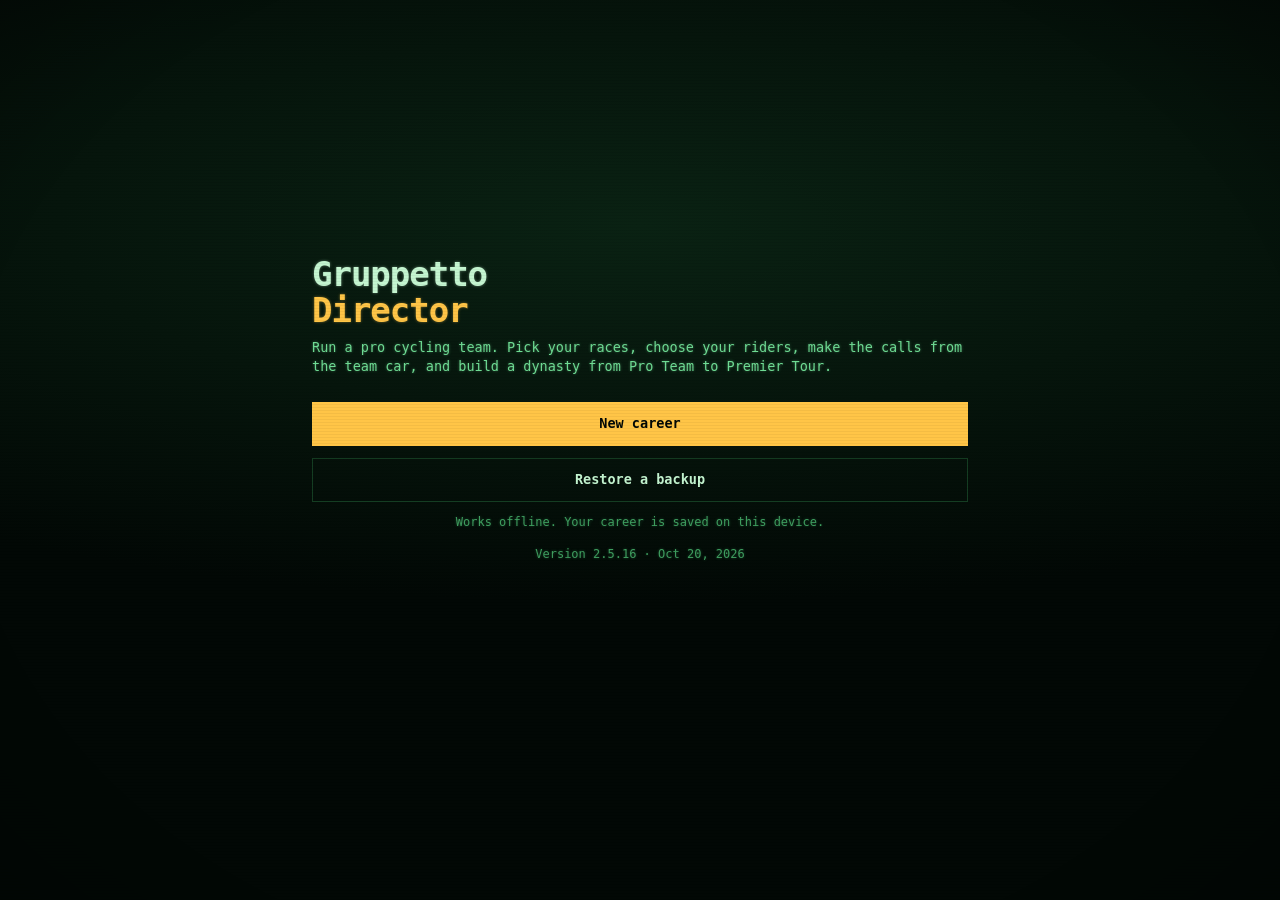
==== index.html @ 172eeaa0 "2.5.16: Terminal scroll bar narrower and dimmer" ====
<!doctype html>
<html lang="en">
  <head>
    <meta charset="utf-8" />
    <meta name="viewport" content="width=device-width, initial-scale=1, maximum-scale=1, viewport-fit=cover" />
    <title>Gruppetto Director</title>
    <meta name="theme-color" media="(prefers-color-scheme: light)" content="#020805" />
    <meta name="theme-color" media="(prefers-color-scheme: dark)" content="#020805" />
    <meta name="apple-mobile-web-app-capable" content="yes" />
    <meta name="mobile-web-app-capable" content="yes" />
    <meta name="apple-mobile-web-app-status-bar-style" content="default" />
    <meta name="apple-mobile-web-app-title" content="Gruppetto" />
    <link rel="apple-touch-icon" href="apple-touch-icon.png" />
    <link rel="icon" type="image/png" href="favicon.png" />
    <link rel="manifest" href="manifest.webmanifest" />
    <link rel="stylesheet" href="app.css?v=6e22510081" />
  </head>
  <body>
    <div id="app"></div>
    <script type="module" src="app.js?v=6e22510081"></script>
  </body>
</html>
---- app.css ----
:root{--bg: #d9d1bd;--card: #efe9d9;--ink: #2a251e;--ink2: #50473a;--ink3: #6a604d;--line: #c7bca3;--chip: #cdc2a5;--ghost: var(--card);--ctl: var(--card);--ctl-on: var(--chip);--ctl-line: var(--line);--accent: var(--team-l);--accent-ink: var(--team-l-ink);--good: #1f8a4c;--bad: #c0392b;--warn: #b7791f;--gold: #c9a227;--gold-ink: #8a6d0b;--mine: color-mix(in srgb, var(--accent) 11%, transparent);--mono: ui-monospace, "SF Mono", Menlo, Consolas, monospace;--radius: calc(12px * var(--rk));--rk: 1;--ui-font: -apple-system, BlinkMacSystemFont, "SF Pro Text", "Segoe UI", Roboto, sans-serif;--ui-size: 15px;--team-l: #1f6feb;--team-l-ink: #efe9d9;--team-d: #5896ff;--team-d-ink: #0f1012;--front: #e8590c;--kom: #c92a2a;--sprint: #2fa35a;--cob: #8d6e63;--grav: #c2a878;--grav-badge: #b0925f;--wind: #4a90d9;--c-gt: #d4a514;--c-wt: #2f6fe0;--c-pro: #8b5cf6;--c-other: #14a08f;--raced: color-mix(in srgb, var(--accent) 18%, transparent);--pair1: #2563eb;--pair2: #ea580c;--pair3: #9333ea;--pair4: #0d9488;--pair5: #db2777;--pair6: #65a30d;color-scheme:light}@media(prefers-color-scheme:dark){:root:not([data-theme=light]){--bg: #0f1012;--card: #1a1c1f;--ink: #eceae4;--ink2: #a6a9ae;--ink3: #75797f;--line: #2a2d31;--chip: #25282c;--ghost: transparent;--ctl: var(--chip);--ctl-on: var(--card);--ctl-line: transparent;--accent: var(--team-d);--accent-ink: var(--team-d-ink);--mine: color-mix(in srgb, var(--accent) 15%, transparent);--front: #ff8a3d;--kom: #e05252;--gold-ink: #e3c158;--raced: color-mix(in srgb, var(--accent) 24%, transparent);--pair1: #60a5fa;--pair2: #fb923c;--pair3: #c084fc;--pair4: #2dd4bf;--pair5: #f472b6;--pair6: #a3e635;color-scheme:dark}}:root[data-theme=dark]{--bg: #0f1012;--card: #1a1c1f;--ink: #eceae4;--ink2: #a6a9ae;--ink3: #75797f;--line: #2a2d31;--chip: #25282c;--ghost: transparent;--ctl: var(--chip);--ctl-on: var(--card);--ctl-line: transparent;--accent: var(--team-d);--accent-ink: var(--team-d-ink);--mine: color-mix(in srgb, var(--accent) 15%, transparent);--front: #ff8a3d;--kom: #e05252;--gold-ink: #e3c158;--raced: color-mix(in srgb, var(--accent) 24%, transparent);--pair1: #60a5fa;--pair2: #fb923c;--pair3: #c084fc;--pair4: #2dd4bf;--pair5: #f472b6;--pair6: #a3e635;color-scheme:dark}*{box-sizing:border-box}html,body{margin:0;padding:0;height:100%;overflow:hidden}body{background:var(--bg);color:var(--ink);font:var(--ui-size)/1.4 var(--ui-font);-webkit-font-smoothing:antialiased;-webkit-tap-highlight-color:transparent;overscroll-behavior-y:none}button,input,select{font:inherit;color:inherit}a{color:inherit}#app{height:100%;display:flex;flex-direction:column}.scroller{flex:1;min-height:0;overflow-y:auto;overflow-x:hidden;-webkit-overflow-scrolling:touch;overscroll-behavior-y:contain}.shell{max-width:680px;margin:0 auto;padding:calc(env(safe-area-inset-top) + 2px) 12px 24px}.shell.notabs{padding-bottom:calc(env(safe-area-inset-bottom) + 24px)}.topbar{display:flex;align-items:center;gap:8px;min-height:44px;margin-bottom:2px}.topbar h1.mq .mq-run,.topbar h1.mq .mq-run>span{display:inline-block}.topbar h1.mq{text-overflow:clip;-webkit-mask-image:linear-gradient(90deg,transparent,#000 10px,#000 calc(100% - 18px),transparent);mask-image:linear-gradient(90deg,transparent,#000 10px,#000 calc(100% - 18px),transparent);padding-left:10px;margin-left:-10px}.topbar h1{font-size:20px;margin:0;flex:1;letter-spacing:-.01em;overflow:hidden;text-overflow:ellipsis;white-space:nowrap}.back{border:0;background:none;color:var(--accent);font-size:16px;padding:6px 4px;cursor:pointer}.sub{color:var(--ink2);font-size:13px}.tiny{color:var(--ink3);font-size:12px}.card{background:var(--card);border-radius:var(--radius);padding:12px 14px;margin:10px 0;border:1px solid var(--line)}.card h2,.tourcard h2{font-size:13px;text-transform:uppercase;letter-spacing:.06em;color:var(--ink2);margin:0 0 8px;font-weight:600}.card h3{font-size:16px;margin:0 0 4px}.list{background:var(--card);border-radius:var(--radius);border:1px solid var(--line);overflow:hidden;margin:10px 0}.row{display:flex;align-items:center;gap:10px;padding:10px 14px;border-top:1px solid var(--line);min-height:44px}.row:first-child{border-top:0}.row.tap{cursor:pointer}.row.tap:active{background:var(--chip)}.row .grow,.grow{flex:1;min-width:0}.row .r{text-align:right}.row.mine{background:var(--mine);box-shadow:inset 0 0 0 2px var(--accent)}.ell{overflow:hidden;text-overflow:ellipsis;white-space:nowrap}.sectionlabel{font-size:12px;text-transform:uppercase;letter-spacing:.07em;color:var(--ink3);margin:16px 4px 4px}.btn{-webkit-appearance:none;appearance:none;border:0;border-radius:calc(10px * var(--rk));padding:11px 16px;font-weight:600;cursor:pointer;background:var(--chip);color:var(--ink);min-height:44px}.btn.primary{background:var(--accent);color:var(--accent-ink)}.btn.ghost{background:var(--ghost);border:1px solid var(--line)}.btn.small{padding:6px 10px;min-height:32px;font-size:13px;border-radius:calc(8px * var(--rk))}.btn.block{width:100%}.btn:disabled{opacity:.45;cursor:default}.btn.armed{background:var(--bad);border-color:var(--bad);color:#fff}.btn.armed .tiny{color:inherit}.btnrow{display:flex;gap:8px;flex-wrap:wrap}.btnrow .btn{flex:1}.chip{display:inline-block;padding:2px 8px;border-radius:calc(99px * var(--rk));background:var(--chip);font-size:12px;color:var(--ink2);white-space:nowrap}.chip.on{background:var(--accent);color:var(--accent-ink)}.chip.good{background:#1f8a4c26;color:var(--good)}.chip.bad{background:#c0392b24;color:var(--bad)}.chip.warn{background:#b7791f29;color:var(--warn)}.chip.gold{background:#c9a22733;color:var(--gold-ink)}.chip.lv-gt,.chip.lv-wt,.chip.lv-pro,.chip.lv-c1{background:color-mix(in srgb,var(--lv) 18%,transparent);color:color-mix(in srgb,var(--lv) 68%,var(--ink));font-weight:600}.chip.lv-gt{--lv: var(--c-gt)}.chip.lv-wt{--lv: var(--c-wt)}.chip.lv-pro{--lv: var(--c-pro)}.chip.lv-c1{--lv: var(--c-other)}.teambar{width:4px;align-self:stretch;border-radius:calc(2px * var(--rk))}.kit{display:inline-block;width:12px;height:12px;border-radius:calc(3px * var(--rk));vertical-align:-1px;border:1px solid rgba(0,0,0,.15)}.seg{display:flex;background:var(--chip);border-radius:calc(10px * var(--rk));padding:3px;gap:2px;margin:8px 0;overflow-x:auto}.seg button{flex:1;border:0;background:none;padding:7px 10px;border-radius:calc(8px * var(--rk));font-size:13px;font-weight:600;color:var(--ink2);white-space:nowrap;cursor:pointer}.seg button.on{background:var(--card);color:var(--ink);box-shadow:0 1px 2px #0000001f}.tabbar{flex:none;background:var(--card);border-top:1px solid var(--line);display:flex;justify-content:center;padding-bottom:env(safe-area-inset-bottom);z-index:20}.tabbar .in{display:flex;width:100%;max-width:680px}.tabbar button{flex:1;border:0;background:none;padding:8px 0 7px;font-size:11px;color:var(--ink3);display:flex;flex-direction:column;align-items:center;gap:2px;cursor:pointer}.tabbar button .ic{width:24px;height:24px}.tabbar button.on{color:var(--accent)}.tourcard{flex:none;background:var(--card);border-top:2px solid var(--accent);padding:10px 12px 12px;z-index:19;box-shadow:0 -6px 18px #0000001f}.tourcard .in{max-width:656px;margin:0 auto}.scroller{transition:filter .35s ease}.scroller.touring{filter:blur(1.5px) brightness(.42) saturate(.7)}.sheet-open .scroller.touring{filter:none}.scroller.touring.scene{filter:blur(.6px) brightness(.62) saturate(.85)}.tourscene{pointer-events:none;-webkit-user-select:none;user-select:none}.tourcard{box-shadow:0 -10px 28px color-mix(in srgb,var(--accent) 28%,transparent),0 -2px 0 var(--accent);animation:tourIn .45s ease-out}@keyframes tourIn{0%{transform:translateY(24px);opacity:0}to{transform:none;opacity:1}}@media(prefers-reduced-motion:reduce){.tourcard{animation:none}.scroller{transition:none}}.tourcard .cardhead{margin-bottom:2px}.tourcard .sub{margin-top:3px}.tourcard .btnrow.mt{margin-top:10px}.tbl{width:100%;border-collapse:collapse;font-size:13px;font-variant-numeric:tabular-nums}.tbl th{text-align:left;font-weight:600;color:var(--ink3);font-size:11px;text-transform:uppercase;letter-spacing:.04em;padding:6px;border-bottom:1px solid var(--line);white-space:nowrap;cursor:pointer}.tbl td{padding:7px 6px;border-bottom:1px solid var(--line);white-space:nowrap}.tbl tr:last-child td{border-bottom:0}.tbl td.n,.tbl th.n{text-align:right}.tbl tr.mine td{background:var(--mine);box-shadow:inset 0 2px 0 var(--accent),inset 0 -2px 0 var(--accent)}.tbl tr.mine td:first-child{box-shadow:inset 0 2px 0 var(--accent),inset 0 -2px 0 var(--accent),inset 2px 0 0 var(--accent)}.tbl tr.mine td:last-child{box-shadow:inset 0 2px 0 var(--accent),inset 0 -2px 0 var(--accent),inset -2px 0 0 var(--accent)}.tbl tr.mine+tr.mine td{box-shadow:inset 0 -2px 0 var(--accent)}.tbl tr.mine+tr.mine td:first-child{box-shadow:inset 0 -2px 0 var(--accent),inset 2px 0 0 var(--accent)}.tbl tr.mine+tr.mine td:last-child{box-shadow:inset 0 -2px 0 var(--accent),inset -2px 0 0 var(--accent)}.tbl tr.tap{cursor:pointer}.tblwrap{overflow-x:auto;background:var(--card);border:1px solid var(--line);border-radius:var(--radius);margin:10px 0}.rate{display:inline-block;min-width:26px;text-align:center;border-radius:calc(5px * var(--rk));padding:1px 3px;font-weight:600}.bars{display:grid;grid-template-columns:92px 1fr 30px;gap:6px 8px;align-items:center;font-size:13px}.bar{height:8px;background:var(--chip);border-radius:calc(4px * var(--rk));overflow:hidden}.bar i{display:block;height:100%;border-radius:calc(4px * var(--rk))}.hero{border-radius:calc(16px * var(--rk));padding:16px;color:#fff;position:relative;overflow:hidden;margin:6px 0 10px}.hero .name{font-size:22px;font-weight:700;letter-spacing:-.01em}.hero .meta{opacity:.9;font-size:13px;margin-top:2px}.hero .stats{display:flex;gap:18px;margin-top:12px}.hero .stats b{display:block;font-size:20px}.hero .stats span{font-size:11px;opacity:.85;text-transform:uppercase;letter-spacing:.05em}.ticker{font-family:var(--mono);font-size:13px}.tick-head{display:flex;justify-content:space-between;align-items:baseline;gap:8px}.tick-head .km{font-size:26px;font-weight:700;font-family:var(--mono)}.grp{padding:9px 12px;border-top:1px solid var(--line)}.grp:first-child{border-top:0}.grp .gl{display:flex;justify-content:space-between;gap:8px;font-weight:700}.grp .names{color:var(--ink2);margin-top:2px;line-height:1.5;white-space:normal}.grp .names .me{color:var(--accent);font-weight:700}.grp.mine{background:var(--mine);box-shadow:inset 0 0 0 2px var(--accent)}.grp.rival{box-shadow:inset 3px 0 0 var(--accent)}.grp .gl .rivn{font-weight:600;color:var(--accent)}.grp .names .riv .tapname{color:var(--ink);font-weight:700}.decision{border:2px solid var(--accent)}.decision .q{font-weight:600;margin-bottom:10px}.decision .opts{display:grid;gap:8px}.decision .opt{text-align:left}.decision .opt small{display:block;font-weight:400;color:var(--ink2)}.log{font-family:var(--mono);font-size:12px;color:var(--ink2);max-height:210px;overflow-y:auto}.log div{padding:3px 0;border-top:1px dashed var(--line)}.log div:first-child{border-top:0;color:var(--ink)}.profile{width:100%;height:64px;display:block}.field{display:flex;flex-direction:column;gap:4px;margin:10px 0}.field label{font-size:13px;color:var(--ink2)}.field input,.field select{padding:10px 12px;border-radius:calc(10px * var(--rk));border:1px solid var(--line);background-color:var(--card);min-height:44px}input[type=color]{padding:2px;width:56px;height:44px;border-radius:calc(10px * var(--rk));border:1px solid var(--line);background:var(--card)}.toggle{display:inline-flex;align-items:center;gap:6px}.center{text-align:center}.mt{margin-top:12px}.muted{color:var(--ink2)}.big{font-size:28px;font-weight:800;letter-spacing:-.02em}.title-wrap{min-height:92vh;display:flex;flex-direction:column;justify-content:center}.logo{font-size:34px;font-weight:800;letter-spacing:-.03em;line-height:1.05}.logo span{color:var(--accent)}.stars{color:var(--gold);letter-spacing:1px}.pill-row{display:flex;gap:6px;flex-wrap:wrap}.spark{width:100%;height:90px}.flag{font-size:15px;display:inline-flex;vertical-align:-2px;line-height:0}.flag img{width:1.25em;height:.94em;object-fit:cover;display:block}.empty{color:var(--ink3);text-align:center;padding:18px}.toast{position:fixed;left:50%;transform:translate(-50%);bottom:calc(env(safe-area-inset-bottom) + 76px);background:var(--ink);color:var(--bg);padding:10px 14px;border-radius:calc(10px * var(--rk));font-size:14px;z-index:50;max-width:90vw}.newsdot{width:8px;height:8px;border-radius:50%;background:var(--ink3);margin-top:7px;flex:none}.newsdot.win{background:var(--gold)}.newsdot.transfer{background:var(--accent)}.newsdot.team{background:var(--good)}.newsdot.follow{background:var(--warn)}.newsdot.story{background:transparent;border:2px solid var(--gold);width:9px;height:9px}.row.newsfresh{box-shadow:inset 3px 0 0 var(--accent)}.btn:focus-visible,.seg button:focus-visible,.tabbar button:focus-visible,.row.tap:focus-visible{outline:2px solid var(--accent);outline-offset:2px}@media(prefers-reduced-motion:reduce){*{scroll-behavior:auto!important}}.icon{display:inline-block;vertical-align:-3px;flex:none}.btn .icon{vertical-align:-3px;margin-right:4px}.natcode{display:inline-block;font-family:var(--mono);font-size:10.5px;font-weight:600;letter-spacing:.02em;color:var(--ink2);border:1px solid var(--line);border-radius:calc(4px * var(--rk));padding:0 3px;line-height:15px;vertical-align:1px}.abbr{text-decoration:underline dotted var(--ink3);text-underline-offset:2px;cursor:pointer}.pop-scrim{position:fixed;inset:0;z-index:60}.pop{position:fixed;z-index:61;background:var(--card);color:var(--ink);border:1px solid var(--line);border-radius:calc(12px * var(--rk));box-shadow:0 8px 28px #00000038;padding:10px 12px;max-width:min(320px,calc(100vw - 24px));font-size:14px}.pop .pop-sub{color:var(--ink2);font-size:12px;margin-top:2px}.pop .btn{min-height:36px;padding:7px 12px;margin-top:8px;font-size:14px}.racemap{margin:2px 0 4px;position:relative}.mapzoom{align-self:center;height:28px;padding:0 9px 0 7px;border-radius:calc(8px * var(--rk));border:1px solid var(--line);background:var(--card);color:var(--ink2);display:inline-flex;align-items:center;gap:4px;cursor:pointer;font-size:12px;font-weight:600;font-family:var(--ui-font)}.mapzoom:active{background:var(--chip)}.mappause{flex:none;justify-content:center;min-width:84px}.mappause.on{background:var(--accent);border-color:var(--accent);color:var(--accent-ink)}.racemap-foot{display:flex;justify-content:space-between;align-items:center;gap:8px;margin-top:2px}.racemap-foot>.ell{flex:1;min-width:0}.racemap-foot .legend{display:flex;gap:8px;flex:none}.racemap-foot .legend span{display:inline-flex;align-items:center;gap:3px}.lg{display:inline-block;width:8px;height:8px;border-radius:calc(2px * var(--rk))}.mapcard{padding:10px 10px 8px;position:sticky;top:calc(env(safe-area-inset-top) + 0px);z-index:5}.sheet-scrim{position:fixed;inset:0;background:#00000059;z-index:40;touch-action:none}html.sheet-open,html.sheet-open body,html.sheet-open .scroller{overflow:hidden;overscroll-behavior:none}.sheet{position:fixed;left:0;right:0;bottom:0;z-index:41;background:var(--card);border-radius:calc(16px * var(--rk)) calc(16px * var(--rk)) 0 0;padding:12px 16px calc(env(safe-area-inset-bottom) + 16px);max-height:82vh;overflow-y:auto;overscroll-behavior:contain;box-shadow:0 -8px 30px #0003;max-width:680px;margin:0 auto}.sheet h3{margin:0;font-size:18px}.sheethead{display:flex;align-items:flex-start;gap:8px}.sheethead .grow{min-width:0}.sheethead .x{margin:-3px -6px 0 0}.meter{height:8px;background:var(--chip);border-radius:calc(4px * var(--rk));overflow:hidden}.meter i{display:block;height:100%;border-radius:calc(4px * var(--rk))}.kv{display:grid;grid-template-columns:auto 1fr;gap:4px 12px;font-size:14px;margin-top:10px}.kv span:nth-child(odd){color:var(--ink2)}.tapname{cursor:pointer}.tapname.me{text-decoration:underline;text-underline-offset:2px}.celebrate{position:fixed;inset:0;z-index:70;display:flex;align-items:center;justify-content:center;background:#00000073;padding:24px}.celebrate .box{background:var(--card);border-radius:calc(20px * var(--rk));padding:22px 20px 18px;max-width:360px;width:100%;text-align:center;box-shadow:0 16px 50px #00000059;animation:pop-in .35s ease-out}.celebrate .medal{width:64px;height:64px;border-radius:50%;margin:0 auto 10px;display:flex;align-items:center;justify-content:center;background:#c9a2272e;color:var(--gold)}.celebrate h2{margin:0 0 4px;font-size:22px;letter-spacing:-.01em}.celebrate p{margin:6px 0 14px;color:var(--ink2)}@keyframes pop-in{0%{transform:scale(.85);opacity:0}to{transform:scale(1);opacity:1}}@media(prefers-reduced-motion:reduce){.celebrate .box{animation:none}}.grade{display:inline-flex;align-items:center;justify-content:center;min-width:46px;height:46px;border-radius:calc(12px * var(--rk));font-size:22px;font-weight:800;color:#fff;padding:0 6px}.gradeline{display:flex;gap:8px;padding:6px 0;border-top:1px dashed var(--line);font-size:14px}.gradeline:first-of-type{border-top:0}.gradeline .icon{margin-top:2px}.grp .grpall{display:block;background:none;border:0;padding:4px 0 0;min-height:32px;text-align:left;font:inherit;font-weight:600;color:var(--accent);cursor:pointer}.gctag{font-size:10px;font-weight:600;color:var(--ink3);margin-left:3px;letter-spacing:.02em}.names .icon{vertical-align:-2px;margin-left:2px}.tbl.ahead{font-family:var(--ui-font);font-size:13px}.tbl.ahead td{vertical-align:top;white-space:normal;padding:6px 5px}.tbl.ahead th{cursor:default}.tbl.stick th:first-child,.tbl.stick td:first-child{position:sticky;left:0;z-index:1;background:var(--card);box-shadow:1px 0 0 var(--line)}.tbl.stick tr.mine td:first-child{background:color-mix(in srgb,var(--card) 91%,var(--accent))}.grade.small{min-width:30px;height:26px;font-size:13px;border-radius:calc(7px * var(--rk));padding:0 4px}.cal{display:grid;grid-template-columns:repeat(7,1fr);gap:3px;margin-top:8px}.cal-h{text-align:center;font-size:11px;color:var(--ink3);font-weight:600;padding-bottom:2px}.cal-d{min-height:40px;border-radius:calc(7px * var(--rk));background:var(--chip);padding:3px 3px 4px;display:flex;flex-direction:column;justify-content:space-between}.cal-d.empty{background:transparent}.cal-d.has{cursor:pointer}.cal-d.past{opacity:.55}.cal-d.today{outline:2px solid var(--accent);outline-offset:-1px}.cal-n{font-size:11px;color:var(--ink2);line-height:1}.cal-bars{display:flex;flex-direction:column;gap:2px}.cal-bars i{display:block;height:5px;border-radius:calc(3px * var(--rk));border:1.5px solid transparent}.cal-bars i.auto{background:transparent!important;height:6px}.cal-legend{display:flex;flex-wrap:wrap;gap:4px 12px;margin-top:8px}.cal-legend span{display:inline-flex;align-items:center;gap:4px}.cal-legend i{display:inline-block;width:12px;height:6px;border-radius:calc(3px * var(--rk))}.cal-legend i.auto{border:1.5px solid;background:transparent}.cal-dot{width:10px;height:10px;border-radius:50%;flex:none}.seg.mini{margin:0;padding:2px;flex:none}.seg.mini button{padding:4px 9px;font-size:12px}.simrow{display:grid;grid-template-columns:1fr 1fr;gap:8px;margin-top:8px}.simrow .btn{padding-left:8px;padding-right:8px}.achicon{width:36px;height:36px;border-radius:calc(10px * var(--rk));display:flex;align-items:center;justify-content:center;flex:none}.updatebar{position:fixed;left:50%;transform:translate(-50%);top:calc(env(safe-area-inset-top) + 8px);z-index:60;display:flex;align-items:center;gap:8px;background:var(--ink);color:var(--bg);padding:8px 10px 8px 14px;border-radius:calc(12px * var(--rk));font-size:14px;box-shadow:0 6px 20px #00000040;max-width:calc(100vw - 24px)}.updatebar .btn.ghost{color:var(--bg);border-color:transparent}:root{--c-champ: var(--ink)}.champmark{display:inline-flex;vertical-align:-2px;margin-left:3px;cursor:pointer}.chip.champ{background:color-mix(in srgb,var(--ink) 10%,transparent);color:var(--ink)}.chip.rainbow{background:linear-gradient(90deg,#0a6fc229,#d71f2629,#f6c70033,#1a9b4729);color:var(--ink)}.medal-dot{display:inline-block;width:10px;height:10px;border-radius:50%;vertical-align:-1px;margin-right:4px}.medal-dot.g{background:#d4af37}.medal-dot.s{background:#b8bcc2}.medal-dot.b{background:#c27c3e}.simov{position:fixed;inset:0;z-index:70;display:flex;align-items:center;justify-content:center;padding:24px;background:#0e16226b;-webkit-backdrop-filter:blur(5px);backdrop-filter:blur(5px);animation:simIn .22s ease-out both}.simov.closing{animation:simOut .26s ease-in both}@keyframes simIn{0%{opacity:0}to{opacity:1}}@keyframes simOut{0%{opacity:1}to{opacity:0}}.simbox{width:min(320px,100%);background:var(--card);color:var(--ink);border-radius:calc(18px * var(--rk));padding:18px 18px 14px;box-shadow:0 14px 40px #0000004d;text-align:center;animation:simPop .28s cubic-bezier(.2,.9,.3,1.2) both}.simov.closing .simbox{animation:simDrop .26s ease-in both}@keyframes simPop{0%{transform:translateY(10px) scale(.96)}to{transform:none}}@keyframes simDrop{to{transform:translateY(6px) scale(.98)}}.simroad{position:relative;height:52px;overflow:hidden;margin-bottom:8px}.simrider{position:absolute;left:50%;bottom:1px;margin-left:-35px;color:var(--ink);line-height:0}.cyclist .cy-wheel{animation:simSpin .45s linear infinite;will-change:transform}.cyclist .cy-frame{opacity:0;animation:cyFrame .6s linear infinite}@keyframes cyFrame{0%,12.4%{opacity:1}12.5%,to{opacity:0}}@keyframes simSpin{to{transform:rotate(360deg)}}.simdash{position:absolute;left:0;right:0;bottom:2px;height:3px;background:repeating-linear-gradient(90deg,var(--ink3) 0 14px,transparent 14px 26px);background-size:52px 3px;opacity:.55;animation:simRoad .45s linear infinite;will-change:transform;width:calc(100% + 52px)}@keyframes simRoad{0%{transform:translate(0)}to{transform:translate(-52px)}}.simtitle{display:block;font-size:16px}.simsub{font-size:13px;color:var(--ink2);margin-top:3px;white-space:nowrap;overflow:hidden;text-overflow:ellipsis}.simbar{height:6px;border-radius:calc(3px * var(--rk));background:var(--chip);overflow:hidden;margin-top:12px}.simbar i{display:block;height:100%;background:var(--accent);transform-origin:left center;transition:transform .35s ease-out}.simdate{font-size:12px;color:var(--ink3);margin-top:6px;font-variant-numeric:tabular-nums}@media(prefers-reduced-motion:reduce){.cyclist .cy-wheel,.simdash,.cyclist .cy-frame{animation:none}.cyclist .cy-frame[data-f="0"]{opacity:1}}.chip.mini-home{font-size:10px;padding:1px 5px;min-height:0;margin-left:4px;vertical-align:1px;background:#1f8a4c26;color:var(--good, #1f8a4c)}.input{display:block;width:100%;padding:10px 12px;border-radius:calc(10px * var(--rk));border:1px solid var(--line);background-color:var(--card);color:var(--ink);min-height:44px;font-size:16px;margin-top:4px;box-sizing:border-box}.radio{flex:none;width:20px;height:20px;border-radius:50%;border:2px solid var(--ink3);margin-top:2px;box-sizing:border-box}.radio.on{border:6px solid var(--accent)}.swatches{display:grid;grid-template-columns:repeat(7,1fr);gap:10px;margin:12px 0 8px;justify-items:center}.swatch{--sw: var(--sw-l);-webkit-appearance:none;appearance:none;width:36px;height:36px;border-radius:50%;border:0;padding:0;cursor:pointer;flex:none;position:relative;background:var(--sw);box-shadow:inset 0 0 0 1px #0000001f}:root[data-theme=dark] .swatch{--sw: var(--sw-d)}@media(prefers-color-scheme:dark){:root:not([data-theme=light]) .swatch{--sw: var(--sw-d)}}.swatch.on{box-shadow:0 0 0 2px var(--card),0 0 0 4px var(--ink)}.swatch.any:not(.on){background:conic-gradient(#e03131,#f2c200,#2b8a3e,#1098ad,#4263eb,#ae3ec9,#e03131)}.swatch.any{overflow:hidden}.swatch.any input{position:absolute;inset:0;width:100%;height:100%;opacity:0;border:0;padding:0;cursor:pointer}.card.tap{cursor:pointer}.simroad{display:flex;justify-content:center;align-items:flex-end}.racedots{display:block;max-width:100%;height:auto;overflow:hidden}.racedots .rd-road{animation:rdRoad .42s linear infinite;will-change:transform}@keyframes rdRoad{to{transform:translate(-21px)}}.racedots .rd-pack{animation:rdPack 1.3s ease-in-out infinite alternate;will-change:transform}@keyframes rdPack{0%{transform:translate(-3px)}to{transform:translate(5px)}}.racedots .rd-chase{animation:rdChase .95s ease-in-out infinite alternate;will-change:transform}@keyframes rdChase{0%{transform:translate(4px)}to{transform:translate(-6px)}}.racedots .rd-lead{animation:rdLead .75s ease-in-out infinite alternate;will-change:transform}@keyframes rdLead{0%{transform:translate(-3px)}to{transform:translate(4px)}}.racedots .rd-back{animation:rdBack .8s ease-in-out infinite alternate;will-change:transform}@keyframes rdBack{0%{transform:translate(2px)}to{transform:translate(-3px)}}@media(prefers-reduced-motion:reduce){.racedots .rd-road,.racedots .rd-pack,.racedots .rd-back,.racedots .rd-chase,.racedots .rd-lead{animation:none}}.switch{flex:none;position:relative;width:50px;height:30px;border-radius:calc(15px * var(--rk));border:0;padding:0;background:var(--line);cursor:pointer;transition:background .18s}.switch i{position:absolute;top:3px;left:3px;width:24px;height:24px;border-radius:max(0px,calc(15px * var(--rk) - 3px));background:#fff;box-shadow:0 1px 3px #00000040;transition:transform .18s}.switch.on{background:var(--good)}.switch.on i{transform:translate(20px)}.switch:focus-visible{outline:2px solid var(--accent);outline-offset:2px}.devtag{display:inline-flex;vertical-align:-2px;margin-left:3px}.winsteps{display:flex;gap:6px;margin:4px 0 10px}.winstep{flex:1;display:flex;align-items:center;gap:6px;padding:6px 8px;border-radius:calc(10px * var(--rk));background:var(--chip);font-size:12px;color:var(--ink3);min-width:0}.winstep span{overflow:hidden;text-overflow:ellipsis;white-space:nowrap}.winstep i{flex:none;font-style:normal;width:18px;height:18px;border-radius:50%;display:grid;place-items:center;font-size:11px;font-weight:700;background:var(--card);color:var(--ink3)}.winstep.on{background:var(--accent);color:var(--accent-ink);font-weight:600}.winstep.on i{color:var(--accent)}.winstep.done{color:var(--good)}.winstep.done i{background:var(--good);color:#fff}.dots{display:inline-flex;gap:3px;vertical-align:0;margin-left:4px}.dots i{width:7px;height:7px;border-radius:50%;background:var(--line)}.dots i.on{background:var(--good)}.negask{display:grid;grid-template-columns:repeat(auto-fit,minmax(58px,1fr));gap:6px}.negyear{display:flex;flex-direction:column;align-items:center;gap:1px;padding:8px 4px;border-radius:calc(10px * var(--rk));border:1px solid var(--line);background:var(--card);color:var(--ink);font:inherit;cursor:pointer;min-height:56px}.negyear span{font-size:12px;color:var(--ink2)}.negyear small{font-size:10px;color:var(--good);font-weight:600}.negyear.on{border:2px solid var(--accent);padding:7px 3px}.negyear:disabled{opacity:.6;cursor:default}.neglog{display:grid;gap:4px;font-size:13px;padding:8px 10px;border-radius:calc(10px * var(--rk));background:var(--chip)}.neglog div{display:flex;justify-content:space-between;gap:8px}.neglog b{font-weight:600;text-align:right}.neglog b.good{color:var(--good)}.neglog b.bad{color:var(--bad)}.negreply{margin-top:10px;padding:10px 12px;border-radius:calc(10px * var(--rk));font-weight:600;background:var(--chip)}.negreply.accept{background:#1f8a4c26;color:var(--good)}.negreply.walk,.negreply.closed{background:#c0392b1f;color:var(--bad)}.negreply.low{background:#b7791f24;color:var(--warn)}.racectl{display:flex;align-items:center;gap:6px;margin:0 0 10px}.racectl>.btn{flex:none;min-height:40px;padding:0 12px;font-size:14px}.racectl .seg{flex:1;margin:0;min-width:0;background:var(--ctl);border:1px solid var(--ctl-line)}.racectl .seg button.on{background:var(--ctl-on)}.racectl .seg button{padding:7px 4px}.grp .gl.tap{cursor:pointer}.grp .gl .ell{min-width:0}.chev{color:var(--ink3);font-weight:400}.names.clamp2{display:-webkit-box;-webkit-line-clamp:2;-webkit-box-orient:vertical;overflow:hidden}.grpmore{display:block;width:100%;text-align:left;background:none;border:0;border-top:1px solid var(--line);color:var(--accent);font:inherit;font-size:13px;cursor:pointer}.aheadtoggle{display:flex;width:100%;justify-content:space-between;gap:8px;align-items:center;text-align:left;background:var(--chip);border:0;border-radius:calc(10px * var(--rk));padding:8px 10px;margin:0 0 10px;color:var(--ink2);font:inherit;font-size:13px;cursor:pointer}.regroup{display:flex;align-items:center;gap:8px;margin:-2px 0 10px;padding:8px 10px;border-radius:calc(10px * var(--rk));background:var(--mine);font-size:13px}.regroup .grow{min-width:0}.regroup .btn{flex:none;min-height:34px;padding:0 12px;font-size:13px}.racectl>.radiobtn{gap:6px}.racectl>.radiobtn:not(.primary):not(.ghost){background:var(--ctl);border:1px solid var(--ctl-line)}.radiocount{display:inline-block;min-width:18px;padding:0 5px;border-radius:99px;background:var(--chip);color:var(--ink);font-size:12px;font-weight:700;line-height:18px;text-align:center}.radiobtn.primary .radiocount{background:var(--accent-ink);color:var(--accent)}.orders{display:flex;flex-wrap:wrap;gap:6px;margin:-2px 0 10px}.chip.order{display:inline-flex;align-items:center;gap:5px;min-height:30px;padding:0 10px;font-size:13px;color:var(--ink);background:var(--mine);box-shadow:inset 0 0 0 1px var(--accent)}.chip.order.soon{background:var(--chip);box-shadow:none;color:var(--ink2)}.chip.order.done{background:var(--chip);box-shadow:inset 0 0 0 1px var(--good)}.chip.order .x{margin-right:-6px}.x{display:inline-flex;align-items:center;justify-content:center;width:30px;height:30px;flex:none;border:0;border-radius:50%;background:none;color:var(--ink2);cursor:pointer;padding:0}.calltimer{height:4px;margin:-4px 0 10px;border-radius:99px;background:var(--chip);overflow:hidden}.calltimer i{display:block;height:100%;background:var(--accent);transition:width .25s linear}.radiosheet .rshead{display:flex;align-items:center;gap:8px;margin-bottom:6px}.radiosheet .rshead b{display:inline-flex;align-items:center;gap:6px}.radiosheet .rcall{padding:10px 0;border-top:1px solid var(--line)}.radiosheet .rcall .tiny{margin:2px 0 8px}.radiosheet .btn.opt:disabled{opacity:.45}.radiosheet .rsoon{padding:10px 0 0;border-top:1px solid var(--line);display:grid;gap:2px}.radiosheet .rsoon b{color:var(--ink2);text-transform:uppercase;letter-spacing:.06em}.stratlist{display:grid;gap:6px}.strat{display:flex;flex-direction:column;align-items:flex-start;gap:2px;text-align:left;padding:9px 12px;border-radius:calc(10px * var(--rk));border:1px solid var(--line);background:var(--card);color:var(--ink);font:inherit;cursor:pointer}.strat b{font-size:15px;display:flex;align-items:center;gap:6px}.strat small{font-size:12px;color:var(--ink2);line-height:1.35}.strat.on{border:2px solid var(--accent);padding:8px 11px;background:var(--mine)}.stratmain{cursor:default;gap:6px}.stratpick{all:unset;display:flex;flex-direction:column;gap:2px;width:100%;cursor:pointer}.stratchange{align-self:flex-start;background:none;border:0;padding:6px 0 2px;color:var(--accent);font:inherit;font-size:13px;font-weight:600;cursor:pointer;min-height:32px}.stratpivot{display:grid;gap:6px;width:100%;padding-top:4px;border-top:1px solid var(--line)}.stratpivot .strat.on{background:var(--card)}.chips-pick{display:flex;flex-wrap:wrap;gap:6px}.chips-pick .chip{min-height:36px;padding:0 12px;font-size:14px;border:0;cursor:pointer;font-family:inherit}.chip.sugg{font-size:10px;padding:1px 6px;font-weight:600}.chip.plan{font-size:10px;padding:1px 6px;margin-left:6px;vertical-align:1px}.chip.plan.win{background:#1f8a4c26;color:var(--good)}.chip.plan.break,.chip.plan.hunt{background:#e8590c24;color:var(--front)}.chip.plan.protect{background:#c9a22733;color:var(--gold-ink)}.btn.opt.pick{display:flex;align-items:center;gap:10px}.btn.opt.pick .tick{flex:none;width:22px;height:22px;border-radius:calc(6px * var(--rk));border:2px solid var(--line);display:grid;place-items:center;font-size:13px;font-weight:700;color:#fff}.btn.opt.pick.on{border-color:var(--accent);background:var(--mine)}.btn.opt.pick.on .tick{background:var(--accent);border-color:var(--accent)}.fontlist{display:grid;gap:6px;margin-top:8px}.fontopt{display:flex;align-items:center;gap:10px;text-align:left;padding:9px 12px;border-radius:calc(10px * var(--rk));border:1px solid var(--line);background:var(--card);color:var(--ink);cursor:pointer}.fontopt.on{border:2px solid var(--accent);padding:8px 11px;background:var(--mine)}.fontopt .radio{margin-top:0}.row.mine+.row.mine{box-shadow:inset 2px 0 0 var(--accent),inset -2px 0 0 var(--accent),inset 0 -2px 0 var(--accent)}.roadpts .rptot{font-size:13px;padding:2px 0 8px;color:var(--accent)}.roadpts .rprow{padding:6px 0;border-top:1px solid var(--line)}.roadpts .rpnames{font-size:13px;display:flex;flex-wrap:wrap;gap:2px 10px}.roadpts .rpnames .me{color:var(--accent);font-weight:700}.teamradio .trhead{font-size:12px;font-weight:700;letter-spacing:.06em;text-transform:uppercase;color:var(--accent);margin-bottom:6px;display:flex;align-items:center;gap:6px}.teamradio .tropts{display:grid;grid-template-columns:1fr 1fr;gap:8px}.teamradio .tropts .opt{text-align:center;min-height:48px}.teamradio .primary small{color:inherit;opacity:.85}.chip.plan.sprintpts{background:#1f8a4c26;color:var(--good)}.chip.plan.kompts{background:#c81e321f;color:var(--accent)}.paysk{color:var(--kom)}.payspr{color:var(--good)}.sdot{display:inline-block;width:13px;height:13px;border-radius:50%;background:var(--sprint);color:#fff;font-size:9px;font-weight:700;line-height:13px;text-align:center;vertical-align:-1px}.feats>div{padding:5px 0}.feats>div+div{border-top:1px solid var(--line)}.devnum{padding:8px 0;border-top:1px solid var(--line)}.devnum:first-of-type{border-top:0}.devnum-top{display:flex;align-items:center;gap:8px}.devnum-top .btn.small{min-width:44px;min-height:40px;font-size:18px}.devnum-v{min-width:40px;text-align:center;font-size:17px}.devnum input[type=range]{width:100%;margin:6px 0 0;accent-color:var(--accent)}.volume{width:100%;height:28px;margin:4px 0 2px;accent-color:var(--accent)}.plantick{display:flex;align-items:center;justify-content:center;min-width:32px;min-height:32px;margin:-4px 2px 0 -6px;flex:none}.plantick input{width:22px;height:22px;accent-color:var(--accent)}.steps{display:flex;flex-direction:column;gap:6px}.step{display:flex;align-items:flex-start;gap:10px;padding:8px 10px;border:1px solid var(--line);border-radius:var(--radius)}.step.now{border-color:var(--accent)}.stepnum{flex:none;margin-top:1px;width:24px;height:24px;border-radius:50%;display:grid;place-items:center;font-weight:700;font-size:13px;background:var(--line)}.step.now .stepnum{background:var(--accent);color:var(--accent-ink)}.step.done .stepnum{background:var(--good);color:#fff}.step.done b{color:var(--ink2)}.pickbar{position:sticky;top:calc(env(safe-area-inset-top) + 0px);z-index:5;box-shadow:0 6px 16px #0000002e}.pickbar>.pill-row:first-child{margin-top:0}.statrow{display:flex;gap:8px;text-align:center}.statrow>div{flex:1;min-width:0}.statrow b{display:block;font-size:20px;font-variant-numeric:tabular-nums}.statrow span,.statlbl{display:block;font-size:11px;color:var(--ink3);text-transform:uppercase;letter-spacing:.05em;white-space:nowrap}.seg.sub{background:none;padding:0;gap:6px;margin:2px 0 8px}.seg.sub button{flex:none;padding:5px 12px;border-radius:calc(99px * var(--rk));border:1px solid var(--line);font-size:13px}.seg.sub button.on{background:var(--mine);border-color:var(--accent);color:var(--ink);box-shadow:none}.linewrap{display:grid;cursor:pointer;overflow:hidden;perspective:640px;perspective-origin:50% 55%}.linewrap>*{grid-area:1/1;min-width:0}.rm-exit{transform-origin:50% 68%;animation:camSide .8s cubic-bezier(.45,0,.55,1) both;backface-visibility:hidden;pointer-events:none}@keyframes camSide{to{transform:rotateX(90deg)}}.sv-ground{transform-origin:50% 64%;animation:camTop .8s cubic-bezier(.45,0,.55,1) both;backface-visibility:hidden}@keyframes camTop{0%{transform:rotateX(-90deg)}to{transform:none}}.sv-enter{animation:svFade .35s .6s ease-out both}.sv-fade{animation:svFade .35s ease-out both}@keyframes svFade{0%{opacity:0;transform:translateY(6px)}to{opacity:1;transform:none}}.ord{font-size:13px;color:var(--ink2);line-height:1.6}.finale-cap .fcap{font-weight:700;font-size:15px;line-height:1.35;min-height:21px;margin-bottom:4px;animation:svFade .3s ease-out both}.ord .me{color:var(--accent);font-weight:700}.svplace{font-variant-numeric:tabular-nums;width:26px;color:var(--ink3);font-weight:700}@media(prefers-reduced-motion:reduce){.rm-exit,.sv-ground,.sv-enter,.sv-fade{animation:none}.rm-exit{display:none}}.pickbtn{width:100%;margin-top:0;min-height:38px;padding:6px 10px;font-size:14px;display:flex;align-items:center;justify-content:space-between;gap:8px;text-align:left;color:var(--ink);cursor:pointer}.leadhead{display:flex;gap:10px;padding:0 14px 4px}.leadhead span:not(.grow),.leadcol{width:38px;text-align:center;flex:none}.leadhead span:last-child,.leadcol.ticker{width:50px;text-align:right}.btn:not(.opt),.seg button,.chips-pick .chip,.mapzoom{text-box:trim-both cap alphabetic}.seg button{min-height:32px}.tablekey{font-size:12.5px;line-height:1.4;color:var(--ink2)}.tablekey-head{color:var(--ink3);font-size:12px}.tablekey-title{margin:12px 0 4px;font-size:11px;font-weight:600;letter-spacing:.06em;text-transform:uppercase;color:var(--ink3)}.tablekey-grid{display:grid;grid-template-columns:auto 1fr;column-gap:10px;row-gap:5px;align-items:baseline}.tablekey-grid+.tablekey-grid{margin-top:5px}.tablekey-grid.two{grid-template-columns:auto 1fr auto 1fr}.tablekey-code{color:var(--ink);font-weight:600;white-space:nowrap;min-width:30px}.tablekey-code svg{vertical-align:-2px}.tablekey-grid.three{grid-template-columns:auto auto 1fr;column-gap:16px}.tablekey-col{font-size:11px;color:var(--ink3)}.tablekey-none{color:var(--ink3)}.cardtabs .seg{margin:0 0 9px}.card:has(>.cardtabs):not(:has(tr.mine:last-child)){padding-bottom:5px}.card:has(>.cardtabs) .tbl tr:last-child:not(.mine) td{padding-bottom:0}.switchrow{display:flex;align-items:flex-start;gap:12px;padding:10px 0}.switchrow+.switchrow{border-top:1px solid var(--line)}.switchrow:last-child{padding-bottom:2px}.switchrow b{display:block;margin-bottom:2px}.t2{display:-webkit-box;-webkit-line-clamp:2;-webkit-box-orient:vertical;overflow:hidden;white-space:normal;overflow-wrap:break-word}.cardact{-webkit-appearance:none;appearance:none;flex:none;border:0;background:none;padding:0 2px;margin:-12px -2px -12px 0;min-height:44px;min-width:44px;color:var(--accent);font:inherit;font-size:13px;font-weight:600;letter-spacing:0;text-transform:none;white-space:nowrap;cursor:pointer;text-align:right}.cardact:disabled{color:var(--ink3);cursor:default}.cardact:focus-visible{outline:2px solid var(--accent);outline-offset:-6px;border-radius:calc(6px * var(--rk))}.cardhead{display:flex;align-items:center;gap:8px;margin:0 0 8px}.cardhead>h2{flex:1;min-width:0;margin:0}.tag{display:inline-flex;align-items:center;gap:3px;padding:1px 6px;border-radius:calc(6px * var(--rk));border:1px solid var(--line);background:none;color:var(--ink2);font-size:11px;font-weight:600;line-height:16px;white-space:nowrap;vertical-align:1px}.tag.good{border-color:transparent;background:color-mix(in srgb,var(--good) 15%,transparent);color:var(--good)}.tag.warn{border-color:transparent;background:color-mix(in srgb,var(--warn) 16%,transparent);color:var(--warn)}.tag.bad{border-color:transparent;background:color-mix(in srgb,var(--bad) 14%,transparent);color:var(--bad)}.tag.req{border-color:var(--good);background:color-mix(in srgb,var(--good) 12%,transparent);color:var(--good)}.tag.gold{border-color:transparent;background:color-mix(in srgb,var(--gold) 20%,transparent);color:var(--gold-ink)}.tag.accent-soft{border-color:transparent;background:color-mix(in srgb,var(--accent) 15%,transparent);color:color-mix(in srgb,var(--accent) 65%,var(--ink))}.picked,.chip.picked,.btn.picked,.strat.picked{background:var(--mine);border-color:var(--accent);box-shadow:inset 0 0 0 1px var(--accent);color:var(--ink)}.chip.picked{box-shadow:inset 0 0 0 1.5px var(--accent)}.choicerow{padding:2px 0}.choicerow+.choicerow{border-top:1px solid var(--line);padding-top:10px;margin-top:8px}.choicehead{display:flex;align-items:center;gap:8px;min-height:20px}.choicelbl{font-size:13px;text-transform:uppercase;letter-spacing:.06em;color:var(--ink2);font-weight:600}.choiceval{font-weight:700;font-size:16px;margin-top:3px}.choicewhy{color:var(--ink2);font-size:13px;line-height:1.35;margin-top:2px;display:-webkit-box;-webkit-line-clamp:2;-webkit-box-orient:vertical;overflow:hidden}.choicelist{display:grid;gap:6px;margin-top:12px}.choiceopt{-webkit-appearance:none;appearance:none;display:flex;align-items:center;gap:10px;width:100%;min-height:48px;padding:9px 12px;text-align:left;border-radius:calc(10px * var(--rk));border:1px solid var(--line);background:var(--card);color:var(--ink);font:inherit;cursor:pointer}.choiceopt b{font-size:15px}.choiceopt small{display:block;font-size:12.5px;color:var(--ink2);line-height:1.35;margin-top:2px}.choiceopt:active:not(:disabled){background:var(--chip)}.choiceopt.picked,.choiceopt.picked:active{background:var(--mine);border-color:var(--accent)}.choiceopt:disabled{opacity:.5;cursor:default}.choicetag{flex:none}.choicetick{flex:none;width:18px;display:flex;justify-content:center;color:var(--accent)}.pinbar .pinchips{display:flex;align-items:center;gap:8px;margin-bottom:10px}.pinbar .pinchips .pill-row{min-width:0}.pinbar .pinnote{font-size:13px;color:var(--ink2);border-left:3px solid var(--warn);padding:2px 0 2px 8px;margin-bottom:10px}.tablewrap{position:relative;background:var(--card);border:1px solid var(--line);border-radius:var(--radius);margin:10px 0;overflow:hidden}.tablescroll{overflow-x:auto;-webkit-overflow-scrolling:touch;overscroll-behavior-x:contain}.tablefade{position:absolute;top:0;right:0;bottom:0;width:30px;pointer-events:none;opacity:0;transition:opacity .2s;background:linear-gradient(90deg,color-mix(in srgb,var(--card) 0%,transparent),var(--card) 85%)}.tablefade span{position:absolute;top:2px;right:5px;font-size:18px;line-height:24px;font-weight:700;color:var(--accent)}.tablewrap.more .tablefade{opacity:1}.tbl.sticky1 th:first-child,.tbl.sticky1 td:first-child{position:sticky;left:0;z-index:1;background:var(--card);box-shadow:1px 0 0 var(--line)}.tbl.sticky1 tr.mine td:first-child,.tbl.stick tr.mine td:first-child{background:color-mix(in srgb,var(--card) 91%,var(--accent))}.tablewrap.moved .tbl.sticky1 tr:not(.mine)>:first-child,.tablewrap.moved .tbl.stick tr:not(.mine)>:first-child{box-shadow:1px 0 0 var(--line),6px 0 8px -6px #00000073}input[type=checkbox],input[type=radio],input[type=range],progress{accent-color:var(--accent)}:where(input:not([type=checkbox],[type=radio],[type=range],[type=color],[type=file],[type=button],[type=submit])),:where(textarea){background-color:var(--card);color:var(--ink);border:1px solid var(--line);border-radius:calc(8px * var(--rk))}:where(select){appearance:none;-webkit-appearance:none;background-color:var(--card);color:var(--ink);border:1px solid var(--line);border-radius:calc(10px * var(--rk));padding:8px 30px 8px 10px;min-height:40px;cursor:pointer;background-image:linear-gradient(45deg,transparent 50%,var(--ink3) 50%),linear-gradient(135deg,var(--ink3) 50%,transparent 50%);background-position:calc(100% - 17px) 52%,calc(100% - 12px) 52%;background-size:5px 5px;background-repeat:no-repeat}select:disabled{opacity:.5;cursor:default}.field select,select.input{padding-right:30px}.stepper{display:inline-flex;align-items:center;gap:6px}.stepper .btn{min-width:44px;padding:0;font-size:20px;font-weight:500}.stepper b{min-width:44px;text-align:center;font-size:17px;font-variant-numeric:tabular-nums}.newsicon{flex:none;width:18px;display:flex;justify-content:center;margin-top:2px}.newsicon .icon{display:block}.newsfold{display:inline-block;transition:transform .15s}.newsfold.open{transform:rotate(90deg)}.newsfoot{display:flex;align-items:center;gap:8px;margin-top:2px}.newskey{display:flex;flex-wrap:wrap;gap:4px 12px;margin:0 2px 8px}.newskey span{display:inline-flex;align-items:center;gap:4px;white-space:nowrap}.chip.linkchip{border:0;font-family:inherit;cursor:pointer;color:var(--accent);font-weight:600;min-height:28px;padding:0 10px;display:inline-flex;align-items:center}.row.resstage{gap:8px}.row.resstage .t2{min-width:0}.pill-row:has(>.linkchip){align-items:center}.rp-stage{align-items:flex-start}.rp-no{width:22px;flex:none;padding-top:1px}.rp-line{display:flex;align-items:baseline;gap:10px}.rp-line+.rp-line{margin-top:2px}.rp-r{flex:none;white-space:nowrap;text-align:right;font-variant-numeric:tabular-nums}.rp-feats>div{display:flex;align-items:baseline;gap:12px}.rp-fig{white-space:nowrap}.rp-your{display:flex;align-items:center;gap:12px}.rp-your .tiny{margin-top:2px}.tbl.natrank{table-layout:fixed}.tbl.natrank th:nth-child(1){width:30px}.tbl.natrank th:nth-child(3){width:62px}.tbl.natrank th:nth-child(4){width:52px}.tbl.natrank td{white-space:normal;vertical-align:top}.tbl.natrank td.n{padding-top:8px}.tbl tr.licline td{padding:6px 8px;border-top:2px solid var(--accent);border-bottom:2px solid var(--accent);white-space:normal}.card .row .btn.small{flex:none}.hero .herowhen{margin-top:10px;font-size:11px;opacity:.85;text-transform:uppercase;letter-spacing:.05em}.linkrow{-webkit-appearance:none;appearance:none;display:flex;align-items:center;gap:8px;width:100%;min-height:44px;padding:8px 10px;text-align:left;border:0;border-radius:calc(8px * var(--rk));background:var(--chip);color:var(--ink2);font:inherit;font-size:13px;line-height:1.35;cursor:pointer}.linkrow:active{background:var(--line)}.target{padding:8px 0;border-top:1px solid var(--line)}.cardhead+.target{border-top:0;padding-top:2px}.targethead{display:flex;align-items:flex-start;gap:8px;font-size:13.5px;margin-bottom:6px}.targethead .tag{flex:none;font-size:12px}.target .bar{height:6px}.target .tiny{margin-top:4px}.choiceopt.armed,.choiceopt.armed:active{background:var(--bad);border-color:var(--bad);color:#fff}.choiceopt.armed small,.choiceopt.armed .muted{color:inherit}.modechip{-webkit-appearance:none;appearance:none;flex:none;position:relative;min-width:54px;height:30px;padding:0 10px;border-radius:calc(8px * var(--rk));border:1px solid var(--line);background:none;color:var(--ink2);font:inherit;font-size:12.5px;font-weight:700;cursor:pointer;text-box:trim-both cap alphabetic}.modechip:after{content:"";position:absolute;inset:-8px -6px}.modechip.ride{background:var(--mine);border-color:var(--accent);box-shadow:inset 0 0 0 1px var(--accent);color:var(--ink)}.modechip:active{background:var(--chip)}.modechip:focus-visible{outline:2px solid var(--accent);outline-offset:2px}.monthhead{display:flex;align-items:center;justify-content:space-between;gap:8px}.monthall{-webkit-appearance:none;appearance:none;position:relative;border:0;background:none;padding:0;margin-right:12px;line-height:inherit;font:inherit;font-size:12px;font-weight:700;letter-spacing:.04em;text-transform:uppercase;color:var(--accent);cursor:pointer}.monthall:after{content:"";position:absolute;inset:-8px -10px}.monthall:active{opacity:.6}.monthall:focus-visible{outline:2px solid var(--accent);outline-offset:2px}.calfold{width:100%;-webkit-appearance:none;appearance:none;border:0;background:none;color:var(--ink);font:inherit;text-align:left;border-top:0}.calfold-arrow{font-size:20px;color:var(--ink3);transition:transform .15s}.calfold-arrow.open{transform:rotate(90deg)}.calres{display:inline-flex;align-items:center;gap:8px;flex:none}.calplace{display:inline-flex;align-items:center;gap:3px;font-weight:700;font-size:14px;font-variant-numeric:tabular-nums;min-width:30px;justify-content:flex-end}.planrow{flex-direction:column;align-items:stretch;gap:8px}.planhead{display:flex;align-items:flex-start;gap:10px}.planhead .modechip{margin-top:1px}.leadpick{-webkit-appearance:none;appearance:none;display:flex;align-items:center;gap:10px;width:100%;min-height:48px;padding:7px 10px;text-align:left;border:1px solid var(--line);border-radius:calc(10px * var(--rk));background:var(--bg);color:var(--ink);font:inherit;cursor:pointer}.leadpick:active{background:var(--chip)}.leadpick b{font-size:15px}.leadpick .tiny{display:block}.leadpick .cardact{margin:0;min-height:0;min-width:0}.leadpick-lbl{flex:none;width:52px;font-size:11px;text-transform:uppercase;letter-spacing:.06em;color:var(--ink2);font-weight:600}.topbar.rtop{align-items:center}.topbar.rtop h1{white-space:normal;text-overflow:clip;line-height:1.2;min-width:0}.topbar.rtop .back{flex:none;align-self:center}.rhead .rchips{flex-wrap:nowrap;overflow:hidden}.rhead .rchips .chip{flex:none}.rhead .rchips .chip:first-child{flex:0 1 auto;min-width:0;overflow:hidden;text-overflow:ellipsis}.rhead .rteam{margin-top:8px}.rteamlink{-webkit-appearance:none;appearance:none;border:0;background:none;padding:0;margin:0;display:flex;align-items:center;gap:6px;min-height:32px;color:var(--accent);font:inherit;font-size:14px;text-align:left;cursor:pointer;max-width:100%}.rteamlink .t2{min-width:0}.rteamlink .chev{flex:none;font-weight:700}.rhead .rheld{margin-top:4px;font-size:13px;color:var(--gold-ink);display:flex;align-items:flex-start;gap:6px}.rhead .rheld>span:last-child{flex:1;min-width:0}.rhead .rheld .champmark{flex:none}.rhead .rstats{display:flex;align-items:center;gap:14px}.rhead .rstats>div{flex:none}.rhead .rstats>.rsal{flex:1 1 auto;min-width:0}.rhead .rstats .rsal .statlbl{white-space:normal}.list .row.rsubrow{min-height:34px;padding-top:4px;padding-bottom:4px}.list .row.rsubrow>div:first-child{color:var(--ink2);font-size:13px}.row.honrow{padding:6px 0;min-height:40px}.honrow .medal-dot{flex:none}.topbar.rtop h1{display:-webkit-box;-webkit-line-clamp:3;-webkit-box-orient:vertical;overflow:hidden;overflow-wrap:break-word}.topbar.rtop h1.long{font-size:17px}.rhead .rstats{margin-top:6px}.rwline2{display:flex;align-items:center;gap:6px;flex-wrap:wrap;margin-top:2px}.rolepick{-webkit-appearance:none;appearance:none;display:inline-flex;align-items:center;gap:3px;flex:none;font:inherit;font-size:12px;font-weight:600;color:var(--ink);background:var(--card);border:1px solid var(--accent);border-radius:calc(99px * var(--rk));padding:0 9px;min-height:28px;cursor:pointer;text-box:trim-both cap alphabetic}.rolepick:active{background:var(--chip)}.card.repealcard{border-left:4px solid var(--warn)}.tag.repealtag{margin-right:8px;vertical-align:2px;font-size:11px;font-weight:700;text-transform:uppercase;letter-spacing:.04em}.tag.rwsugg{margin-left:8px;vertical-align:2px;font-size:11px;font-weight:600}.chip.plan.rwplan{margin:0 6px 0 0;vertical-align:0}.cardact.rwfold{margin:0;display:inline-flex;align-items:center;justify-content:flex-end}.livehead .tick-head{align-items:center}.livehead .where{margin-top:4px;color:var(--ink)}.livehead .nextline{margin-top:1px;display:-webkit-box;-webkit-line-clamp:2;-webkit-box-orient:vertical;overflow:hidden}.back.pausetxt{font-weight:600;white-space:nowrap}.racectl>.btn.grow{flex:1}.ticker .tapname.me{text-decoration:none;color:var(--accent);font-weight:700}.champmark svg>path:last-of-type{stroke:var(--ink2);stroke-width:1.8}.choiceval .tag.planof{margin-left:8px;vertical-align:2px}.brknote{color:var(--warn);margin:4px 0 2px}.offsteps{list-style:none;display:grid;grid-auto-flow:column;grid-auto-columns:auto;gap:4px;margin:2px 0 10px;padding:0}.offsteps li{display:flex;flex-direction:column;gap:5px;font-size:11px;line-height:1.2;color:var(--ink3);text-align:center}.offsteps li i{display:block;height:4px;border-radius:2px;background:var(--chip)}.offsteps li span{overflow-wrap:break-word}.offsteps li.done{color:var(--ink2)}.offsteps li.done i{background:var(--good)}.offsteps li.on{color:var(--ink);font-weight:700}.offsteps li.on i{background:var(--accent)}.offhero.up{border-color:color-mix(in srgb,var(--gold) 55%,var(--line));background:color-mix(in srgb,var(--gold) 10%,var(--card))}.offhero.down{border-color:color-mix(in srgb,var(--bad) 45%,var(--line))}.offhero-main{display:flex;align-items:center;gap:10px;margin:2px 0 6px;font-size:22px;font-weight:700;line-height:1.2}.offhero-main svg{flex:none}.offrow{align-items:flex-start}.offterms{font-size:13px;margin-top:2px;color:var(--ink2)}.offterms b{color:var(--ink)}.offchips{margin:5px 0 0;gap:4px;align-items:center}.offchips .tag{font-size:11px}.offside{flex:none;display:flex;flex-direction:column;align-items:flex-end;gap:8px}.offrate{display:flex;align-items:center;gap:6px;white-space:nowrap}.offrate .stars{font-size:12px}.offassist{display:flex;align-items:center;gap:10px;width:100%;text-align:left;font:inherit;color:var(--ink);cursor:pointer;min-height:56px}.offassist>.grow{display:flex;flex-direction:column;gap:2px;min-width:0}.offassist .chev{font-size:22px}.sheet .offsheetbar{position:sticky;bottom:calc(-16px - env(safe-area-inset-bottom));z-index:1;background:var(--card);margin:10px -16px calc(-16px - env(safe-area-inset-bottom));padding:10px 16px calc(env(safe-area-inset-bottom) + 12px);border-top:1px solid var(--line)}.recitem+.recitem{border-top:1px solid var(--line)}.recopen{padding:2px 14px 12px;border-top:1px solid var(--line)}.recopen .tbl{table-layout:fixed;width:calc(100% + 12px);margin:0 -6px}.recopen .tbl td{white-space:normal;vertical-align:top;padding:8px 0}.recopen .tbl td:first-child{width:30px;padding-left:6px;text-align:left;color:var(--ink3)}.recopen .tbl td:last-child{width:70px;padding-right:6px;text-align:right}.recopen .tbl td .tiny{margin-top:2px}.recopen>.tiny.mt{margin-top:8px}:root[data-crt]{--bg: #020805;--card: #06140b;--ink: #c4f5d0;--ink2: #6fdc94;--ink3: #3f9f60;--line: #143d22;--chip: #0c2615;--ghost: transparent;--ctl: var(--chip);--ctl-on: #1d5c33;--ctl-line: #145a2a;--accent: #ffc547;--accent-ink: #020805;--mine: rgba(255, 197, 71, .1);--good: #7dff9e;--bad: #ff6b5a;--warn: #ff9f43;--gold: #ffd84a;--gold-ink: #ffd84a;--front: #eafff0;--kom: #ff6b5a;--raced: rgba(61, 217, 106, .2);--sprint: #3dd96a;--cob: #a1887f;--grav: #c2a878;--grav-badge: #8a7448;--wind: #5cc8ff;--glow: rgba(61, 217, 106, .5);color-scheme:dark}:root[data-crt] body{background:radial-gradient(ellipse 130% 60% at 50% 25%,#0a2213 0%,var(--bg) 70%) fixed var(--bg);text-shadow:0 0 3px color-mix(in srgb,currentColor 45%,transparent)}:root[data-crt] .card,:root[data-crt] .list{box-shadow:inset 0 0 22px #3dd96a0f}:root[data-crt] .topbar h1{text-shadow:0 0 8px var(--glow),0 0 2px var(--glow)}:root[data-crt] .rm-road{filter:drop-shadow(0 0 2px var(--glow))}:root[data-crt] body:after{content:"";position:fixed;inset:0;z-index:9999;pointer-events:none;background:repeating-linear-gradient(0deg,rgba(0,0,0,.045) 0 1px,transparent 1px 3px),radial-gradient(ellipse 85% 95% at 50% 50%,transparent 62%,rgba(0,0,0,.45) 100%)}:root[data-crt] .scroller{scrollbar-width:none}:root[data-crt] .scroller::-webkit-scrollbar{display:none}.crtbar{display:none}:root[data-crt] .crtbar{display:block;position:fixed;right:2px;width:4px;z-index:9998;pointer-events:none;opacity:0;transition:opacity .4s ease;background:repeating-linear-gradient(0deg,rgba(61,217,106,.2) 0 2px,transparent 2px 6px)}:root[data-crt] .crtbar.on{opacity:.75;transition:opacity .12s ease}:root[data-crt] .crtbar>div{width:100%;background:#2fae55;box-shadow:0 0 4px #3dd96a59;will-change:transform}
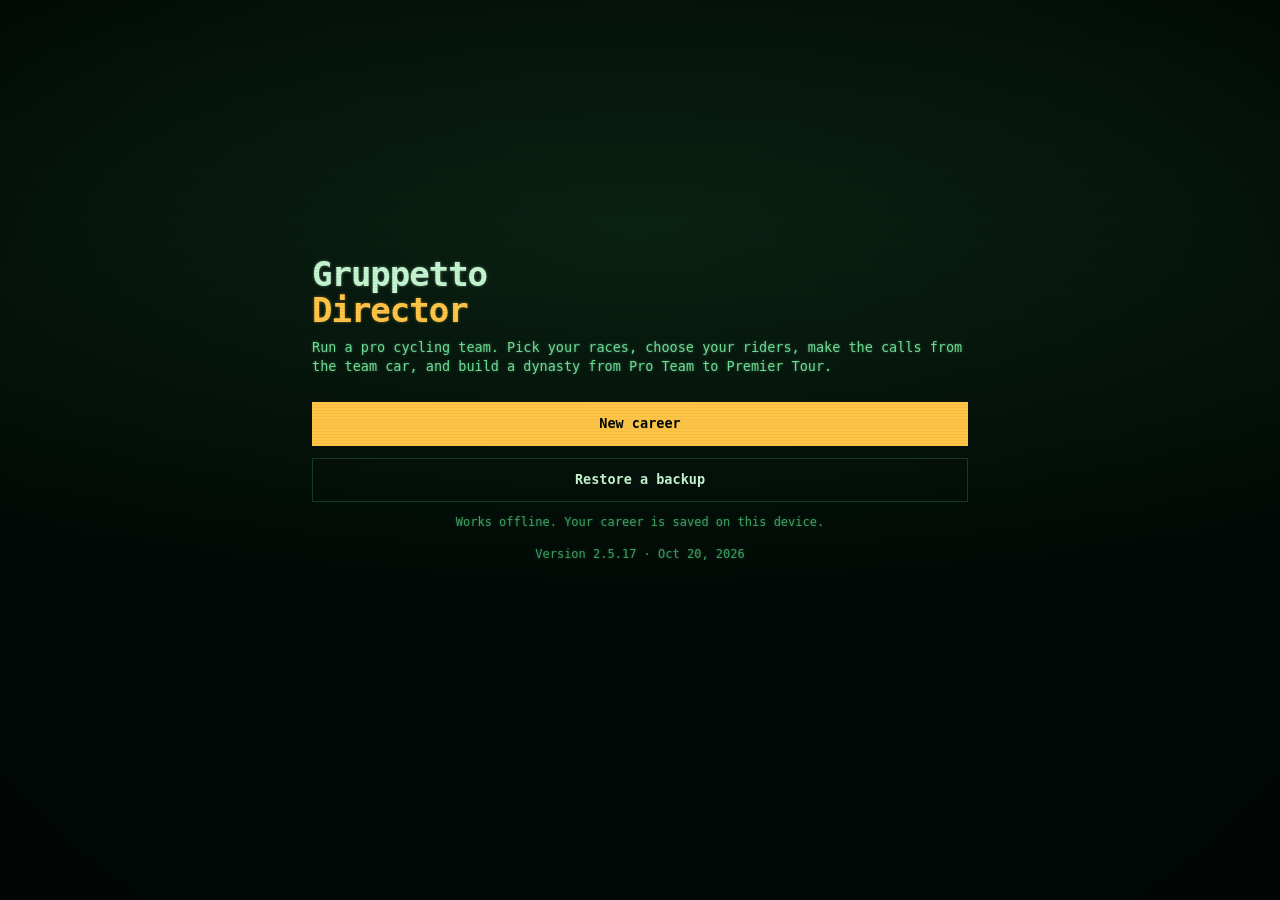
==== commit 7ddc60e3: "2.5.17: off-season summary counts the riders who left" ====
--- a/index.html
+++ b/index.html
@@ -13,10 +13,10 @@
     <link rel="apple-touch-icon" href="apple-touch-icon.png" />
     <link rel="icon" type="image/png" href="favicon.png" />
     <link rel="manifest" href="manifest.webmanifest" />
-    <link rel="stylesheet" href="app.css?v=6e22510081" />
+    <link rel="stylesheet" href="app.css?v=84e7df5d04" />
   </head>
   <body>
     <div id="app"></div>
-    <script type="module" src="app.js?v=6e22510081"></script>
+    <script type="module" src="app.js?v=84e7df5d04"></script>
   </body>
 </html>
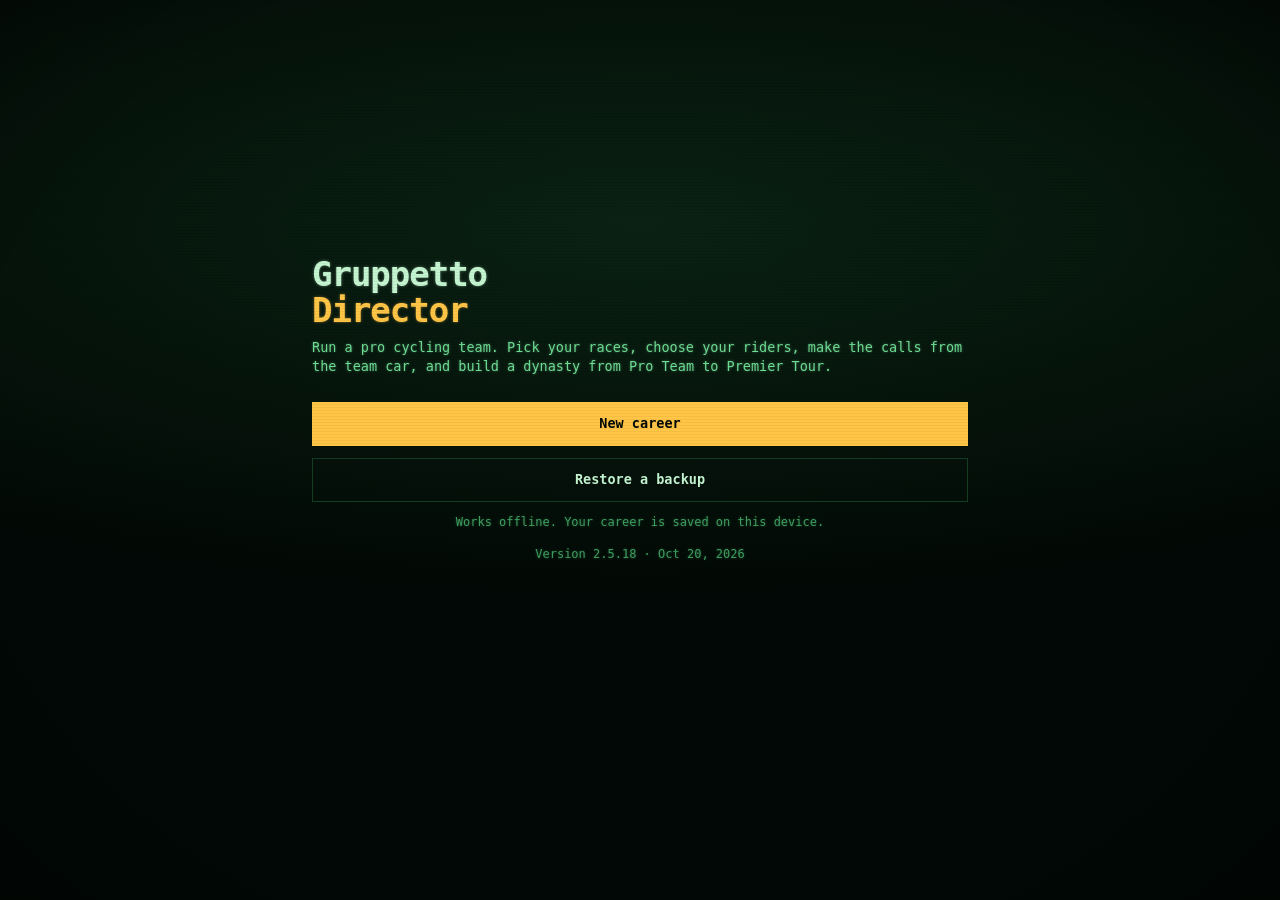
==== commit e28b89e1: "2.5.18: Suggest a plan weighs past wins (with 2.5.17)" ====
--- a/index.html
+++ b/index.html
@@ -13,10 +13,10 @@
     <link rel="apple-touch-icon" href="apple-touch-icon.png" />
     <link rel="icon" type="image/png" href="favicon.png" />
     <link rel="manifest" href="manifest.webmanifest" />
-    <link rel="stylesheet" href="app.css?v=84e7df5d04" />
+    <link rel="stylesheet" href="app.css?v=c16a60fad7" />
   </head>
   <body>
     <div id="app"></div>
-    <script type="module" src="app.js?v=84e7df5d04"></script>
+    <script type="module" src="app.js?v=c16a60fad7"></script>
   </body>
 </html>
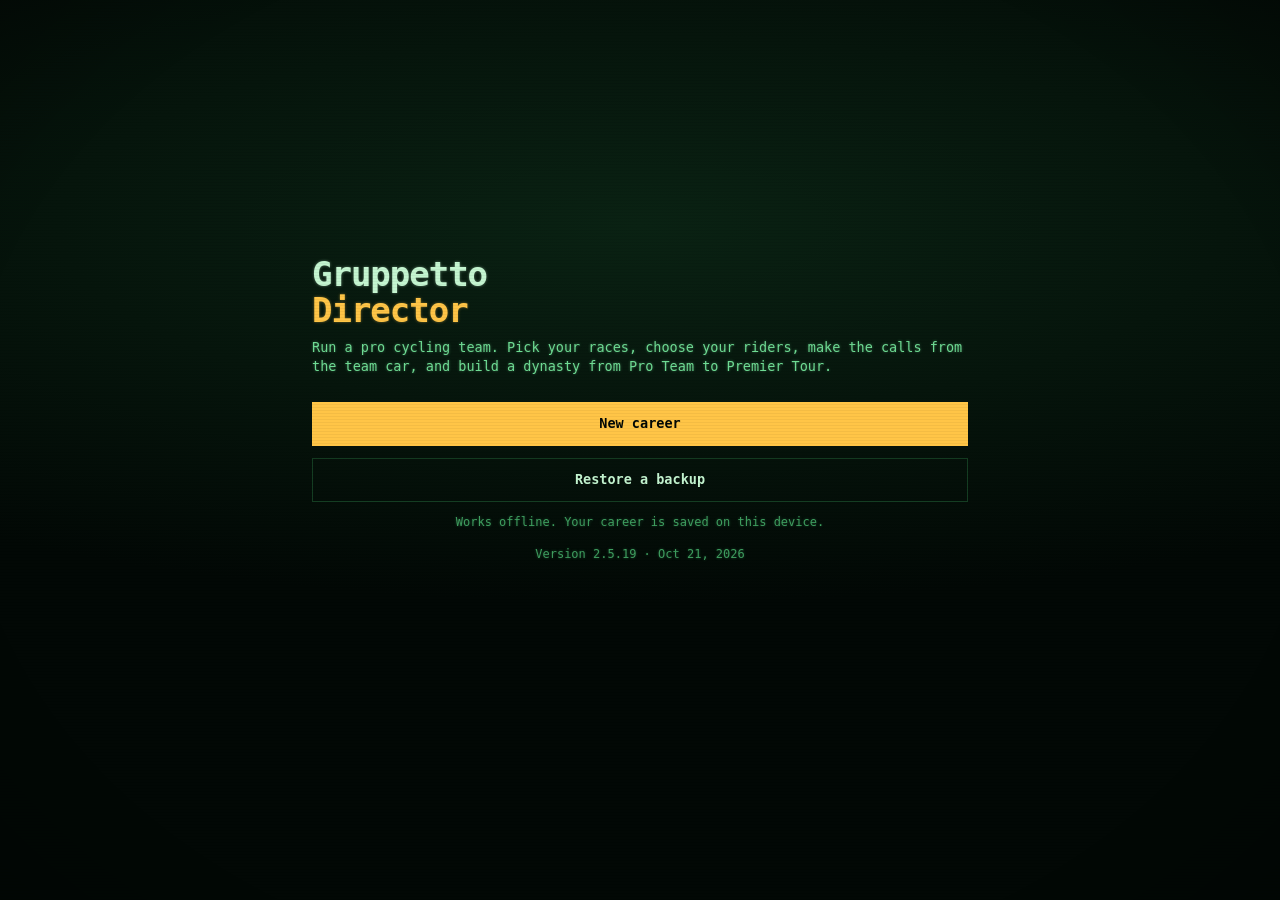
==== commit 09d55f28: "2.5.19: privacy policy and support pages, and a Privacy policy link in the app" ====
--- a/index.html
+++ b/index.html
@@ -13,10 +13,10 @@
     <link rel="apple-touch-icon" href="apple-touch-icon.png" />
     <link rel="icon" type="image/png" href="favicon.png" />
     <link rel="manifest" href="manifest.webmanifest" />
-    <link rel="stylesheet" href="app.css?v=c16a60fad7" />
+    <link rel="stylesheet" href="app.css?v=4e3c57d4ef" />
   </head>
   <body>
     <div id="app"></div>
-    <script type="module" src="app.js?v=c16a60fad7"></script>
+    <script type="module" src="app.js?v=4e3c57d4ef"></script>
   </body>
 </html>
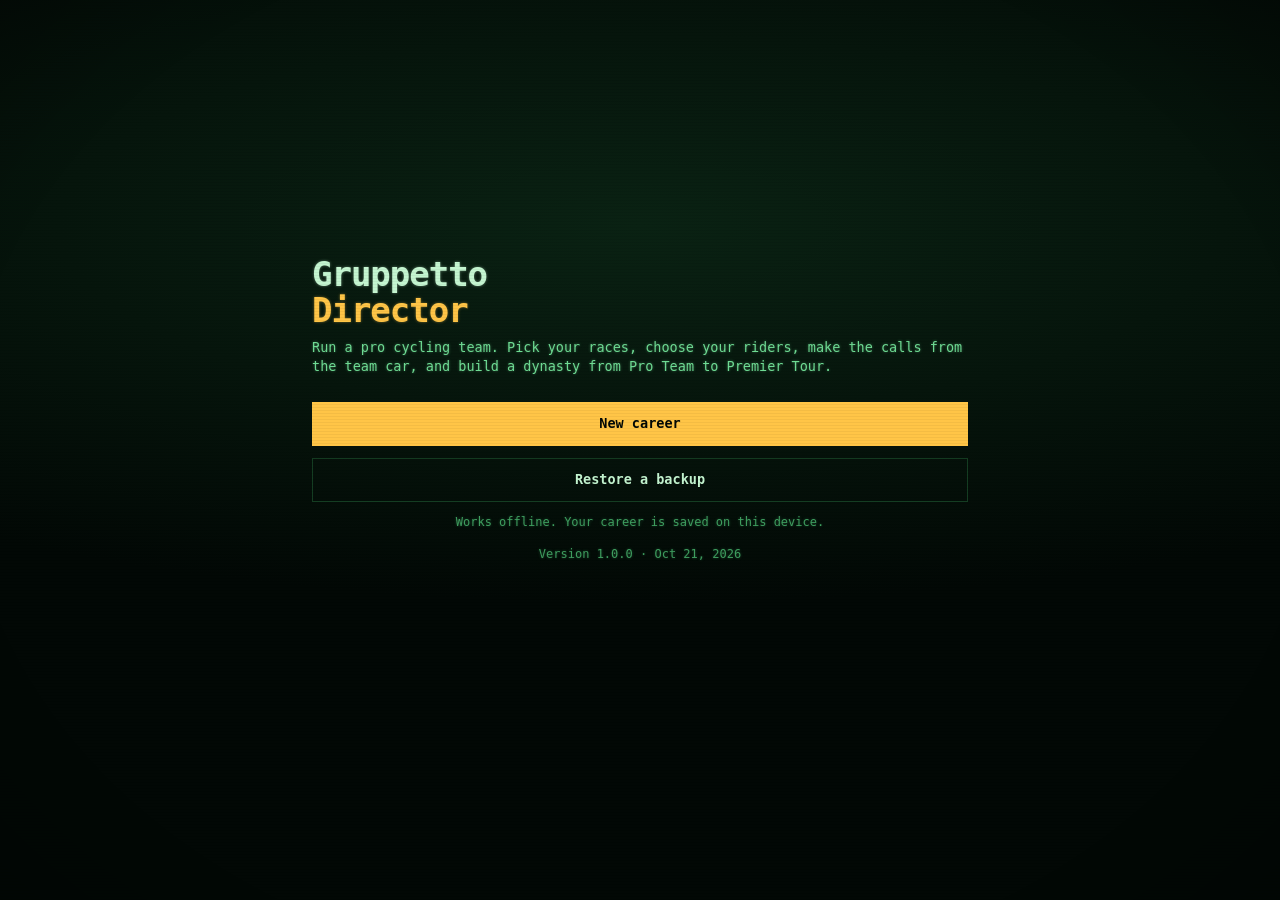
==== commit af7fddfd: "1.0.0: the App Store release (with Game Center)" ====
--- a/index.html
+++ b/index.html
@@ -13,10 +13,10 @@
     <link rel="apple-touch-icon" href="apple-touch-icon.png" />
     <link rel="icon" type="image/png" href="favicon.png" />
     <link rel="manifest" href="manifest.webmanifest" />
-    <link rel="stylesheet" href="app.css?v=4e3c57d4ef" />
+    <link rel="stylesheet" href="app.css?v=1932da48b8" />
   </head>
   <body>
     <div id="app"></div>
-    <script type="module" src="app.js?v=4e3c57d4ef"></script>
+    <script type="module" src="app.js?v=1932da48b8"></script>
   </body>
 </html>
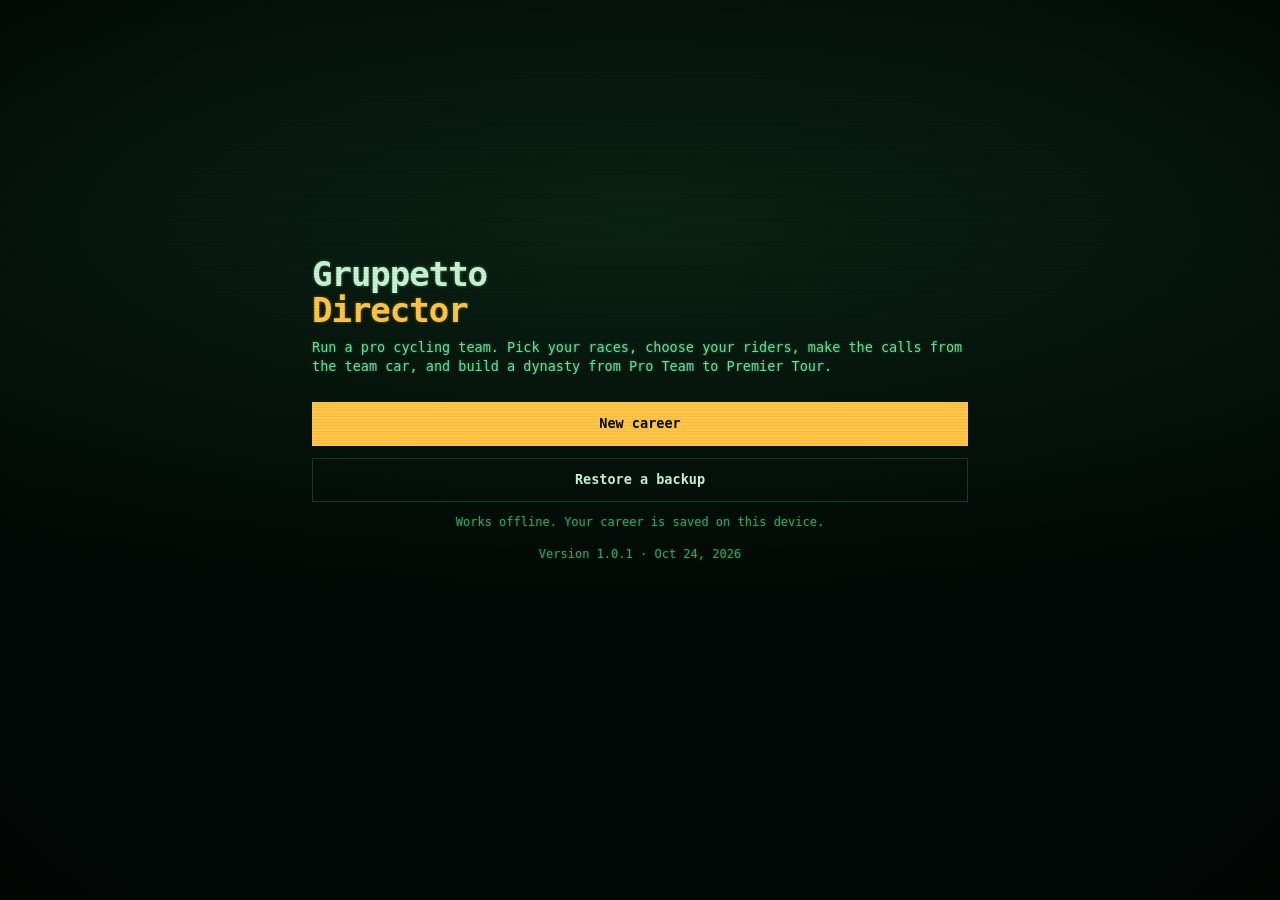
==== commit e674433f: "1.0.1: buttons react to a tap" ====
--- a/index.html
+++ b/index.html
@@ -13,10 +13,10 @@
     <link rel="apple-touch-icon" href="apple-touch-icon.png" />
     <link rel="icon" type="image/png" href="favicon.png" />
     <link rel="manifest" href="manifest.webmanifest" />
-    <link rel="stylesheet" href="app.css?v=1932da48b8" />
+    <link rel="stylesheet" href="app.css?v=848f0afa07" />
   </head>
   <body>
     <div id="app"></div>
-    <script type="module" src="app.js?v=1932da48b8"></script>
+    <script type="module" src="app.js?v=848f0afa07"></script>
   </body>
 </html>
--- a/app.css
+++ b/app.css
@@ -1 +1 @@
-:root{--bg: #d9d1bd;--card: #efe9d9;--ink: #2a251e;--ink2: #50473a;--ink3: #6a604d;--line: #c7bca3;--chip: #cdc2a5;--ghost: var(--card);--ctl: var(--card);--ctl-on: var(--chip);--ctl-line: var(--line);--accent: var(--team-l);--accent-ink: var(--team-l-ink);--good: #1f8a4c;--bad: #c0392b;--warn: #b7791f;--gold: #c9a227;--gold-ink: #8a6d0b;--mine: color-mix(in srgb, var(--accent) 11%, transparent);--mono: ui-monospace, "SF Mono", Menlo, Consolas, monospace;--radius: calc(12px * var(--rk));--rk: 1;--ui-font: -apple-system, BlinkMacSystemFont, "SF Pro Text", "Segoe UI", Roboto, sans-serif;--ui-size: 15px;--team-l: #1f6feb;--team-l-ink: #efe9d9;--team-d: #5896ff;--team-d-ink: #0f1012;--front: #e8590c;--kom: #c92a2a;--sprint: #2fa35a;--cob: #8d6e63;--grav: #c2a878;--grav-badge: #b0925f;--wind: #4a90d9;--c-gt: #d4a514;--c-wt: #2f6fe0;--c-pro: #8b5cf6;--c-other: #14a08f;--raced: color-mix(in srgb, var(--accent) 18%, transparent);--pair1: #2563eb;--pair2: #ea580c;--pair3: #9333ea;--pair4: #0d9488;--pair5: #db2777;--pair6: #65a30d;color-scheme:light}@media(prefers-color-scheme:dark){:root:not([data-theme=light]){--bg: #0f1012;--card: #1a1c1f;--ink: #eceae4;--ink2: #a6a9ae;--ink3: #75797f;--line: #2a2d31;--chip: #25282c;--ghost: transparent;--ctl: var(--chip);--ctl-on: var(--card);--ctl-line: transparent;--accent: var(--team-d);--accent-ink: var(--team-d-ink);--mine: color-mix(in srgb, var(--accent) 15%, transparent);--front: #ff8a3d;--kom: #e05252;--gold-ink: #e3c158;--raced: color-mix(in srgb, var(--accent) 24%, transparent);--pair1: #60a5fa;--pair2: #fb923c;--pair3: #c084fc;--pair4: #2dd4bf;--pair5: #f472b6;--pair6: #a3e635;color-scheme:dark}}:root[data-theme=dark]{--bg: #0f1012;--card: #1a1c1f;--ink: #eceae4;--ink2: #a6a9ae;--ink3: #75797f;--line: #2a2d31;--chip: #25282c;--ghost: transparent;--ctl: var(--chip);--ctl-on: var(--card);--ctl-line: transparent;--accent: var(--team-d);--accent-ink: var(--team-d-ink);--mine: color-mix(in srgb, var(--accent) 15%, transparent);--front: #ff8a3d;--kom: #e05252;--gold-ink: #e3c158;--raced: color-mix(in srgb, var(--accent) 24%, transparent);--pair1: #60a5fa;--pair2: #fb923c;--pair3: #c084fc;--pair4: #2dd4bf;--pair5: #f472b6;--pair6: #a3e635;color-scheme:dark}*{box-sizing:border-box}html,body{margin:0;padding:0;height:100%;overflow:hidden}body{background:var(--bg);color:var(--ink);font:var(--ui-size)/1.4 var(--ui-font);-webkit-font-smoothing:antialiased;-webkit-tap-highlight-color:transparent;overscroll-behavior-y:none}button,input,select{font:inherit;color:inherit}a{color:inherit}#app{height:100%;display:flex;flex-direction:column}.scroller{flex:1;min-height:0;overflow-y:auto;overflow-x:hidden;-webkit-overflow-scrolling:touch;overscroll-behavior-y:contain}.shell{max-width:680px;margin:0 auto;padding:calc(env(safe-area-inset-top) + 2px) 12px 24px}.shell.notabs{padding-bottom:calc(env(safe-area-inset-bottom) + 24px)}.topbar{display:flex;align-items:center;gap:8px;min-height:44px;margin-bottom:2px}.topbar h1.mq .mq-run,.topbar h1.mq .mq-run>span{display:inline-block}.topbar h1.mq{text-overflow:clip;-webkit-mask-image:linear-gradient(90deg,transparent,#000 10px,#000 calc(100% - 18px),transparent);mask-image:linear-gradient(90deg,transparent,#000 10px,#000 calc(100% - 18px),transparent);padding-left:10px;margin-left:-10px}.topbar h1{font-size:20px;margin:0;flex:1;letter-spacing:-.01em;overflow:hidden;text-overflow:ellipsis;white-space:nowrap}.back{border:0;background:none;color:var(--accent);font-size:16px;padding:6px 4px;cursor:pointer}.sub{color:var(--ink2);font-size:13px}.tiny{color:var(--ink3);font-size:12px}.card{background:var(--card);border-radius:var(--radius);padding:12px 14px;margin:10px 0;border:1px solid var(--line)}.card h2,.tourcard h2{font-size:13px;text-transform:uppercase;letter-spacing:.06em;color:var(--ink2);margin:0 0 8px;font-weight:600}.card h3{font-size:16px;margin:0 0 4px}.list{background:var(--card);border-radius:var(--radius);border:1px solid var(--line);overflow:hidden;margin:10px 0}.row{display:flex;align-items:center;gap:10px;padding:10px 14px;border-top:1px solid var(--line);min-height:44px}.row:first-child{border-top:0}.row.tap{cursor:pointer}.row.tap:active{background:var(--chip)}.row .grow,.grow{flex:1;min-width:0}.row .r{text-align:right}.row.mine{background:var(--mine);box-shadow:inset 0 0 0 2px var(--accent)}.ell{overflow:hidden;text-overflow:ellipsis;white-space:nowrap}.sectionlabel{font-size:12px;text-transform:uppercase;letter-spacing:.07em;color:var(--ink3);margin:16px 4px 4px}.btn{-webkit-appearance:none;appearance:none;border:0;border-radius:calc(10px * var(--rk));padding:11px 16px;font-weight:600;cursor:pointer;background:var(--chip);color:var(--ink);min-height:44px}.btn.primary{background:var(--accent);color:var(--accent-ink)}.btn.ghost{background:var(--ghost);border:1px solid var(--line)}.btn.small{padding:6px 10px;min-height:32px;font-size:13px;border-radius:calc(8px * var(--rk))}.btn.block{width:100%}.btn:disabled{opacity:.45;cursor:default}.btn.armed{background:var(--bad);border-color:var(--bad);color:#fff}.btn.armed .tiny{color:inherit}.btnrow{display:flex;gap:8px;flex-wrap:wrap}.btnrow .btn{flex:1}.chip{display:inline-block;padding:2px 8px;border-radius:calc(99px * var(--rk));background:var(--chip);font-size:12px;color:var(--ink2);white-space:nowrap}.chip.on{background:var(--accent);color:var(--accent-ink)}.chip.good{background:#1f8a4c26;color:var(--good)}.chip.bad{background:#c0392b24;color:var(--bad)}.chip.warn{background:#b7791f29;color:var(--warn)}.chip.gold{background:#c9a22733;color:var(--gold-ink)}.chip.lv-gt,.chip.lv-wt,.chip.lv-pro,.chip.lv-c1{background:color-mix(in srgb,var(--lv) 18%,transparent);color:color-mix(in srgb,var(--lv) 68%,var(--ink));font-weight:600}.chip.lv-gt{--lv: var(--c-gt)}.chip.lv-wt{--lv: var(--c-wt)}.chip.lv-pro{--lv: var(--c-pro)}.chip.lv-c1{--lv: var(--c-other)}.teambar{width:4px;align-self:stretch;border-radius:calc(2px * var(--rk))}.kit{display:inline-block;width:12px;height:12px;border-radius:calc(3px * var(--rk));vertical-align:-1px;border:1px solid rgba(0,0,0,.15)}.seg{display:flex;background:var(--chip);border-radius:calc(10px * var(--rk));padding:3px;gap:2px;margin:8px 0;overflow-x:auto}.seg button{flex:1;border:0;background:none;padding:7px 10px;border-radius:calc(8px * var(--rk));font-size:13px;font-weight:600;color:var(--ink2);white-space:nowrap;cursor:pointer}.seg button.on{background:var(--card);color:var(--ink);box-shadow:0 1px 2px #0000001f}.tabbar{flex:none;background:var(--card);border-top:1px solid var(--line);display:flex;justify-content:center;padding-bottom:env(safe-area-inset-bottom);z-index:20}.tabbar .in{display:flex;width:100%;max-width:680px}.tabbar button{flex:1;border:0;background:none;padding:8px 0 7px;font-size:11px;color:var(--ink3);display:flex;flex-direction:column;align-items:center;gap:2px;cursor:pointer}.tabbar button .ic{width:24px;height:24px}.tabbar button.on{color:var(--accent)}.tourcard{flex:none;background:var(--card);border-top:2px solid var(--accent);padding:10px 12px 12px;z-index:19;box-shadow:0 -6px 18px #0000001f}.tourcard .in{max-width:656px;margin:0 auto}.scroller{transition:filter .35s ease}.scroller.touring{filter:blur(1.5px) brightness(.42) saturate(.7)}.sheet-open .scroller.touring{filter:none}.scroller.touring.scene{filter:blur(.6px) brightness(.62) saturate(.85)}.tourscene{pointer-events:none;-webkit-user-select:none;user-select:none}.tourcard{box-shadow:0 -10px 28px color-mix(in srgb,var(--accent) 28%,transparent),0 -2px 0 var(--accent);animation:tourIn .45s ease-out}@keyframes tourIn{0%{transform:translateY(24px);opacity:0}to{transform:none;opacity:1}}@media(prefers-reduced-motion:reduce){.tourcard{animation:none}.scroller{transition:none}}.tourcard .cardhead{margin-bottom:2px}.tourcard .sub{margin-top:3px}.tourcard .btnrow.mt{margin-top:10px}.tbl{width:100%;border-collapse:collapse;font-size:13px;font-variant-numeric:tabular-nums}.tbl th{text-align:left;font-weight:600;color:var(--ink3);font-size:11px;text-transform:uppercase;letter-spacing:.04em;padding:6px;border-bottom:1px solid var(--line);white-space:nowrap;cursor:pointer}.tbl td{padding:7px 6px;border-bottom:1px solid var(--line);white-space:nowrap}.tbl tr:last-child td{border-bottom:0}.tbl td.n,.tbl th.n{text-align:right}.tbl tr.mine td{background:var(--mine);box-shadow:inset 0 2px 0 var(--accent),inset 0 -2px 0 var(--accent)}.tbl tr.mine td:first-child{box-shadow:inset 0 2px 0 var(--accent),inset 0 -2px 0 var(--accent),inset 2px 0 0 var(--accent)}.tbl tr.mine td:last-child{box-shadow:inset 0 2px 0 var(--accent),inset 0 -2px 0 var(--accent),inset -2px 0 0 var(--accent)}.tbl tr.mine+tr.mine td{box-shadow:inset 0 -2px 0 var(--accent)}.tbl tr.mine+tr.mine td:first-child{box-shadow:inset 0 -2px 0 var(--accent),inset 2px 0 0 var(--accent)}.tbl tr.mine+tr.mine td:last-child{box-shadow:inset 0 -2px 0 var(--accent),inset -2px 0 0 var(--accent)}.tbl tr.tap{cursor:pointer}.tblwrap{overflow-x:auto;background:var(--card);border:1px solid var(--line);border-radius:var(--radius);margin:10px 0}.rate{display:inline-block;min-width:26px;text-align:center;border-radius:calc(5px * var(--rk));padding:1px 3px;font-weight:600}.bars{display:grid;grid-template-columns:92px 1fr 30px;gap:6px 8px;align-items:center;font-size:13px}.bar{height:8px;background:var(--chip);border-radius:calc(4px * var(--rk));overflow:hidden}.bar i{display:block;height:100%;border-radius:calc(4px * var(--rk))}.hero{border-radius:calc(16px * var(--rk));padding:16px;color:#fff;position:relative;overflow:hidden;margin:6px 0 10px}.hero .name{font-size:22px;font-weight:700;letter-spacing:-.01em}.hero .meta{opacity:.9;font-size:13px;margin-top:2px}.hero .stats{display:flex;gap:18px;margin-top:12px}.hero .stats b{display:block;font-size:20px}.hero .stats span{font-size:11px;opacity:.85;text-transform:uppercase;letter-spacing:.05em}.ticker{font-family:var(--mono);font-size:13px}.tick-head{display:flex;justify-content:space-between;align-items:baseline;gap:8px}.tick-head .km{font-size:26px;font-weight:700;font-family:var(--mono)}.grp{padding:9px 12px;border-top:1px solid var(--line)}.grp:first-child{border-top:0}.grp .gl{display:flex;justify-content:space-between;gap:8px;font-weight:700}.grp .names{color:var(--ink2);margin-top:2px;line-height:1.5;white-space:normal}.grp .names .me{color:var(--accent);font-weight:700}.grp.mine{background:var(--mine);box-shadow:inset 0 0 0 2px var(--accent)}.grp.rival{box-shadow:inset 3px 0 0 var(--accent)}.grp .gl .rivn{font-weight:600;color:var(--accent)}.grp .names .riv .tapname{color:var(--ink);font-weight:700}.decision{border:2px solid var(--accent)}.decision .q{font-weight:600;margin-bottom:10px}.decision .opts{display:grid;gap:8px}.decision .opt{text-align:left}.decision .opt small{display:block;font-weight:400;color:var(--ink2)}.log{font-family:var(--mono);font-size:12px;color:var(--ink2);max-height:210px;overflow-y:auto}.log div{padding:3px 0;border-top:1px dashed var(--line)}.log div:first-child{border-top:0;color:var(--ink)}.profile{width:100%;height:64px;display:block}.field{display:flex;flex-direction:column;gap:4px;margin:10px 0}.field label{font-size:13px;color:var(--ink2)}.field input,.field select{padding:10px 12px;border-radius:calc(10px * var(--rk));border:1px solid var(--line);background-color:var(--card);min-height:44px}input[type=color]{padding:2px;width:56px;height:44px;border-radius:calc(10px * var(--rk));border:1px solid var(--line);background:var(--card)}.toggle{display:inline-flex;align-items:center;gap:6px}.center{text-align:center}.mt{margin-top:12px}.muted{color:var(--ink2)}.big{font-size:28px;font-weight:800;letter-spacing:-.02em}.title-wrap{min-height:92vh;display:flex;flex-direction:column;justify-content:center}.logo{font-size:34px;font-weight:800;letter-spacing:-.03em;line-height:1.05}.logo span{color:var(--accent)}.stars{color:var(--gold);letter-spacing:1px}.pill-row{display:flex;gap:6px;flex-wrap:wrap}.spark{width:100%;height:90px}.flag{font-size:15px;display:inline-flex;vertical-align:-2px;line-height:0}.flag img{width:1.25em;height:.94em;object-fit:cover;display:block}.empty{color:var(--ink3);text-align:center;padding:18px}.toast{position:fixed;left:50%;transform:translate(-50%);bottom:calc(env(safe-area-inset-bottom) + 76px);background:var(--ink);color:var(--bg);padding:10px 14px;border-radius:calc(10px * var(--rk));font-size:14px;z-index:50;max-width:90vw}.newsdot{width:8px;height:8px;border-radius:50%;background:var(--ink3);margin-top:7px;flex:none}.newsdot.win{background:var(--gold)}.newsdot.transfer{background:var(--accent)}.newsdot.team{background:var(--good)}.newsdot.follow{background:var(--warn)}.newsdot.story{background:transparent;border:2px solid var(--gold);width:9px;height:9px}.row.newsfresh{box-shadow:inset 3px 0 0 var(--accent)}.btn:focus-visible,.seg button:focus-visible,.tabbar button:focus-visible,.row.tap:focus-visible{outline:2px solid var(--accent);outline-offset:2px}@media(prefers-reduced-motion:reduce){*{scroll-behavior:auto!important}}.icon{display:inline-block;vertical-align:-3px;flex:none}.btn .icon{vertical-align:-3px;margin-right:4px}.natcode{display:inline-block;font-family:var(--mono);font-size:10.5px;font-weight:600;letter-spacing:.02em;color:var(--ink2);border:1px solid var(--line);border-radius:calc(4px * var(--rk));padding:0 3px;line-height:15px;vertical-align:1px}.abbr{text-decoration:underline dotted var(--ink3);text-underline-offset:2px;cursor:pointer}.pop-scrim{position:fixed;inset:0;z-index:60}.pop{position:fixed;z-index:61;background:var(--card);color:var(--ink);border:1px solid var(--line);border-radius:calc(12px * var(--rk));box-shadow:0 8px 28px #00000038;padding:10px 12px;max-width:min(320px,calc(100vw - 24px));font-size:14px}.pop .pop-sub{color:var(--ink2);font-size:12px;margin-top:2px}.pop .btn{min-height:36px;padding:7px 12px;margin-top:8px;font-size:14px}.racemap{margin:2px 0 4px;position:relative}.mapzoom{align-self:center;height:28px;padding:0 9px 0 7px;border-radius:calc(8px * var(--rk));border:1px solid var(--line);background:var(--card);color:var(--ink2);display:inline-flex;align-items:center;gap:4px;cursor:pointer;font-size:12px;font-weight:600;font-family:var(--ui-font)}.mapzoom:active{background:var(--chip)}.mappause{flex:none;justify-content:center;min-width:84px}.mappause.on{background:var(--accent);border-color:var(--accent);color:var(--accent-ink)}.racemap-foot{display:flex;justify-content:space-between;align-items:center;gap:8px;margin-top:2px}.racemap-foot>.ell{flex:1;min-width:0}.racemap-foot .legend{display:flex;gap:8px;flex:none}.racemap-foot .legend span{display:inline-flex;align-items:center;gap:3px}.lg{display:inline-block;width:8px;height:8px;border-radius:calc(2px * var(--rk))}.mapcard{padding:10px 10px 8px;position:sticky;top:calc(env(safe-area-inset-top) + 0px);z-index:5}.sheet-scrim{position:fixed;inset:0;background:#00000059;z-index:40;touch-action:none}html.sheet-open,html.sheet-open body,html.sheet-open .scroller{overflow:hidden;overscroll-behavior:none}.sheet{position:fixed;left:0;right:0;bottom:0;z-index:41;background:var(--card);border-radius:calc(16px * var(--rk)) calc(16px * var(--rk)) 0 0;padding:12px 16px calc(env(safe-area-inset-bottom) + 16px);max-height:82vh;overflow-y:auto;overscroll-behavior:contain;box-shadow:0 -8px 30px #0003;max-width:680px;margin:0 auto}.sheet h3{margin:0;font-size:18px}.sheethead{display:flex;align-items:flex-start;gap:8px}.sheethead .grow{min-width:0}.sheethead .x{margin:-3px -6px 0 0}.meter{height:8px;background:var(--chip);border-radius:calc(4px * var(--rk));overflow:hidden}.meter i{display:block;height:100%;border-radius:calc(4px * var(--rk))}.kv{display:grid;grid-template-columns:auto 1fr;gap:4px 12px;font-size:14px;margin-top:10px}.kv span:nth-child(odd){color:var(--ink2)}.tapname{cursor:pointer}.tapname.me{text-decoration:underline;text-underline-offset:2px}.celebrate{position:fixed;inset:0;z-index:70;display:flex;align-items:center;justify-content:center;background:#00000073;padding:24px}.celebrate .box{background:var(--card);border-radius:calc(20px * var(--rk));padding:22px 20px 18px;max-width:360px;width:100%;text-align:center;box-shadow:0 16px 50px #00000059;animation:pop-in .35s ease-out}.celebrate .medal{width:64px;height:64px;border-radius:50%;margin:0 auto 10px;display:flex;align-items:center;justify-content:center;background:#c9a2272e;color:var(--gold)}.celebrate h2{margin:0 0 4px;font-size:22px;letter-spacing:-.01em}.celebrate p{margin:6px 0 14px;color:var(--ink2)}@keyframes pop-in{0%{transform:scale(.85);opacity:0}to{transform:scale(1);opacity:1}}@media(prefers-reduced-motion:reduce){.celebrate .box{animation:none}}.grade{display:inline-flex;align-items:center;justify-content:center;min-width:46px;height:46px;border-radius:calc(12px * var(--rk));font-size:22px;font-weight:800;color:#fff;padding:0 6px}.gradeline{display:flex;gap:8px;padding:6px 0;border-top:1px dashed var(--line);font-size:14px}.gradeline:first-of-type{border-top:0}.gradeline .icon{margin-top:2px}.grp .grpall{display:block;background:none;border:0;padding:4px 0 0;min-height:32px;text-align:left;font:inherit;font-weight:600;color:var(--accent);cursor:pointer}.gctag{font-size:10px;font-weight:600;color:var(--ink3);margin-left:3px;letter-spacing:.02em}.names .icon{vertical-align:-2px;margin-left:2px}.tbl.ahead{font-family:var(--ui-font);font-size:13px}.tbl.ahead td{vertical-align:top;white-space:normal;padding:6px 5px}.tbl.ahead th{cursor:default}.tbl.stick th:first-child,.tbl.stick td:first-child{position:sticky;left:0;z-index:1;background:var(--card);box-shadow:1px 0 0 var(--line)}.tbl.stick tr.mine td:first-child{background:color-mix(in srgb,var(--card) 91%,var(--accent))}.grade.small{min-width:30px;height:26px;font-size:13px;border-radius:calc(7px * var(--rk));padding:0 4px}.cal{display:grid;grid-template-columns:repeat(7,1fr);gap:3px;margin-top:8px}.cal-h{text-align:center;font-size:11px;color:var(--ink3);font-weight:600;padding-bottom:2px}.cal-d{min-height:40px;border-radius:calc(7px * var(--rk));background:var(--chip);padding:3px 3px 4px;display:flex;flex-direction:column;justify-content:space-between}.cal-d.empty{background:transparent}.cal-d.has{cursor:pointer}.cal-d.past{opacity:.55}.cal-d.today{outline:2px solid var(--accent);outline-offset:-1px}.cal-n{font-size:11px;color:var(--ink2);line-height:1}.cal-bars{display:flex;flex-direction:column;gap:2px}.cal-bars i{display:block;height:5px;border-radius:calc(3px * var(--rk));border:1.5px solid transparent}.cal-bars i.auto{background:transparent!important;height:6px}.cal-legend{display:flex;flex-wrap:wrap;gap:4px 12px;margin-top:8px}.cal-legend span{display:inline-flex;align-items:center;gap:4px}.cal-legend i{display:inline-block;width:12px;height:6px;border-radius:calc(3px * var(--rk))}.cal-legend i.auto{border:1.5px solid;background:transparent}.cal-dot{width:10px;height:10px;border-radius:50%;flex:none}.seg.mini{margin:0;padding:2px;flex:none}.seg.mini button{padding:4px 9px;font-size:12px}.simrow{display:grid;grid-template-columns:1fr 1fr;gap:8px;margin-top:8px}.simrow .btn{padding-left:8px;padding-right:8px}.achicon{width:36px;height:36px;border-radius:calc(10px * var(--rk));display:flex;align-items:center;justify-content:center;flex:none}.updatebar{position:fixed;left:50%;transform:translate(-50%);top:calc(env(safe-area-inset-top) + 8px);z-index:60;display:flex;align-items:center;gap:8px;background:var(--ink);color:var(--bg);padding:8px 10px 8px 14px;border-radius:calc(12px * var(--rk));font-size:14px;box-shadow:0 6px 20px #00000040;max-width:calc(100vw - 24px)}.updatebar .btn.ghost{color:var(--bg);border-color:transparent}:root{--c-champ: var(--ink)}.champmark{display:inline-flex;vertical-align:-2px;margin-left:3px;cursor:pointer}.chip.champ{background:color-mix(in srgb,var(--ink) 10%,transparent);color:var(--ink)}.chip.rainbow{background:linear-gradient(90deg,#0a6fc229,#d71f2629,#f6c70033,#1a9b4729);color:var(--ink)}.medal-dot{display:inline-block;width:10px;height:10px;border-radius:50%;vertical-align:-1px;margin-right:4px}.medal-dot.g{background:#d4af37}.medal-dot.s{background:#b8bcc2}.medal-dot.b{background:#c27c3e}.simov{position:fixed;inset:0;z-index:70;display:flex;align-items:center;justify-content:center;padding:24px;background:#0e16226b;-webkit-backdrop-filter:blur(5px);backdrop-filter:blur(5px);animation:simIn .22s ease-out both}.simov.closing{animation:simOut .26s ease-in both}@keyframes simIn{0%{opacity:0}to{opacity:1}}@keyframes simOut{0%{opacity:1}to{opacity:0}}.simbox{width:min(320px,100%);background:var(--card);color:var(--ink);border-radius:calc(18px * var(--rk));padding:18px 18px 14px;box-shadow:0 14px 40px #0000004d;text-align:center;animation:simPop .28s cubic-bezier(.2,.9,.3,1.2) both}.simov.closing .simbox{animation:simDrop .26s ease-in both}@keyframes simPop{0%{transform:translateY(10px) scale(.96)}to{transform:none}}@keyframes simDrop{to{transform:translateY(6px) scale(.98)}}.simroad{position:relative;height:52px;overflow:hidden;margin-bottom:8px}.simrider{position:absolute;left:50%;bottom:1px;margin-left:-35px;color:var(--ink);line-height:0}.cyclist .cy-wheel{animation:simSpin .45s linear infinite;will-change:transform}.cyclist .cy-frame{opacity:0;animation:cyFrame .6s linear infinite}@keyframes cyFrame{0%,12.4%{opacity:1}12.5%,to{opacity:0}}@keyframes simSpin{to{transform:rotate(360deg)}}.simdash{position:absolute;left:0;right:0;bottom:2px;height:3px;background:repeating-linear-gradient(90deg,var(--ink3) 0 14px,transparent 14px 26px);background-size:52px 3px;opacity:.55;animation:simRoad .45s linear infinite;will-change:transform;width:calc(100% + 52px)}@keyframes simRoad{0%{transform:translate(0)}to{transform:translate(-52px)}}.simtitle{display:block;font-size:16px}.simsub{font-size:13px;color:var(--ink2);margin-top:3px;white-space:nowrap;overflow:hidden;text-overflow:ellipsis}.simbar{height:6px;border-radius:calc(3px * var(--rk));background:var(--chip);overflow:hidden;margin-top:12px}.simbar i{display:block;height:100%;background:var(--accent);transform-origin:left center;transition:transform .35s ease-out}.simdate{font-size:12px;color:var(--ink3);margin-top:6px;font-variant-numeric:tabular-nums}@media(prefers-reduced-motion:reduce){.cyclist .cy-wheel,.simdash,.cyclist .cy-frame{animation:none}.cyclist .cy-frame[data-f="0"]{opacity:1}}.chip.mini-home{font-size:10px;padding:1px 5px;min-height:0;margin-left:4px;vertical-align:1px;background:#1f8a4c26;color:var(--good, #1f8a4c)}.input{display:block;width:100%;padding:10px 12px;border-radius:calc(10px * var(--rk));border:1px solid var(--line);background-color:var(--card);color:var(--ink);min-height:44px;font-size:16px;margin-top:4px;box-sizing:border-box}.radio{flex:none;width:20px;height:20px;border-radius:50%;border:2px solid var(--ink3);margin-top:2px;box-sizing:border-box}.radio.on{border:6px solid var(--accent)}.swatches{display:grid;grid-template-columns:repeat(7,1fr);gap:10px;margin:12px 0 8px;justify-items:center}.swatch{--sw: var(--sw-l);-webkit-appearance:none;appearance:none;width:36px;height:36px;border-radius:50%;border:0;padding:0;cursor:pointer;flex:none;position:relative;background:var(--sw);box-shadow:inset 0 0 0 1px #0000001f}:root[data-theme=dark] .swatch{--sw: var(--sw-d)}@media(prefers-color-scheme:dark){:root:not([data-theme=light]) .swatch{--sw: var(--sw-d)}}.swatch.on{box-shadow:0 0 0 2px var(--card),0 0 0 4px var(--ink)}.swatch.any:not(.on){background:conic-gradient(#e03131,#f2c200,#2b8a3e,#1098ad,#4263eb,#ae3ec9,#e03131)}.swatch.any{overflow:hidden}.swatch.any input{position:absolute;inset:0;width:100%;height:100%;opacity:0;border:0;padding:0;cursor:pointer}.card.tap{cursor:pointer}.simroad{display:flex;justify-content:center;align-items:flex-end}.racedots{display:block;max-width:100%;height:auto;overflow:hidden}.racedots .rd-road{animation:rdRoad .42s linear infinite;will-change:transform}@keyframes rdRoad{to{transform:translate(-21px)}}.racedots .rd-pack{animation:rdPack 1.3s ease-in-out infinite alternate;will-change:transform}@keyframes rdPack{0%{transform:translate(-3px)}to{transform:translate(5px)}}.racedots .rd-chase{animation:rdChase .95s ease-in-out infinite alternate;will-change:transform}@keyframes rdChase{0%{transform:translate(4px)}to{transform:translate(-6px)}}.racedots .rd-lead{animation:rdLead .75s ease-in-out infinite alternate;will-change:transform}@keyframes rdLead{0%{transform:translate(-3px)}to{transform:translate(4px)}}.racedots .rd-back{animation:rdBack .8s ease-in-out infinite alternate;will-change:transform}@keyframes rdBack{0%{transform:translate(2px)}to{transform:translate(-3px)}}@media(prefers-reduced-motion:reduce){.racedots .rd-road,.racedots .rd-pack,.racedots .rd-back,.racedots .rd-chase,.racedots .rd-lead{animation:none}}.switch{flex:none;position:relative;width:50px;height:30px;border-radius:calc(15px * var(--rk));border:0;padding:0;background:var(--line);cursor:pointer;transition:background .18s}.switch i{position:absolute;top:3px;left:3px;width:24px;height:24px;border-radius:max(0px,calc(15px * var(--rk) - 3px));background:#fff;box-shadow:0 1px 3px #00000040;transition:transform .18s}.switch.on{background:var(--good)}.switch.on i{transform:translate(20px)}.switch:focus-visible{outline:2px solid var(--accent);outline-offset:2px}.devtag{display:inline-flex;vertical-align:-2px;margin-left:3px}.winsteps{display:flex;gap:6px;margin:4px 0 10px}.winstep{flex:1;display:flex;align-items:center;gap:6px;padding:6px 8px;border-radius:calc(10px * var(--rk));background:var(--chip);font-size:12px;color:var(--ink3);min-width:0}.winstep span{overflow:hidden;text-overflow:ellipsis;white-space:nowrap}.winstep i{flex:none;font-style:normal;width:18px;height:18px;border-radius:50%;display:grid;place-items:center;font-size:11px;font-weight:700;background:var(--card);color:var(--ink3)}.winstep.on{background:var(--accent);color:var(--accent-ink);font-weight:600}.winstep.on i{color:var(--accent)}.winstep.done{color:var(--good)}.winstep.done i{background:var(--good);color:#fff}.dots{display:inline-flex;gap:3px;vertical-align:0;margin-left:4px}.dots i{width:7px;height:7px;border-radius:50%;background:var(--line)}.dots i.on{background:var(--good)}.negask{display:grid;grid-template-columns:repeat(auto-fit,minmax(58px,1fr));gap:6px}.negyear{display:flex;flex-direction:column;align-items:center;gap:1px;padding:8px 4px;border-radius:calc(10px * var(--rk));border:1px solid var(--line);background:var(--card);color:var(--ink);font:inherit;cursor:pointer;min-height:56px}.negyear span{font-size:12px;color:var(--ink2)}.negyear small{font-size:10px;color:var(--good);font-weight:600}.negyear.on{border:2px solid var(--accent);padding:7px 3px}.negyear:disabled{opacity:.6;cursor:default}.neglog{display:grid;gap:4px;font-size:13px;padding:8px 10px;border-radius:calc(10px * var(--rk));background:var(--chip)}.neglog div{display:flex;justify-content:space-between;gap:8px}.neglog b{font-weight:600;text-align:right}.neglog b.good{color:var(--good)}.neglog b.bad{color:var(--bad)}.negreply{margin-top:10px;padding:10px 12px;border-radius:calc(10px * var(--rk));font-weight:600;background:var(--chip)}.negreply.accept{background:#1f8a4c26;color:var(--good)}.negreply.walk,.negreply.closed{background:#c0392b1f;color:var(--bad)}.negreply.low{background:#b7791f24;color:var(--warn)}.racectl{display:flex;align-items:center;gap:6px;margin:0 0 10px}.racectl>.btn{flex:none;min-height:40px;padding:0 12px;font-size:14px}.racectl .seg{flex:1;margin:0;min-width:0;background:var(--ctl);border:1px solid var(--ctl-line)}.racectl .seg button.on{background:var(--ctl-on)}.racectl .seg button{padding:7px 4px}.grp .gl.tap{cursor:pointer}.grp .gl .ell{min-width:0}.chev{color:var(--ink3);font-weight:400}.names.clamp2{display:-webkit-box;-webkit-line-clamp:2;-webkit-box-orient:vertical;overflow:hidden}.grpmore{display:block;width:100%;text-align:left;background:none;border:0;border-top:1px solid var(--line);color:var(--accent);font:inherit;font-size:13px;cursor:pointer}.aheadtoggle{display:flex;width:100%;justify-content:space-between;gap:8px;align-items:center;text-align:left;background:var(--chip);border:0;border-radius:calc(10px * var(--rk));padding:8px 10px;margin:0 0 10px;color:var(--ink2);font:inherit;font-size:13px;cursor:pointer}.regroup{display:flex;align-items:center;gap:8px;margin:-2px 0 10px;padding:8px 10px;border-radius:calc(10px * var(--rk));background:var(--mine);font-size:13px}.regroup .grow{min-width:0}.regroup .btn{flex:none;min-height:34px;padding:0 12px;font-size:13px}.racectl>.radiobtn{gap:6px}.racectl>.radiobtn:not(.primary):not(.ghost){background:var(--ctl);border:1px solid var(--ctl-line)}.radiocount{display:inline-block;min-width:18px;padding:0 5px;border-radius:99px;background:var(--chip);color:var(--ink);font-size:12px;font-weight:700;line-height:18px;text-align:center}.radiobtn.primary .radiocount{background:var(--accent-ink);color:var(--accent)}.orders{display:flex;flex-wrap:wrap;gap:6px;margin:-2px 0 10px}.chip.order{display:inline-flex;align-items:center;gap:5px;min-height:30px;padding:0 10px;font-size:13px;color:var(--ink);background:var(--mine);box-shadow:inset 0 0 0 1px var(--accent)}.chip.order.soon{background:var(--chip);box-shadow:none;color:var(--ink2)}.chip.order.done{background:var(--chip);box-shadow:inset 0 0 0 1px var(--good)}.chip.order .x{margin-right:-6px}.x{display:inline-flex;align-items:center;justify-content:center;width:30px;height:30px;flex:none;border:0;border-radius:50%;background:none;color:var(--ink2);cursor:pointer;padding:0}.calltimer{height:4px;margin:-4px 0 10px;border-radius:99px;background:var(--chip);overflow:hidden}.calltimer i{display:block;height:100%;background:var(--accent);transition:width .25s linear}.radiosheet .rshead{display:flex;align-items:center;gap:8px;margin-bottom:6px}.radiosheet .rshead b{display:inline-flex;align-items:center;gap:6px}.radiosheet .rcall{padding:10px 0;border-top:1px solid var(--line)}.radiosheet .rcall .tiny{margin:2px 0 8px}.radiosheet .btn.opt:disabled{opacity:.45}.radiosheet .rsoon{padding:10px 0 0;border-top:1px solid var(--line);display:grid;gap:2px}.radiosheet .rsoon b{color:var(--ink2);text-transform:uppercase;letter-spacing:.06em}.stratlist{display:grid;gap:6px}.strat{display:flex;flex-direction:column;align-items:flex-start;gap:2px;text-align:left;padding:9px 12px;border-radius:calc(10px * var(--rk));border:1px solid var(--line);background:var(--card);color:var(--ink);font:inherit;cursor:pointer}.strat b{font-size:15px;display:flex;align-items:center;gap:6px}.strat small{font-size:12px;color:var(--ink2);line-height:1.35}.strat.on{border:2px solid var(--accent);padding:8px 11px;background:var(--mine)}.stratmain{cursor:default;gap:6px}.stratpick{all:unset;display:flex;flex-direction:column;gap:2px;width:100%;cursor:pointer}.stratchange{align-self:flex-start;background:none;border:0;padding:6px 0 2px;color:var(--accent);font:inherit;font-size:13px;font-weight:600;cursor:pointer;min-height:32px}.stratpivot{display:grid;gap:6px;width:100%;padding-top:4px;border-top:1px solid var(--line)}.stratpivot .strat.on{background:var(--card)}.chips-pick{display:flex;flex-wrap:wrap;gap:6px}.chips-pick .chip{min-height:36px;padding:0 12px;font-size:14px;border:0;cursor:pointer;font-family:inherit}.chip.sugg{font-size:10px;padding:1px 6px;font-weight:600}.chip.plan{font-size:10px;padding:1px 6px;margin-left:6px;vertical-align:1px}.chip.plan.win{background:#1f8a4c26;color:var(--good)}.chip.plan.break,.chip.plan.hunt{background:#e8590c24;color:var(--front)}.chip.plan.protect{background:#c9a22733;color:var(--gold-ink)}.btn.opt.pick{display:flex;align-items:center;gap:10px}.btn.opt.pick .tick{flex:none;width:22px;height:22px;border-radius:calc(6px * var(--rk));border:2px solid var(--line);display:grid;place-items:center;font-size:13px;font-weight:700;color:#fff}.btn.opt.pick.on{border-color:var(--accent);background:var(--mine)}.btn.opt.pick.on .tick{background:var(--accent);border-color:var(--accent)}.fontlist{display:grid;gap:6px;margin-top:8px}.fontopt{display:flex;align-items:center;gap:10px;text-align:left;padding:9px 12px;border-radius:calc(10px * var(--rk));border:1px solid var(--line);background:var(--card);color:var(--ink);cursor:pointer}.fontopt.on{border:2px solid var(--accent);padding:8px 11px;background:var(--mine)}.fontopt .radio{margin-top:0}.row.mine+.row.mine{box-shadow:inset 2px 0 0 var(--accent),inset -2px 0 0 var(--accent),inset 0 -2px 0 var(--accent)}.roadpts .rptot{font-size:13px;padding:2px 0 8px;color:var(--accent)}.roadpts .rprow{padding:6px 0;border-top:1px solid var(--line)}.roadpts .rpnames{font-size:13px;display:flex;flex-wrap:wrap;gap:2px 10px}.roadpts .rpnames .me{color:var(--accent);font-weight:700}.teamradio .trhead{font-size:12px;font-weight:700;letter-spacing:.06em;text-transform:uppercase;color:var(--accent);margin-bottom:6px;display:flex;align-items:center;gap:6px}.teamradio .tropts{display:grid;grid-template-columns:1fr 1fr;gap:8px}.teamradio .tropts .opt{text-align:center;min-height:48px}.teamradio .primary small{color:inherit;opacity:.85}.chip.plan.sprintpts{background:#1f8a4c26;color:var(--good)}.chip.plan.kompts{background:#c81e321f;color:var(--accent)}.paysk{color:var(--kom)}.payspr{color:var(--good)}.sdot{display:inline-block;width:13px;height:13px;border-radius:50%;background:var(--sprint);color:#fff;font-size:9px;font-weight:700;line-height:13px;text-align:center;vertical-align:-1px}.feats>div{padding:5px 0}.feats>div+div{border-top:1px solid var(--line)}.devnum{padding:8px 0;border-top:1px solid var(--line)}.devnum:first-of-type{border-top:0}.devnum-top{display:flex;align-items:center;gap:8px}.devnum-top .btn.small{min-width:44px;min-height:40px;font-size:18px}.devnum-v{min-width:40px;text-align:center;font-size:17px}.devnum input[type=range]{width:100%;margin:6px 0 0;accent-color:var(--accent)}.volume{width:100%;height:28px;margin:4px 0 2px;accent-color:var(--accent)}.plantick{display:flex;align-items:center;justify-content:center;min-width:32px;min-height:32px;margin:-4px 2px 0 -6px;flex:none}.plantick input{width:22px;height:22px;accent-color:var(--accent)}.steps{display:flex;flex-direction:column;gap:6px}.step{display:flex;align-items:flex-start;gap:10px;padding:8px 10px;border:1px solid var(--line);border-radius:var(--radius)}.step.now{border-color:var(--accent)}.stepnum{flex:none;margin-top:1px;width:24px;height:24px;border-radius:50%;display:grid;place-items:center;font-weight:700;font-size:13px;background:var(--line)}.step.now .stepnum{background:var(--accent);color:var(--accent-ink)}.step.done .stepnum{background:var(--good);color:#fff}.step.done b{color:var(--ink2)}.pickbar{position:sticky;top:calc(env(safe-area-inset-top) + 0px);z-index:5;box-shadow:0 6px 16px #0000002e}.pickbar>.pill-row:first-child{margin-top:0}.statrow{display:flex;gap:8px;text-align:center}.statrow>div{flex:1;min-width:0}.statrow b{display:block;font-size:20px;font-variant-numeric:tabular-nums}.statrow span,.statlbl{display:block;font-size:11px;color:var(--ink3);text-transform:uppercase;letter-spacing:.05em;white-space:nowrap}.seg.sub{background:none;padding:0;gap:6px;margin:2px 0 8px}.seg.sub button{flex:none;padding:5px 12px;border-radius:calc(99px * var(--rk));border:1px solid var(--line);font-size:13px}.seg.sub button.on{background:var(--mine);border-color:var(--accent);color:var(--ink);box-shadow:none}.linewrap{display:grid;cursor:pointer;overflow:hidden;perspective:640px;perspective-origin:50% 55%}.linewrap>*{grid-area:1/1;min-width:0}.rm-exit{transform-origin:50% 68%;animation:camSide .8s cubic-bezier(.45,0,.55,1) both;backface-visibility:hidden;pointer-events:none}@keyframes camSide{to{transform:rotateX(90deg)}}.sv-ground{transform-origin:50% 64%;animation:camTop .8s cubic-bezier(.45,0,.55,1) both;backface-visibility:hidden}@keyframes camTop{0%{transform:rotateX(-90deg)}to{transform:none}}.sv-enter{animation:svFade .35s .6s ease-out both}.sv-fade{animation:svFade .35s ease-out both}@keyframes svFade{0%{opacity:0;transform:translateY(6px)}to{opacity:1;transform:none}}.ord{font-size:13px;color:var(--ink2);line-height:1.6}.finale-cap .fcap{font-weight:700;font-size:15px;line-height:1.35;min-height:21px;margin-bottom:4px;animation:svFade .3s ease-out both}.ord .me{color:var(--accent);font-weight:700}.svplace{font-variant-numeric:tabular-nums;width:26px;color:var(--ink3);font-weight:700}@media(prefers-reduced-motion:reduce){.rm-exit,.sv-ground,.sv-enter,.sv-fade{animation:none}.rm-exit{display:none}}.pickbtn{width:100%;margin-top:0;min-height:38px;padding:6px 10px;font-size:14px;display:flex;align-items:center;justify-content:space-between;gap:8px;text-align:left;color:var(--ink);cursor:pointer}.leadhead{display:flex;gap:10px;padding:0 14px 4px}.leadhead span:not(.grow),.leadcol{width:38px;text-align:center;flex:none}.leadhead span:last-child,.leadcol.ticker{width:50px;text-align:right}.btn:not(.opt),.seg button,.chips-pick .chip,.mapzoom{text-box:trim-both cap alphabetic}.seg button{min-height:32px}.tablekey{font-size:12.5px;line-height:1.4;color:var(--ink2)}.tablekey-head{color:var(--ink3);font-size:12px}.tablekey-title{margin:12px 0 4px;font-size:11px;font-weight:600;letter-spacing:.06em;text-transform:uppercase;color:var(--ink3)}.tablekey-grid{display:grid;grid-template-columns:auto 1fr;column-gap:10px;row-gap:5px;align-items:baseline}.tablekey-grid+.tablekey-grid{margin-top:5px}.tablekey-grid.two{grid-template-columns:auto 1fr auto 1fr}.tablekey-code{color:var(--ink);font-weight:600;white-space:nowrap;min-width:30px}.tablekey-code svg{vertical-align:-2px}.tablekey-grid.three{grid-template-columns:auto auto 1fr;column-gap:16px}.tablekey-col{font-size:11px;color:var(--ink3)}.tablekey-none{color:var(--ink3)}.cardtabs .seg{margin:0 0 9px}.card:has(>.cardtabs):not(:has(tr.mine:last-child)){padding-bottom:5px}.card:has(>.cardtabs) .tbl tr:last-child:not(.mine) td{padding-bottom:0}.switchrow{display:flex;align-items:flex-start;gap:12px;padding:10px 0}.switchrow+.switchrow{border-top:1px solid var(--line)}.switchrow:last-child{padding-bottom:2px}.switchrow b{display:block;margin-bottom:2px}.t2{display:-webkit-box;-webkit-line-clamp:2;-webkit-box-orient:vertical;overflow:hidden;white-space:normal;overflow-wrap:break-word}.cardact{-webkit-appearance:none;appearance:none;flex:none;border:0;background:none;padding:0 2px;margin:-12px -2px -12px 0;min-height:44px;min-width:44px;color:var(--accent);font:inherit;font-size:13px;font-weight:600;letter-spacing:0;text-transform:none;white-space:nowrap;cursor:pointer;text-align:right}.cardact:disabled{color:var(--ink3);cursor:default}.cardact:focus-visible{outline:2px solid var(--accent);outline-offset:-6px;border-radius:calc(6px * var(--rk))}.cardhead{display:flex;align-items:center;gap:8px;margin:0 0 8px}.cardhead>h2{flex:1;min-width:0;margin:0}.tag{display:inline-flex;align-items:center;gap:3px;padding:1px 6px;border-radius:calc(6px * var(--rk));border:1px solid var(--line);background:none;color:var(--ink2);font-size:11px;font-weight:600;line-height:16px;white-space:nowrap;vertical-align:1px}.tag.good{border-color:transparent;background:color-mix(in srgb,var(--good) 15%,transparent);color:var(--good)}.tag.warn{border-color:transparent;background:color-mix(in srgb,var(--warn) 16%,transparent);color:var(--warn)}.tag.bad{border-color:transparent;background:color-mix(in srgb,var(--bad) 14%,transparent);color:var(--bad)}.tag.req{border-color:var(--good);background:color-mix(in srgb,var(--good) 12%,transparent);color:var(--good)}.tag.gold{border-color:transparent;background:color-mix(in srgb,var(--gold) 20%,transparent);color:var(--gold-ink)}.tag.accent-soft{border-color:transparent;background:color-mix(in srgb,var(--accent) 15%,transparent);color:color-mix(in srgb,var(--accent) 65%,var(--ink))}.picked,.chip.picked,.btn.picked,.strat.picked{background:var(--mine);border-color:var(--accent);box-shadow:inset 0 0 0 1px var(--accent);color:var(--ink)}.chip.picked{box-shadow:inset 0 0 0 1.5px var(--accent)}.choicerow{padding:2px 0}.choicerow+.choicerow{border-top:1px solid var(--line);padding-top:10px;margin-top:8px}.choicehead{display:flex;align-items:center;gap:8px;min-height:20px}.choicelbl{font-size:13px;text-transform:uppercase;letter-spacing:.06em;color:var(--ink2);font-weight:600}.choiceval{font-weight:700;font-size:16px;margin-top:3px}.choicewhy{color:var(--ink2);font-size:13px;line-height:1.35;margin-top:2px;display:-webkit-box;-webkit-line-clamp:2;-webkit-box-orient:vertical;overflow:hidden}.choicelist{display:grid;gap:6px;margin-top:12px}.choiceopt{-webkit-appearance:none;appearance:none;display:flex;align-items:center;gap:10px;width:100%;min-height:48px;padding:9px 12px;text-align:left;border-radius:calc(10px * var(--rk));border:1px solid var(--line);background:var(--card);color:var(--ink);font:inherit;cursor:pointer}.choiceopt b{font-size:15px}.choiceopt small{display:block;font-size:12.5px;color:var(--ink2);line-height:1.35;margin-top:2px}.choiceopt:active:not(:disabled){background:var(--chip)}.choiceopt.picked,.choiceopt.picked:active{background:var(--mine);border-color:var(--accent)}.choiceopt:disabled{opacity:.5;cursor:default}.choicetag{flex:none}.choicetick{flex:none;width:18px;display:flex;justify-content:center;color:var(--accent)}.pinbar .pinchips{display:flex;align-items:center;gap:8px;margin-bottom:10px}.pinbar .pinchips .pill-row{min-width:0}.pinbar .pinnote{font-size:13px;color:var(--ink2);border-left:3px solid var(--warn);padding:2px 0 2px 8px;margin-bottom:10px}.tablewrap{position:relative;background:var(--card);border:1px solid var(--line);border-radius:var(--radius);margin:10px 0;overflow:hidden}.tablescroll{overflow-x:auto;-webkit-overflow-scrolling:touch;overscroll-behavior-x:contain}.tablefade{position:absolute;top:0;right:0;bottom:0;width:30px;pointer-events:none;opacity:0;transition:opacity .2s;background:linear-gradient(90deg,color-mix(in srgb,var(--card) 0%,transparent),var(--card) 85%)}.tablefade span{position:absolute;top:2px;right:5px;font-size:18px;line-height:24px;font-weight:700;color:var(--accent)}.tablewrap.more .tablefade{opacity:1}.tbl.sticky1 th:first-child,.tbl.sticky1 td:first-child{position:sticky;left:0;z-index:1;background:var(--card);box-shadow:1px 0 0 var(--line)}.tbl.sticky1 tr.mine td:first-child,.tbl.stick tr.mine td:first-child{background:color-mix(in srgb,var(--card) 91%,var(--accent))}.tablewrap.moved .tbl.sticky1 tr:not(.mine)>:first-child,.tablewrap.moved .tbl.stick tr:not(.mine)>:first-child{box-shadow:1px 0 0 var(--line),6px 0 8px -6px #00000073}input[type=checkbox],input[type=radio],input[type=range],progress{accent-color:var(--accent)}:where(input:not([type=checkbox],[type=radio],[type=range],[type=color],[type=file],[type=button],[type=submit])),:where(textarea){background-color:var(--card);color:var(--ink);border:1px solid var(--line);border-radius:calc(8px * var(--rk))}:where(select){appearance:none;-webkit-appearance:none;background-color:var(--card);color:var(--ink);border:1px solid var(--line);border-radius:calc(10px * var(--rk));padding:8px 30px 8px 10px;min-height:40px;cursor:pointer;background-image:linear-gradient(45deg,transparent 50%,var(--ink3) 50%),linear-gradient(135deg,var(--ink3) 50%,transparent 50%);background-position:calc(100% - 17px) 52%,calc(100% - 12px) 52%;background-size:5px 5px;background-repeat:no-repeat}select:disabled{opacity:.5;cursor:default}.field select,select.input{padding-right:30px}.stepper{display:inline-flex;align-items:center;gap:6px}.stepper .btn{min-width:44px;padding:0;font-size:20px;font-weight:500}.stepper b{min-width:44px;text-align:center;font-size:17px;font-variant-numeric:tabular-nums}.newsicon{flex:none;width:18px;display:flex;justify-content:center;margin-top:2px}.newsicon .icon{display:block}.newsfold{display:inline-block;transition:transform .15s}.newsfold.open{transform:rotate(90deg)}.newsfoot{display:flex;align-items:center;gap:8px;margin-top:2px}.newskey{display:flex;flex-wrap:wrap;gap:4px 12px;margin:0 2px 8px}.newskey span{display:inline-flex;align-items:center;gap:4px;white-space:nowrap}.chip.linkchip{border:0;font-family:inherit;cursor:pointer;color:var(--accent);font-weight:600;min-height:28px;padding:0 10px;display:inline-flex;align-items:center}.row.resstage{gap:8px}.row.resstage .t2{min-width:0}.pill-row:has(>.linkchip){align-items:center}.rp-stage{align-items:flex-start}.rp-no{width:22px;flex:none;padding-top:1px}.rp-line{display:flex;align-items:baseline;gap:10px}.rp-line+.rp-line{margin-top:2px}.rp-r{flex:none;white-space:nowrap;text-align:right;font-variant-numeric:tabular-nums}.rp-feats>div{display:flex;align-items:baseline;gap:12px}.rp-fig{white-space:nowrap}.rp-your{display:flex;align-items:center;gap:12px}.rp-your .tiny{margin-top:2px}.tbl.natrank{table-layout:fixed}.tbl.natrank th:nth-child(1){width:30px}.tbl.natrank th:nth-child(3){width:62px}.tbl.natrank th:nth-child(4){width:52px}.tbl.natrank td{white-space:normal;vertical-align:top}.tbl.natrank td.n{padding-top:8px}.tbl tr.licline td{padding:6px 8px;border-top:2px solid var(--accent);border-bottom:2px solid var(--accent);white-space:normal}.card .row .btn.small{flex:none}.hero .herowhen{margin-top:10px;font-size:11px;opacity:.85;text-transform:uppercase;letter-spacing:.05em}.linkrow{-webkit-appearance:none;appearance:none;display:flex;align-items:center;gap:8px;width:100%;min-height:44px;padding:8px 10px;text-align:left;border:0;border-radius:calc(8px * var(--rk));background:var(--chip);color:var(--ink2);font:inherit;font-size:13px;line-height:1.35;cursor:pointer}.linkrow:active{background:var(--line)}.target{padding:8px 0;border-top:1px solid var(--line)}.cardhead+.target{border-top:0;padding-top:2px}.targethead{display:flex;align-items:flex-start;gap:8px;font-size:13.5px;margin-bottom:6px}.targethead .tag{flex:none;font-size:12px}.target .bar{height:6px}.target .tiny{margin-top:4px}.choiceopt.armed,.choiceopt.armed:active{background:var(--bad);border-color:var(--bad);color:#fff}.choiceopt.armed small,.choiceopt.armed .muted{color:inherit}.modechip{-webkit-appearance:none;appearance:none;flex:none;position:relative;min-width:54px;height:30px;padding:0 10px;border-radius:calc(8px * var(--rk));border:1px solid var(--line);background:none;color:var(--ink2);font:inherit;font-size:12.5px;font-weight:700;cursor:pointer;text-box:trim-both cap alphabetic}.modechip:after{content:"";position:absolute;inset:-8px -6px}.modechip.ride{background:var(--mine);border-color:var(--accent);box-shadow:inset 0 0 0 1px var(--accent);color:var(--ink)}.modechip:active{background:var(--chip)}.modechip:focus-visible{outline:2px solid var(--accent);outline-offset:2px}.monthhead{display:flex;align-items:center;justify-content:space-between;gap:8px}.monthall{-webkit-appearance:none;appearance:none;position:relative;border:0;background:none;padding:0;margin-right:12px;line-height:inherit;font:inherit;font-size:12px;font-weight:700;letter-spacing:.04em;text-transform:uppercase;color:var(--accent);cursor:pointer}.monthall:after{content:"";position:absolute;inset:-8px -10px}.monthall:active{opacity:.6}.monthall:focus-visible{outline:2px solid var(--accent);outline-offset:2px}.calfold{width:100%;-webkit-appearance:none;appearance:none;border:0;background:none;color:var(--ink);font:inherit;text-align:left;border-top:0}.calfold-arrow{font-size:20px;color:var(--ink3);transition:transform .15s}.calfold-arrow.open{transform:rotate(90deg)}.calres{display:inline-flex;align-items:center;gap:8px;flex:none}.calplace{display:inline-flex;align-items:center;gap:3px;font-weight:700;font-size:14px;font-variant-numeric:tabular-nums;min-width:30px;justify-content:flex-end}.planrow{flex-direction:column;align-items:stretch;gap:8px}.planhead{display:flex;align-items:flex-start;gap:10px}.planhead .modechip{margin-top:1px}.leadpick{-webkit-appearance:none;appearance:none;display:flex;align-items:center;gap:10px;width:100%;min-height:48px;padding:7px 10px;text-align:left;border:1px solid var(--line);border-radius:calc(10px * var(--rk));background:var(--bg);color:var(--ink);font:inherit;cursor:pointer}.leadpick:active{background:var(--chip)}.leadpick b{font-size:15px}.leadpick .tiny{display:block}.leadpick .cardact{margin:0;min-height:0;min-width:0}.leadpick-lbl{flex:none;width:52px;font-size:11px;text-transform:uppercase;letter-spacing:.06em;color:var(--ink2);font-weight:600}.topbar.rtop{align-items:center}.topbar.rtop h1{white-space:normal;text-overflow:clip;line-height:1.2;min-width:0}.topbar.rtop .back{flex:none;align-self:center}.rhead .rchips{flex-wrap:nowrap;overflow:hidden}.rhead .rchips .chip{flex:none}.rhead .rchips .chip:first-child{flex:0 1 auto;min-width:0;overflow:hidden;text-overflow:ellipsis}.rhead .rteam{margin-top:8px}.rteamlink{-webkit-appearance:none;appearance:none;border:0;background:none;padding:0;margin:0;display:flex;align-items:center;gap:6px;min-height:32px;color:var(--accent);font:inherit;font-size:14px;text-align:left;cursor:pointer;max-width:100%}.rteamlink .t2{min-width:0}.rteamlink .chev{flex:none;font-weight:700}.rhead .rheld{margin-top:4px;font-size:13px;color:var(--gold-ink);display:flex;align-items:flex-start;gap:6px}.rhead .rheld>span:last-child{flex:1;min-width:0}.rhead .rheld .champmark{flex:none}.rhead .rstats{display:flex;align-items:center;gap:14px}.rhead .rstats>div{flex:none}.rhead .rstats>.rsal{flex:1 1 auto;min-width:0}.rhead .rstats .rsal .statlbl{white-space:normal}.list .row.rsubrow{min-height:34px;padding-top:4px;padding-bottom:4px}.list .row.rsubrow>div:first-child{color:var(--ink2);font-size:13px}.row.honrow{padding:6px 0;min-height:40px}.honrow .medal-dot{flex:none}.topbar.rtop h1{display:-webkit-box;-webkit-line-clamp:3;-webkit-box-orient:vertical;overflow:hidden;overflow-wrap:break-word}.topbar.rtop h1.long{font-size:17px}.rhead .rstats{margin-top:6px}.rwline2{display:flex;align-items:center;gap:6px;flex-wrap:wrap;margin-top:2px}.rolepick{-webkit-appearance:none;appearance:none;display:inline-flex;align-items:center;gap:3px;flex:none;font:inherit;font-size:12px;font-weight:600;color:var(--ink);background:var(--card);border:1px solid var(--accent);border-radius:calc(99px * var(--rk));padding:0 9px;min-height:28px;cursor:pointer;text-box:trim-both cap alphabetic}.rolepick:active{background:var(--chip)}.card.repealcard{border-left:4px solid var(--warn)}.tag.repealtag{margin-right:8px;vertical-align:2px;font-size:11px;font-weight:700;text-transform:uppercase;letter-spacing:.04em}.tag.rwsugg{margin-left:8px;vertical-align:2px;font-size:11px;font-weight:600}.chip.plan.rwplan{margin:0 6px 0 0;vertical-align:0}.cardact.rwfold{margin:0;display:inline-flex;align-items:center;justify-content:flex-end}.livehead .tick-head{align-items:center}.livehead .where{margin-top:4px;color:var(--ink)}.livehead .nextline{margin-top:1px;display:-webkit-box;-webkit-line-clamp:2;-webkit-box-orient:vertical;overflow:hidden}.back.pausetxt{font-weight:600;white-space:nowrap}.racectl>.btn.grow{flex:1}.ticker .tapname.me{text-decoration:none;color:var(--accent);font-weight:700}.champmark svg>path:last-of-type{stroke:var(--ink2);stroke-width:1.8}.choiceval .tag.planof{margin-left:8px;vertical-align:2px}.brknote{color:var(--warn);margin:4px 0 2px}.offsteps{list-style:none;display:grid;grid-auto-flow:column;grid-auto-columns:auto;gap:4px;margin:2px 0 10px;padding:0}.offsteps li{display:flex;flex-direction:column;gap:5px;font-size:11px;line-height:1.2;color:var(--ink3);text-align:center}.offsteps li i{display:block;height:4px;border-radius:2px;background:var(--chip)}.offsteps li span{overflow-wrap:break-word}.offsteps li.done{color:var(--ink2)}.offsteps li.done i{background:var(--good)}.offsteps li.on{color:var(--ink);font-weight:700}.offsteps li.on i{background:var(--accent)}.offhero.up{border-color:color-mix(in srgb,var(--gold) 55%,var(--line));background:color-mix(in srgb,var(--gold) 10%,var(--card))}.offhero.down{border-color:color-mix(in srgb,var(--bad) 45%,var(--line))}.offhero-main{display:flex;align-items:center;gap:10px;margin:2px 0 6px;font-size:22px;font-weight:700;line-height:1.2}.offhero-main svg{flex:none}.offrow{align-items:flex-start}.offterms{font-size:13px;margin-top:2px;color:var(--ink2)}.offterms b{color:var(--ink)}.offchips{margin:5px 0 0;gap:4px;align-items:center}.offchips .tag{font-size:11px}.offside{flex:none;display:flex;flex-direction:column;align-items:flex-end;gap:8px}.offrate{display:flex;align-items:center;gap:6px;white-space:nowrap}.offrate .stars{font-size:12px}.offassist{display:flex;align-items:center;gap:10px;width:100%;text-align:left;font:inherit;color:var(--ink);cursor:pointer;min-height:56px}.offassist>.grow{display:flex;flex-direction:column;gap:2px;min-width:0}.offassist .chev{font-size:22px}.sheet .offsheetbar{position:sticky;bottom:calc(-16px - env(safe-area-inset-bottom));z-index:1;background:var(--card);margin:10px -16px calc(-16px - env(safe-area-inset-bottom));padding:10px 16px calc(env(safe-area-inset-bottom) + 12px);border-top:1px solid var(--line)}.recitem+.recitem{border-top:1px solid var(--line)}.recopen{padding:2px 14px 12px;border-top:1px solid var(--line)}.recopen .tbl{table-layout:fixed;width:calc(100% + 12px);margin:0 -6px}.recopen .tbl td{white-space:normal;vertical-align:top;padding:8px 0}.recopen .tbl td:first-child{width:30px;padding-left:6px;text-align:left;color:var(--ink3)}.recopen .tbl td:last-child{width:70px;padding-right:6px;text-align:right}.recopen .tbl td .tiny{margin-top:2px}.recopen>.tiny.mt{margin-top:8px}:root[data-crt]{--bg: #020805;--card: #06140b;--ink: #c4f5d0;--ink2: #6fdc94;--ink3: #3f9f60;--line: #143d22;--chip: #0c2615;--ghost: transparent;--ctl: var(--chip);--ctl-on: #1d5c33;--ctl-line: #145a2a;--accent: #ffc547;--accent-ink: #020805;--mine: rgba(255, 197, 71, .1);--good: #7dff9e;--bad: #ff6b5a;--warn: #ff9f43;--gold: #ffd84a;--gold-ink: #ffd84a;--front: #eafff0;--kom: #ff6b5a;--raced: rgba(61, 217, 106, .2);--sprint: #3dd96a;--cob: #a1887f;--grav: #c2a878;--grav-badge: #8a7448;--wind: #5cc8ff;--glow: rgba(61, 217, 106, .5);color-scheme:dark}:root[data-crt] body{background:radial-gradient(ellipse 130% 60% at 50% 25%,#0a2213 0%,var(--bg) 70%) fixed var(--bg);text-shadow:0 0 3px color-mix(in srgb,currentColor 45%,transparent)}:root[data-crt] .card,:root[data-crt] .list{box-shadow:inset 0 0 22px #3dd96a0f}:root[data-crt] .topbar h1{text-shadow:0 0 8px var(--glow),0 0 2px var(--glow)}:root[data-crt] .rm-road{filter:drop-shadow(0 0 2px var(--glow))}:root[data-crt] body:after{content:"";position:fixed;inset:0;z-index:9999;pointer-events:none;background:repeating-linear-gradient(0deg,rgba(0,0,0,.045) 0 1px,transparent 1px 3px),radial-gradient(ellipse 85% 95% at 50% 50%,transparent 62%,rgba(0,0,0,.45) 100%)}:root[data-crt] .scroller{scrollbar-width:none}:root[data-crt] .scroller::-webkit-scrollbar{display:none}.crtbar{display:none}:root[data-crt] .crtbar{display:block;position:fixed;right:2px;width:4px;z-index:9998;pointer-events:none;opacity:0;transition:opacity .4s ease;background:repeating-linear-gradient(0deg,rgba(61,217,106,.2) 0 2px,transparent 2px 6px)}:root[data-crt] .crtbar.on{opacity:.75;transition:opacity .12s ease}:root[data-crt] .crtbar>div{width:100%;background:#2fae55;box-shadow:0 0 4px #3dd96a59;will-change:transform}
+:root{--bg: #d9d1bd;--card: #efe9d9;--ink: #2a251e;--ink2: #50473a;--ink3: #6a604d;--line: #c7bca3;--chip: #cdc2a5;--ghost: var(--card);--ctl: var(--card);--ctl-on: var(--chip);--ctl-line: var(--line);--accent: var(--team-l);--accent-ink: var(--team-l-ink);--good: #1f8a4c;--bad: #c0392b;--warn: #b7791f;--gold: #c9a227;--gold-ink: #8a6d0b;--mine: color-mix(in srgb, var(--accent) 11%, transparent);--mono: ui-monospace, "SF Mono", Menlo, Consolas, monospace;--radius: calc(12px * var(--rk));--rk: 1;--ui-font: -apple-system, BlinkMacSystemFont, "SF Pro Text", "Segoe UI", Roboto, sans-serif;--ui-size: 15px;--team-l: #1f6feb;--team-l-ink: #efe9d9;--team-d: #5896ff;--team-d-ink: #0f1012;--front: #e8590c;--kom: #c92a2a;--sprint: #2fa35a;--cob: #8d6e63;--grav: #c2a878;--grav-badge: #b0925f;--wind: #4a90d9;--c-gt: #d4a514;--c-wt: #2f6fe0;--c-pro: #8b5cf6;--c-other: #14a08f;--raced: color-mix(in srgb, var(--accent) 18%, transparent);--pair1: #2563eb;--pair2: #ea580c;--pair3: #9333ea;--pair4: #0d9488;--pair5: #db2777;--pair6: #65a30d;color-scheme:light}@media(prefers-color-scheme:dark){:root:not([data-theme=light]){--bg: #0f1012;--card: #1a1c1f;--ink: #eceae4;--ink2: #a6a9ae;--ink3: #75797f;--line: #2a2d31;--chip: #25282c;--ghost: transparent;--ctl: var(--chip);--ctl-on: var(--card);--ctl-line: transparent;--accent: var(--team-d);--accent-ink: var(--team-d-ink);--mine: color-mix(in srgb, var(--accent) 15%, transparent);--front: #ff8a3d;--kom: #e05252;--gold-ink: #e3c158;--raced: color-mix(in srgb, var(--accent) 24%, transparent);--pair1: #60a5fa;--pair2: #fb923c;--pair3: #c084fc;--pair4: #2dd4bf;--pair5: #f472b6;--pair6: #a3e635;color-scheme:dark}}:root[data-theme=dark]{--bg: #0f1012;--card: #1a1c1f;--ink: #eceae4;--ink2: #a6a9ae;--ink3: #75797f;--line: #2a2d31;--chip: #25282c;--ghost: transparent;--ctl: var(--chip);--ctl-on: var(--card);--ctl-line: transparent;--accent: var(--team-d);--accent-ink: var(--team-d-ink);--mine: color-mix(in srgb, var(--accent) 15%, transparent);--front: #ff8a3d;--kom: #e05252;--gold-ink: #e3c158;--raced: color-mix(in srgb, var(--accent) 24%, transparent);--pair1: #60a5fa;--pair2: #fb923c;--pair3: #c084fc;--pair4: #2dd4bf;--pair5: #f472b6;--pair6: #a3e635;color-scheme:dark}*{box-sizing:border-box}html,body{margin:0;padding:0;height:100%;overflow:hidden}body{background:var(--bg);color:var(--ink);font:var(--ui-size)/1.4 var(--ui-font);-webkit-font-smoothing:antialiased;-webkit-tap-highlight-color:transparent;overscroll-behavior-y:none}button,input,select{font:inherit;color:inherit}a{color:inherit}#app{height:100%;display:flex;flex-direction:column}.scroller{flex:1;min-height:0;overflow-y:auto;overflow-x:hidden;-webkit-overflow-scrolling:touch;overscroll-behavior-y:contain}.shell{max-width:680px;margin:0 auto;padding:calc(env(safe-area-inset-top) + 2px) 12px 24px}.shell.notabs{padding-bottom:calc(env(safe-area-inset-bottom) + 24px)}.topbar{display:flex;align-items:center;gap:8px;min-height:44px;margin-bottom:2px}.topbar h1.mq .mq-run,.topbar h1.mq .mq-run>span{display:inline-block}.topbar h1.mq{text-overflow:clip;-webkit-mask-image:linear-gradient(90deg,transparent,#000 10px,#000 calc(100% - 18px),transparent);mask-image:linear-gradient(90deg,transparent,#000 10px,#000 calc(100% - 18px),transparent);padding-left:10px;margin-left:-10px}.topbar h1{font-size:20px;margin:0;flex:1;letter-spacing:-.01em;overflow:hidden;text-overflow:ellipsis;white-space:nowrap}.back{border:0;background:none;color:var(--accent);font-size:16px;padding:6px 4px;cursor:pointer}.sub{color:var(--ink2);font-size:13px}.tiny{color:var(--ink3);font-size:12px}.card{background:var(--card);border-radius:var(--radius);padding:12px 14px;margin:10px 0;border:1px solid var(--line)}.card h2,.tourcard h2{font-size:13px;text-transform:uppercase;letter-spacing:.06em;color:var(--ink2);margin:0 0 8px;font-weight:600}.card h3{font-size:16px;margin:0 0 4px}.list{background:var(--card);border-radius:var(--radius);border:1px solid var(--line);overflow:hidden;margin:10px 0}.row{display:flex;align-items:center;gap:10px;padding:10px 14px;border-top:1px solid var(--line);min-height:44px}.row:first-child{border-top:0}.row.tap{cursor:pointer}.row.tap:active{background:var(--chip)}.row .grow,.grow{flex:1;min-width:0}.row .r{text-align:right}.row.mine{background:var(--mine);box-shadow:inset 0 0 0 2px var(--accent)}.ell{overflow:hidden;text-overflow:ellipsis;white-space:nowrap}.sectionlabel{font-size:12px;text-transform:uppercase;letter-spacing:.07em;color:var(--ink3);margin:16px 4px 4px}.btn{-webkit-appearance:none;appearance:none;border:0;border-radius:calc(10px * var(--rk));padding:11px 16px;font-weight:600;cursor:pointer;background:var(--chip);color:var(--ink);min-height:44px}.btn.primary{background:var(--accent);color:var(--accent-ink)}.btn.ghost{background:var(--ghost);border:1px solid var(--line)}.btn.small{padding:6px 10px;min-height:32px;font-size:13px;border-radius:calc(8px * var(--rk))}.btn.block{width:100%}.btn:disabled{opacity:.45;cursor:default}.btn.armed{background:var(--bad);border-color:var(--bad);color:#fff}.btn.armed .tiny{color:inherit}.btnrow{display:flex;gap:8px;flex-wrap:wrap}.btnrow .btn{flex:1}.chip{display:inline-block;padding:2px 8px;border-radius:calc(99px * var(--rk));background:var(--chip);font-size:12px;color:var(--ink2);white-space:nowrap}.chip.on{background:var(--accent);color:var(--accent-ink)}.chip.good{background:#1f8a4c26;color:var(--good)}.chip.bad{background:#c0392b24;color:var(--bad)}.chip.warn{background:#b7791f29;color:var(--warn)}.chip.gold{background:#c9a22733;color:var(--gold-ink)}.chip.lv-gt,.chip.lv-wt,.chip.lv-pro,.chip.lv-c1{background:color-mix(in srgb,var(--lv) 18%,transparent);color:color-mix(in srgb,var(--lv) 68%,var(--ink));font-weight:600}.chip.lv-gt{--lv: var(--c-gt)}.chip.lv-wt{--lv: var(--c-wt)}.chip.lv-pro{--lv: var(--c-pro)}.chip.lv-c1{--lv: var(--c-other)}.teambar{width:4px;align-self:stretch;border-radius:calc(2px * var(--rk))}.kit{display:inline-block;width:12px;height:12px;border-radius:calc(3px * var(--rk));vertical-align:-1px;border:1px solid rgba(0,0,0,.15)}.seg{display:flex;background:var(--chip);border-radius:calc(10px * var(--rk));padding:3px;gap:2px;margin:8px 0;overflow-x:auto}.seg button{flex:1;border:0;background:none;padding:7px 10px;border-radius:calc(8px * var(--rk));font-size:13px;font-weight:600;color:var(--ink2);white-space:nowrap;cursor:pointer}.seg button.on{background:var(--card);color:var(--ink);box-shadow:0 1px 2px #0000001f}.tabbar{flex:none;background:var(--card);border-top:1px solid var(--line);display:flex;justify-content:center;padding-bottom:env(safe-area-inset-bottom);z-index:20}.tabbar .in{display:flex;width:100%;max-width:680px}.tabbar button{flex:1;border:0;background:none;padding:8px 0 7px;font-size:11px;color:var(--ink3);display:flex;flex-direction:column;align-items:center;gap:2px;cursor:pointer}.tabbar button .ic{width:24px;height:24px}.tabbar button.on{color:var(--accent)}.tourcard{flex:none;background:var(--card);border-top:2px solid var(--accent);padding:10px 12px 12px;z-index:19;box-shadow:0 -6px 18px #0000001f}.tourcard .in{max-width:656px;margin:0 auto}.scroller{transition:filter .35s ease}.scroller.touring{filter:blur(1.5px) brightness(.42) saturate(.7)}.sheet-open .scroller.touring{filter:none}.scroller.touring.scene{filter:blur(.6px) brightness(.62) saturate(.85)}.tourscene{pointer-events:none;-webkit-user-select:none;user-select:none}.tourcard{box-shadow:0 -10px 28px color-mix(in srgb,var(--accent) 28%,transparent),0 -2px 0 var(--accent);animation:tourIn .45s ease-out}@keyframes tourIn{0%{transform:translateY(24px);opacity:0}to{transform:none;opacity:1}}@media(prefers-reduced-motion:reduce){.tourcard{animation:none}.scroller{transition:none}}.tourcard .cardhead{margin-bottom:2px}.tourcard .sub{margin-top:3px}.tourcard .btnrow.mt{margin-top:10px}.tbl{width:100%;border-collapse:collapse;font-size:13px;font-variant-numeric:tabular-nums}.tbl th{text-align:left;font-weight:600;color:var(--ink3);font-size:11px;text-transform:uppercase;letter-spacing:.04em;padding:6px;border-bottom:1px solid var(--line);white-space:nowrap;cursor:pointer}.tbl td{padding:7px 6px;border-bottom:1px solid var(--line);white-space:nowrap}.tbl tr:last-child td{border-bottom:0}.tbl td.n,.tbl th.n{text-align:right}.tbl tr.mine td{background:var(--mine);box-shadow:inset 0 2px 0 var(--accent),inset 0 -2px 0 var(--accent)}.tbl tr.mine td:first-child{box-shadow:inset 0 2px 0 var(--accent),inset 0 -2px 0 var(--accent),inset 2px 0 0 var(--accent)}.tbl tr.mine td:last-child{box-shadow:inset 0 2px 0 var(--accent),inset 0 -2px 0 var(--accent),inset -2px 0 0 var(--accent)}.tbl tr.mine+tr.mine td{box-shadow:inset 0 -2px 0 var(--accent)}.tbl tr.mine+tr.mine td:first-child{box-shadow:inset 0 -2px 0 var(--accent),inset 2px 0 0 var(--accent)}.tbl tr.mine+tr.mine td:last-child{box-shadow:inset 0 -2px 0 var(--accent),inset -2px 0 0 var(--accent)}.tbl tr.tap{cursor:pointer}.tblwrap{overflow-x:auto;background:var(--card);border:1px solid var(--line);border-radius:var(--radius);margin:10px 0}.rate{display:inline-block;min-width:26px;text-align:center;border-radius:calc(5px * var(--rk));padding:1px 3px;font-weight:600}.bars{display:grid;grid-template-columns:92px 1fr 30px;gap:6px 8px;align-items:center;font-size:13px}.bar{height:8px;background:var(--chip);border-radius:calc(4px * var(--rk));overflow:hidden}.bar i{display:block;height:100%;border-radius:calc(4px * var(--rk))}.hero{border-radius:calc(16px * var(--rk));padding:16px;color:#fff;position:relative;overflow:hidden;margin:6px 0 10px}.hero .name{font-size:22px;font-weight:700;letter-spacing:-.01em}.hero .meta{opacity:.9;font-size:13px;margin-top:2px}.hero .stats{display:flex;gap:18px;margin-top:12px}.hero .stats b{display:block;font-size:20px}.hero .stats span{font-size:11px;opacity:.85;text-transform:uppercase;letter-spacing:.05em}.ticker{font-family:var(--mono);font-size:13px}.tick-head{display:flex;justify-content:space-between;align-items:baseline;gap:8px}.tick-head .km{font-size:26px;font-weight:700;font-family:var(--mono)}.grp{padding:9px 12px;border-top:1px solid var(--line)}.grp:first-child{border-top:0}.grp .gl{display:flex;justify-content:space-between;gap:8px;font-weight:700}.grp .names{color:var(--ink2);margin-top:2px;line-height:1.5;white-space:normal}.grp .names .me{color:var(--accent);font-weight:700}.grp.mine{background:var(--mine);box-shadow:inset 0 0 0 2px var(--accent)}.grp.rival{box-shadow:inset 3px 0 0 var(--accent)}.grp .gl .rivn{font-weight:600;color:var(--accent)}.grp .names .riv .tapname{color:var(--ink);font-weight:700}.decision{border:2px solid var(--accent)}.decision .q{font-weight:600;margin-bottom:10px}.decision .opts{display:grid;gap:8px}.decision .opt{text-align:left}.decision .opt small{display:block;font-weight:400;color:var(--ink2)}.log{font-family:var(--mono);font-size:12px;color:var(--ink2);max-height:210px;overflow-y:auto}.log div{padding:3px 0;border-top:1px dashed var(--line)}.log div:first-child{border-top:0;color:var(--ink)}.profile{width:100%;height:64px;display:block}.field{display:flex;flex-direction:column;gap:4px;margin:10px 0}.field label{font-size:13px;color:var(--ink2)}.field input,.field select{padding:10px 12px;border-radius:calc(10px * var(--rk));border:1px solid var(--line);background-color:var(--card);min-height:44px}input[type=color]{padding:2px;width:56px;height:44px;border-radius:calc(10px * var(--rk));border:1px solid var(--line);background:var(--card)}.toggle{display:inline-flex;align-items:center;gap:6px}.center{text-align:center}.mt{margin-top:12px}.muted{color:var(--ink2)}.big{font-size:28px;font-weight:800;letter-spacing:-.02em}.title-wrap{min-height:92vh;display:flex;flex-direction:column;justify-content:center}.logo{font-size:34px;font-weight:800;letter-spacing:-.03em;line-height:1.05}.logo span{color:var(--accent)}.stars{color:var(--gold);letter-spacing:1px}.pill-row{display:flex;gap:6px;flex-wrap:wrap}.spark{width:100%;height:90px}.flag{font-size:15px;display:inline-flex;vertical-align:-2px;line-height:0}.flag img{width:1.25em;height:.94em;object-fit:cover;display:block}.empty{color:var(--ink3);text-align:center;padding:18px}.toast{position:fixed;left:50%;transform:translate(-50%);bottom:calc(env(safe-area-inset-bottom) + 76px);background:var(--ink);color:var(--bg);padding:10px 14px;border-radius:calc(10px * var(--rk));font-size:14px;z-index:50;max-width:90vw}.newsdot{width:8px;height:8px;border-radius:50%;background:var(--ink3);margin-top:7px;flex:none}.newsdot.win{background:var(--gold)}.newsdot.transfer{background:var(--accent)}.newsdot.team{background:var(--good)}.newsdot.follow{background:var(--warn)}.newsdot.story{background:transparent;border:2px solid var(--gold);width:9px;height:9px}.row.newsfresh{box-shadow:inset 3px 0 0 var(--accent)}.btn:focus-visible,.seg button:focus-visible,.tabbar button:focus-visible,.row.tap:focus-visible{outline:2px solid var(--accent);outline-offset:2px}@media(prefers-reduced-motion:reduce){*{scroll-behavior:auto!important}}.icon{display:inline-block;vertical-align:-3px;flex:none}.btn .icon{vertical-align:-3px;margin-right:4px}.natcode{display:inline-block;font-family:var(--mono);font-size:10.5px;font-weight:600;letter-spacing:.02em;color:var(--ink2);border:1px solid var(--line);border-radius:calc(4px * var(--rk));padding:0 3px;line-height:15px;vertical-align:1px}.abbr{text-decoration:underline dotted var(--ink3);text-underline-offset:2px;cursor:pointer}.pop-scrim{position:fixed;inset:0;z-index:60}.pop{position:fixed;z-index:61;background:var(--card);color:var(--ink);border:1px solid var(--line);border-radius:calc(12px * var(--rk));box-shadow:0 8px 28px #00000038;padding:10px 12px;max-width:min(320px,calc(100vw - 24px));font-size:14px}.pop .pop-sub{color:var(--ink2);font-size:12px;margin-top:2px}.pop .btn{min-height:36px;padding:7px 12px;margin-top:8px;font-size:14px}.racemap{margin:2px 0 4px;position:relative}.mapzoom{align-self:center;height:28px;padding:0 9px 0 7px;border-radius:calc(8px * var(--rk));border:1px solid var(--line);background:var(--card);color:var(--ink2);display:inline-flex;align-items:center;gap:4px;cursor:pointer;font-size:12px;font-weight:600;font-family:var(--ui-font)}.mapzoom:active{background:var(--chip)}.mappause{flex:none;justify-content:center;min-width:84px}.mappause.on{background:var(--accent);border-color:var(--accent);color:var(--accent-ink)}.racemap-foot{display:flex;justify-content:space-between;align-items:center;gap:8px;margin-top:2px}.racemap-foot>.ell{flex:1;min-width:0}.racemap-foot .legend{display:flex;gap:8px;flex:none}.racemap-foot .legend span{display:inline-flex;align-items:center;gap:3px}.lg{display:inline-block;width:8px;height:8px;border-radius:calc(2px * var(--rk))}.mapcard{padding:10px 10px 8px;position:sticky;top:calc(env(safe-area-inset-top) + 0px);z-index:5}.sheet-scrim{position:fixed;inset:0;background:#00000059;z-index:40;touch-action:none}html.sheet-open,html.sheet-open body,html.sheet-open .scroller{overflow:hidden;overscroll-behavior:none}.sheet{position:fixed;left:0;right:0;bottom:0;z-index:41;background:var(--card);border-radius:calc(16px * var(--rk)) calc(16px * var(--rk)) 0 0;padding:12px 16px calc(env(safe-area-inset-bottom) + 16px);max-height:82vh;overflow-y:auto;overscroll-behavior:contain;box-shadow:0 -8px 30px #0003;max-width:680px;margin:0 auto}.sheet h3{margin:0;font-size:18px}.sheethead{display:flex;align-items:flex-start;gap:8px}.sheethead .grow{min-width:0}.sheethead .x{margin:-3px -6px 0 0}.meter{height:8px;background:var(--chip);border-radius:calc(4px * var(--rk));overflow:hidden}.meter i{display:block;height:100%;border-radius:calc(4px * var(--rk))}.kv{display:grid;grid-template-columns:auto 1fr;gap:4px 12px;font-size:14px;margin-top:10px}.kv span:nth-child(odd){color:var(--ink2)}.tapname{cursor:pointer}.tapname.me{text-decoration:underline;text-underline-offset:2px}.celebrate{position:fixed;inset:0;z-index:70;display:flex;align-items:center;justify-content:center;background:#00000073;padding:24px}.celebrate .box{background:var(--card);border-radius:calc(20px * var(--rk));padding:22px 20px 18px;max-width:360px;width:100%;text-align:center;box-shadow:0 16px 50px #00000059;animation:pop-in .35s ease-out}.celebrate .medal{width:64px;height:64px;border-radius:50%;margin:0 auto 10px;display:flex;align-items:center;justify-content:center;background:#c9a2272e;color:var(--gold)}.celebrate h2{margin:0 0 4px;font-size:22px;letter-spacing:-.01em}.celebrate p{margin:6px 0 14px;color:var(--ink2)}@keyframes pop-in{0%{transform:scale(.85);opacity:0}to{transform:scale(1);opacity:1}}@media(prefers-reduced-motion:reduce){.celebrate .box{animation:none}}.grade{display:inline-flex;align-items:center;justify-content:center;min-width:46px;height:46px;border-radius:calc(12px * var(--rk));font-size:22px;font-weight:800;color:#fff;padding:0 6px}.gradeline{display:flex;gap:8px;padding:6px 0;border-top:1px dashed var(--line);font-size:14px}.gradeline:first-of-type{border-top:0}.gradeline .icon{margin-top:2px}.grp .grpall{display:block;background:none;border:0;padding:4px 0 0;min-height:32px;text-align:left;font:inherit;font-weight:600;color:var(--accent);cursor:pointer}.gctag{font-size:10px;font-weight:600;color:var(--ink3);margin-left:3px;letter-spacing:.02em}.names .icon{vertical-align:-2px;margin-left:2px}.tbl.ahead{font-family:var(--ui-font);font-size:13px}.tbl.ahead td{vertical-align:top;white-space:normal;padding:6px 5px}.tbl.ahead th{cursor:default}.tbl.stick th:first-child,.tbl.stick td:first-child{position:sticky;left:0;z-index:1;background:var(--card);box-shadow:1px 0 0 var(--line)}.tbl.stick tr.mine td:first-child{background:color-mix(in srgb,var(--card) 91%,var(--accent))}.grade.small{min-width:30px;height:26px;font-size:13px;border-radius:calc(7px * var(--rk));padding:0 4px}.cal{display:grid;grid-template-columns:repeat(7,1fr);gap:3px;margin-top:8px}.cal-h{text-align:center;font-size:11px;color:var(--ink3);font-weight:600;padding-bottom:2px}.cal-d{min-height:40px;border-radius:calc(7px * var(--rk));background:var(--chip);padding:3px 3px 4px;display:flex;flex-direction:column;justify-content:space-between}.cal-d.empty{background:transparent}.cal-d.has{cursor:pointer}.cal-d.past{opacity:.55}.cal-d.today{outline:2px solid var(--accent);outline-offset:-1px}.cal-n{font-size:11px;color:var(--ink2);line-height:1}.cal-bars{display:flex;flex-direction:column;gap:2px}.cal-bars i{display:block;height:5px;border-radius:calc(3px * var(--rk));border:1.5px solid transparent}.cal-bars i.auto{background:transparent!important;height:6px}.cal-legend{display:flex;flex-wrap:wrap;gap:4px 12px;margin-top:8px}.cal-legend span{display:inline-flex;align-items:center;gap:4px}.cal-legend i{display:inline-block;width:12px;height:6px;border-radius:calc(3px * var(--rk))}.cal-legend i.auto{border:1.5px solid;background:transparent}.cal-dot{width:10px;height:10px;border-radius:50%;flex:none}.seg.mini{margin:0;padding:2px;flex:none}.seg.mini button{padding:4px 9px;font-size:12px}.simrow{display:grid;grid-template-columns:1fr 1fr;gap:8px;margin-top:8px}.simrow .btn{padding-left:8px;padding-right:8px}.achicon{width:36px;height:36px;border-radius:calc(10px * var(--rk));display:flex;align-items:center;justify-content:center;flex:none}.updatebar{position:fixed;left:50%;transform:translate(-50%);top:calc(env(safe-area-inset-top) + 8px);z-index:60;display:flex;align-items:center;gap:8px;background:var(--ink);color:var(--bg);padding:8px 10px 8px 14px;border-radius:calc(12px * var(--rk));font-size:14px;box-shadow:0 6px 20px #00000040;max-width:calc(100vw - 24px)}.updatebar .btn.ghost{color:var(--bg);border-color:transparent}:root{--c-champ: var(--ink)}.champmark{display:inline-flex;vertical-align:-2px;margin-left:3px;cursor:pointer}.chip.champ{background:color-mix(in srgb,var(--ink) 10%,transparent);color:var(--ink)}.chip.rainbow{background:linear-gradient(90deg,#0a6fc229,#d71f2629,#f6c70033,#1a9b4729);color:var(--ink)}.medal-dot{display:inline-block;width:10px;height:10px;border-radius:50%;vertical-align:-1px;margin-right:4px}.medal-dot.g{background:#d4af37}.medal-dot.s{background:#b8bcc2}.medal-dot.b{background:#c27c3e}.simov{position:fixed;inset:0;z-index:70;display:flex;align-items:center;justify-content:center;padding:24px;background:#0e16226b;-webkit-backdrop-filter:blur(5px);backdrop-filter:blur(5px);animation:simIn .22s ease-out both}.simov.closing{animation:simOut .26s ease-in both}@keyframes simIn{0%{opacity:0}to{opacity:1}}@keyframes simOut{0%{opacity:1}to{opacity:0}}.simbox{width:min(320px,100%);background:var(--card);color:var(--ink);border-radius:calc(18px * var(--rk));padding:18px 18px 14px;box-shadow:0 14px 40px #0000004d;text-align:center;animation:simPop .28s cubic-bezier(.2,.9,.3,1.2) both}.simov.closing .simbox{animation:simDrop .26s ease-in both}@keyframes simPop{0%{transform:translateY(10px) scale(.96)}to{transform:none}}@keyframes simDrop{to{transform:translateY(6px) scale(.98)}}.simroad{position:relative;height:52px;overflow:hidden;margin-bottom:8px}.simrider{position:absolute;left:50%;bottom:1px;margin-left:-35px;color:var(--ink);line-height:0}.cyclist .cy-wheel{animation:simSpin .45s linear infinite;will-change:transform}.cyclist .cy-frame{opacity:0;animation:cyFrame .6s linear infinite}@keyframes cyFrame{0%,12.4%{opacity:1}12.5%,to{opacity:0}}@keyframes simSpin{to{transform:rotate(360deg)}}.simdash{position:absolute;left:0;right:0;bottom:2px;height:3px;background:repeating-linear-gradient(90deg,var(--ink3) 0 14px,transparent 14px 26px);background-size:52px 3px;opacity:.55;animation:simRoad .45s linear infinite;will-change:transform;width:calc(100% + 52px)}@keyframes simRoad{0%{transform:translate(0)}to{transform:translate(-52px)}}.simtitle{display:block;font-size:16px}.simsub{font-size:13px;color:var(--ink2);margin-top:3px;white-space:nowrap;overflow:hidden;text-overflow:ellipsis}.simbar{height:6px;border-radius:calc(3px * var(--rk));background:var(--chip);overflow:hidden;margin-top:12px}.simbar i{display:block;height:100%;background:var(--accent);transform-origin:left center;transition:transform .35s ease-out}.simdate{font-size:12px;color:var(--ink3);margin-top:6px;font-variant-numeric:tabular-nums}@media(prefers-reduced-motion:reduce){.cyclist .cy-wheel,.simdash,.cyclist .cy-frame{animation:none}.cyclist .cy-frame[data-f="0"]{opacity:1}}.chip.mini-home{font-size:10px;padding:1px 5px;min-height:0;margin-left:4px;vertical-align:1px;background:#1f8a4c26;color:var(--good, #1f8a4c)}.input{display:block;width:100%;padding:10px 12px;border-radius:calc(10px * var(--rk));border:1px solid var(--line);background-color:var(--card);color:var(--ink);min-height:44px;font-size:16px;margin-top:4px;box-sizing:border-box}.radio{flex:none;width:20px;height:20px;border-radius:50%;border:2px solid var(--ink3);margin-top:2px;box-sizing:border-box}.radio.on{border:6px solid var(--accent)}.swatches{display:grid;grid-template-columns:repeat(7,1fr);gap:10px;margin:12px 0 8px;justify-items:center}.swatch{--sw: var(--sw-l);-webkit-appearance:none;appearance:none;width:36px;height:36px;border-radius:50%;border:0;padding:0;cursor:pointer;flex:none;position:relative;background:var(--sw);box-shadow:inset 0 0 0 1px #0000001f}:root[data-theme=dark] .swatch{--sw: var(--sw-d)}@media(prefers-color-scheme:dark){:root:not([data-theme=light]) .swatch{--sw: var(--sw-d)}}.swatch.on{box-shadow:0 0 0 2px var(--card),0 0 0 4px var(--ink)}.swatch.any:not(.on){background:conic-gradient(#e03131,#f2c200,#2b8a3e,#1098ad,#4263eb,#ae3ec9,#e03131)}.swatch.any{overflow:hidden}.swatch.any input{position:absolute;inset:0;width:100%;height:100%;opacity:0;border:0;padding:0;cursor:pointer}.card.tap{cursor:pointer}.simroad{display:flex;justify-content:center;align-items:flex-end}.racedots{display:block;max-width:100%;height:auto;overflow:hidden}.racedots .rd-road{animation:rdRoad .42s linear infinite;will-change:transform}@keyframes rdRoad{to{transform:translate(-21px)}}.racedots .rd-pack{animation:rdPack 1.3s ease-in-out infinite alternate;will-change:transform}@keyframes rdPack{0%{transform:translate(-3px)}to{transform:translate(5px)}}.racedots .rd-chase{animation:rdChase .95s ease-in-out infinite alternate;will-change:transform}@keyframes rdChase{0%{transform:translate(4px)}to{transform:translate(-6px)}}.racedots .rd-lead{animation:rdLead .75s ease-in-out infinite alternate;will-change:transform}@keyframes rdLead{0%{transform:translate(-3px)}to{transform:translate(4px)}}.racedots .rd-back{animation:rdBack .8s ease-in-out infinite alternate;will-change:transform}@keyframes rdBack{0%{transform:translate(2px)}to{transform:translate(-3px)}}@media(prefers-reduced-motion:reduce){.racedots .rd-road,.racedots .rd-pack,.racedots .rd-back,.racedots .rd-chase,.racedots .rd-lead{animation:none}}.switch{flex:none;position:relative;width:50px;height:30px;border-radius:calc(15px * var(--rk));border:0;padding:0;background:var(--line);cursor:pointer;transition:background .18s}.switch i{position:absolute;top:3px;left:3px;width:24px;height:24px;border-radius:max(0px,calc(15px * var(--rk) - 3px));background:#fff;box-shadow:0 1px 3px #00000040;transition:transform .18s}.switch.on{background:var(--good)}.switch.on i{transform:translate(20px)}.switch:focus-visible{outline:2px solid var(--accent);outline-offset:2px}.devtag{display:inline-flex;vertical-align:-2px;margin-left:3px}.winsteps{display:flex;gap:6px;margin:4px 0 10px}.winstep{flex:1;display:flex;align-items:center;gap:6px;padding:6px 8px;border-radius:calc(10px * var(--rk));background:var(--chip);font-size:12px;color:var(--ink3);min-width:0}.winstep span{overflow:hidden;text-overflow:ellipsis;white-space:nowrap}.winstep i{flex:none;font-style:normal;width:18px;height:18px;border-radius:50%;display:grid;place-items:center;font-size:11px;font-weight:700;background:var(--card);color:var(--ink3)}.winstep.on{background:var(--accent);color:var(--accent-ink);font-weight:600}.winstep.on i{color:var(--accent)}.winstep.done{color:var(--good)}.winstep.done i{background:var(--good);color:#fff}.dots{display:inline-flex;gap:3px;vertical-align:0;margin-left:4px}.dots i{width:7px;height:7px;border-radius:50%;background:var(--line)}.dots i.on{background:var(--good)}.negask{display:grid;grid-template-columns:repeat(auto-fit,minmax(58px,1fr));gap:6px}.negyear{display:flex;flex-direction:column;align-items:center;gap:1px;padding:8px 4px;border-radius:calc(10px * var(--rk));border:1px solid var(--line);background:var(--card);color:var(--ink);font:inherit;cursor:pointer;min-height:56px}.negyear span{font-size:12px;color:var(--ink2)}.negyear small{font-size:10px;color:var(--good);font-weight:600}.negyear.on{border:2px solid var(--accent);padding:7px 3px}.negyear:disabled{opacity:.6;cursor:default}.neglog{display:grid;gap:4px;font-size:13px;padding:8px 10px;border-radius:calc(10px * var(--rk));background:var(--chip)}.neglog div{display:flex;justify-content:space-between;gap:8px}.neglog b{font-weight:600;text-align:right}.neglog b.good{color:var(--good)}.neglog b.bad{color:var(--bad)}.negreply{margin-top:10px;padding:10px 12px;border-radius:calc(10px * var(--rk));font-weight:600;background:var(--chip)}.negreply.accept{background:#1f8a4c26;color:var(--good)}.negreply.walk,.negreply.closed{background:#c0392b1f;color:var(--bad)}.negreply.low{background:#b7791f24;color:var(--warn)}.racectl{display:flex;align-items:center;gap:6px;margin:0 0 10px}.racectl>.btn{flex:none;min-height:40px;padding:0 12px;font-size:14px}.racectl .seg{flex:1;margin:0;min-width:0;background:var(--ctl);border:1px solid var(--ctl-line)}.racectl .seg button.on{background:var(--ctl-on)}.racectl .seg button{padding:7px 4px}.grp .gl.tap{cursor:pointer}.grp .gl .ell{min-width:0}.chev{color:var(--ink3);font-weight:400}.names.clamp2{display:-webkit-box;-webkit-line-clamp:2;-webkit-box-orient:vertical;overflow:hidden}.grpmore{display:block;width:100%;text-align:left;background:none;border:0;border-top:1px solid var(--line);color:var(--accent);font:inherit;font-size:13px;cursor:pointer}.aheadtoggle{display:flex;width:100%;justify-content:space-between;gap:8px;align-items:center;text-align:left;background:var(--chip);border:0;border-radius:calc(10px * var(--rk));padding:8px 10px;margin:0 0 10px;color:var(--ink2);font:inherit;font-size:13px;cursor:pointer}.regroup{display:flex;align-items:center;gap:8px;margin:-2px 0 10px;padding:8px 10px;border-radius:calc(10px * var(--rk));background:var(--mine);font-size:13px}.regroup .grow{min-width:0}.regroup .btn{flex:none;min-height:34px;padding:0 12px;font-size:13px}.racectl>.radiobtn{gap:6px}.racectl>.radiobtn:not(.primary):not(.ghost){background:var(--ctl);border:1px solid var(--ctl-line)}.radiocount{display:inline-block;min-width:18px;padding:0 5px;border-radius:99px;background:var(--chip);color:var(--ink);font-size:12px;font-weight:700;line-height:18px;text-align:center}.radiobtn.primary .radiocount{background:var(--accent-ink);color:var(--accent)}.orders{display:flex;flex-wrap:wrap;gap:6px;margin:-2px 0 10px}.chip.order{display:inline-flex;align-items:center;gap:5px;min-height:30px;padding:0 10px;font-size:13px;color:var(--ink);background:var(--mine);box-shadow:inset 0 0 0 1px var(--accent)}.chip.order.soon{background:var(--chip);box-shadow:none;color:var(--ink2)}.chip.order.done{background:var(--chip);box-shadow:inset 0 0 0 1px var(--good)}.chip.order .x{margin-right:-6px}.x{display:inline-flex;align-items:center;justify-content:center;width:30px;height:30px;flex:none;border:0;border-radius:50%;background:none;color:var(--ink2);cursor:pointer;padding:0}.calltimer{height:4px;margin:-4px 0 10px;border-radius:99px;background:var(--chip);overflow:hidden}.calltimer i{display:block;height:100%;background:var(--accent);transition:width .25s linear}.radiosheet .rshead{display:flex;align-items:center;gap:8px;margin-bottom:6px}.radiosheet .rshead b{display:inline-flex;align-items:center;gap:6px}.radiosheet .rcall{padding:10px 0;border-top:1px solid var(--line)}.radiosheet .rcall .tiny{margin:2px 0 8px}.radiosheet .btn.opt:disabled{opacity:.45}.radiosheet .rsoon{padding:10px 0 0;border-top:1px solid var(--line);display:grid;gap:2px}.radiosheet .rsoon b{color:var(--ink2);text-transform:uppercase;letter-spacing:.06em}.stratlist{display:grid;gap:6px}.strat{display:flex;flex-direction:column;align-items:flex-start;gap:2px;text-align:left;padding:9px 12px;border-radius:calc(10px * var(--rk));border:1px solid var(--line);background:var(--card);color:var(--ink);font:inherit;cursor:pointer}.strat b{font-size:15px;display:flex;align-items:center;gap:6px}.strat small{font-size:12px;color:var(--ink2);line-height:1.35}.strat.on{border:2px solid var(--accent);padding:8px 11px;background:var(--mine)}.stratmain{cursor:default;gap:6px}.stratpick{all:unset;display:flex;flex-direction:column;gap:2px;width:100%;cursor:pointer}.stratchange{align-self:flex-start;background:none;border:0;padding:6px 0 2px;color:var(--accent);font:inherit;font-size:13px;font-weight:600;cursor:pointer;min-height:32px}.stratpivot{display:grid;gap:6px;width:100%;padding-top:4px;border-top:1px solid var(--line)}.stratpivot .strat.on{background:var(--card)}.chips-pick{display:flex;flex-wrap:wrap;gap:6px}.chips-pick .chip{min-height:36px;padding:0 12px;font-size:14px;border:0;cursor:pointer;font-family:inherit}.chip.sugg{font-size:10px;padding:1px 6px;font-weight:600}.chip.plan{font-size:10px;padding:1px 6px;margin-left:6px;vertical-align:1px}.chip.plan.win{background:#1f8a4c26;color:var(--good)}.chip.plan.break,.chip.plan.hunt{background:#e8590c24;color:var(--front)}.chip.plan.protect{background:#c9a22733;color:var(--gold-ink)}.btn.opt.pick{display:flex;align-items:center;gap:10px}.btn.opt.pick .tick{flex:none;width:22px;height:22px;border-radius:calc(6px * var(--rk));border:2px solid var(--line);display:grid;place-items:center;font-size:13px;font-weight:700;color:#fff}.btn.opt.pick.on{border-color:var(--accent);background:var(--mine)}.btn.opt.pick.on .tick{background:var(--accent);border-color:var(--accent)}.fontlist{display:grid;gap:6px;margin-top:8px}.fontopt{display:flex;align-items:center;gap:10px;text-align:left;padding:9px 12px;border-radius:calc(10px * var(--rk));border:1px solid var(--line);background:var(--card);color:var(--ink);cursor:pointer}.fontopt.on{border:2px solid var(--accent);padding:8px 11px;background:var(--mine)}.fontopt .radio{margin-top:0}.row.mine+.row.mine{box-shadow:inset 2px 0 0 var(--accent),inset -2px 0 0 var(--accent),inset 0 -2px 0 var(--accent)}.roadpts .rptot{font-size:13px;padding:2px 0 8px;color:var(--accent)}.roadpts .rprow{padding:6px 0;border-top:1px solid var(--line)}.roadpts .rpnames{font-size:13px;display:flex;flex-wrap:wrap;gap:2px 10px}.roadpts .rpnames .me{color:var(--accent);font-weight:700}.teamradio .trhead{font-size:12px;font-weight:700;letter-spacing:.06em;text-transform:uppercase;color:var(--accent);margin-bottom:6px;display:flex;align-items:center;gap:6px}.teamradio .tropts{display:grid;grid-template-columns:1fr 1fr;gap:8px}.teamradio .tropts .opt{text-align:center;min-height:48px}.teamradio .primary small{color:inherit;opacity:.85}.chip.plan.sprintpts{background:#1f8a4c26;color:var(--good)}.chip.plan.kompts{background:#c81e321f;color:var(--accent)}.paysk{color:var(--kom)}.payspr{color:var(--good)}.sdot{display:inline-block;width:13px;height:13px;border-radius:50%;background:var(--sprint);color:#fff;font-size:9px;font-weight:700;line-height:13px;text-align:center;vertical-align:-1px}.feats>div{padding:5px 0}.feats>div+div{border-top:1px solid var(--line)}.devnum{padding:8px 0;border-top:1px solid var(--line)}.devnum:first-of-type{border-top:0}.devnum-top{display:flex;align-items:center;gap:8px}.devnum-top .btn.small{min-width:44px;min-height:40px;font-size:18px}.devnum-v{min-width:40px;text-align:center;font-size:17px}.devnum input[type=range]{width:100%;margin:6px 0 0;accent-color:var(--accent)}.volume{width:100%;height:28px;margin:4px 0 2px;accent-color:var(--accent)}.plantick{display:flex;align-items:center;justify-content:center;min-width:32px;min-height:32px;margin:-4px 2px 0 -6px;flex:none}.plantick input{width:22px;height:22px;accent-color:var(--accent)}.steps{display:flex;flex-direction:column;gap:6px}.step{display:flex;align-items:flex-start;gap:10px;padding:8px 10px;border:1px solid var(--line);border-radius:var(--radius)}.step.now{border-color:var(--accent)}.stepnum{flex:none;margin-top:1px;width:24px;height:24px;border-radius:50%;display:grid;place-items:center;font-weight:700;font-size:13px;background:var(--line)}.step.now .stepnum{background:var(--accent);color:var(--accent-ink)}.step.done .stepnum{background:var(--good);color:#fff}.step.done b{color:var(--ink2)}.pickbar{position:sticky;top:calc(env(safe-area-inset-top) + 0px);z-index:5;box-shadow:0 6px 16px #0000002e}.pickbar>.pill-row:first-child{margin-top:0}.statrow{display:flex;gap:8px;text-align:center}.statrow>div{flex:1;min-width:0}.statrow b{display:block;font-size:20px;font-variant-numeric:tabular-nums}.statrow span,.statlbl{display:block;font-size:11px;color:var(--ink3);text-transform:uppercase;letter-spacing:.05em;white-space:nowrap}.seg.sub{background:none;padding:0;gap:6px;margin:2px 0 8px}.seg.sub button{flex:none;padding:5px 12px;border-radius:calc(99px * var(--rk));border:1px solid var(--line);font-size:13px}.seg.sub button.on{background:var(--mine);border-color:var(--accent);color:var(--ink);box-shadow:none}.linewrap{display:grid;cursor:pointer;overflow:hidden;perspective:640px;perspective-origin:50% 55%}.linewrap>*{grid-area:1/1;min-width:0}.rm-exit{transform-origin:50% 68%;animation:camSide .8s cubic-bezier(.45,0,.55,1) both;backface-visibility:hidden;pointer-events:none}@keyframes camSide{to{transform:rotateX(90deg)}}.sv-ground{transform-origin:50% 64%;animation:camTop .8s cubic-bezier(.45,0,.55,1) both;backface-visibility:hidden}@keyframes camTop{0%{transform:rotateX(-90deg)}to{transform:none}}.sv-enter{animation:svFade .35s .6s ease-out both}.sv-fade{animation:svFade .35s ease-out both}@keyframes svFade{0%{opacity:0;transform:translateY(6px)}to{opacity:1;transform:none}}.ord{font-size:13px;color:var(--ink2);line-height:1.6}.finale-cap .fcap{font-weight:700;font-size:15px;line-height:1.35;min-height:21px;margin-bottom:4px;animation:svFade .3s ease-out both}.ord .me{color:var(--accent);font-weight:700}.svplace{font-variant-numeric:tabular-nums;width:26px;color:var(--ink3);font-weight:700}@media(prefers-reduced-motion:reduce){.rm-exit,.sv-ground,.sv-enter,.sv-fade{animation:none}.rm-exit{display:none}}.pickbtn{width:100%;margin-top:0;min-height:38px;padding:6px 10px;font-size:14px;display:flex;align-items:center;justify-content:space-between;gap:8px;text-align:left;color:var(--ink);cursor:pointer}.leadhead{display:flex;gap:10px;padding:0 14px 4px}.leadhead span:not(.grow),.leadcol{width:38px;text-align:center;flex:none}.leadhead span:last-child,.leadcol.ticker{width:50px;text-align:right}.btn:not(.opt),.seg button,.chips-pick .chip,.mapzoom{text-box:trim-both cap alphabetic}.seg button{min-height:32px}.tablekey{font-size:12.5px;line-height:1.4;color:var(--ink2)}.tablekey-head{color:var(--ink3);font-size:12px}.tablekey-title{margin:12px 0 4px;font-size:11px;font-weight:600;letter-spacing:.06em;text-transform:uppercase;color:var(--ink3)}.tablekey-grid{display:grid;grid-template-columns:auto 1fr;column-gap:10px;row-gap:5px;align-items:baseline}.tablekey-grid+.tablekey-grid{margin-top:5px}.tablekey-grid.two{grid-template-columns:auto 1fr auto 1fr}.tablekey-code{color:var(--ink);font-weight:600;white-space:nowrap;min-width:30px}.tablekey-code svg{vertical-align:-2px}.tablekey-grid.three{grid-template-columns:auto auto 1fr;column-gap:16px}.tablekey-col{font-size:11px;color:var(--ink3)}.tablekey-none{color:var(--ink3)}.cardtabs .seg{margin:0 0 9px}.card:has(>.cardtabs):not(:has(tr.mine:last-child)){padding-bottom:5px}.card:has(>.cardtabs) .tbl tr:last-child:not(.mine) td{padding-bottom:0}.switchrow{display:flex;align-items:flex-start;gap:12px;padding:10px 0}.switchrow+.switchrow{border-top:1px solid var(--line)}.switchrow:last-child{padding-bottom:2px}.switchrow b{display:block;margin-bottom:2px}.t2{display:-webkit-box;-webkit-line-clamp:2;-webkit-box-orient:vertical;overflow:hidden;white-space:normal;overflow-wrap:break-word}.cardact{-webkit-appearance:none;appearance:none;flex:none;border:0;background:none;padding:0 2px;margin:-12px -2px -12px 0;min-height:44px;min-width:44px;color:var(--accent);font:inherit;font-size:13px;font-weight:600;letter-spacing:0;text-transform:none;white-space:nowrap;cursor:pointer;text-align:right}.cardact:disabled{color:var(--ink3);cursor:default}.cardact:focus-visible{outline:2px solid var(--accent);outline-offset:-6px;border-radius:calc(6px * var(--rk))}.cardhead{display:flex;align-items:center;gap:8px;margin:0 0 8px}.cardhead>h2{flex:1;min-width:0;margin:0}.tag{display:inline-flex;align-items:center;gap:3px;padding:1px 6px;border-radius:calc(6px * var(--rk));border:1px solid var(--line);background:none;color:var(--ink2);font-size:11px;font-weight:600;line-height:16px;white-space:nowrap;vertical-align:1px}.tag.good{border-color:transparent;background:color-mix(in srgb,var(--good) 15%,transparent);color:var(--good)}.tag.warn{border-color:transparent;background:color-mix(in srgb,var(--warn) 16%,transparent);color:var(--warn)}.tag.bad{border-color:transparent;background:color-mix(in srgb,var(--bad) 14%,transparent);color:var(--bad)}.tag.req{border-color:var(--good);background:color-mix(in srgb,var(--good) 12%,transparent);color:var(--good)}.tag.gold{border-color:transparent;background:color-mix(in srgb,var(--gold) 20%,transparent);color:var(--gold-ink)}.tag.accent-soft{border-color:transparent;background:color-mix(in srgb,var(--accent) 15%,transparent);color:color-mix(in srgb,var(--accent) 65%,var(--ink))}.picked,.chip.picked,.btn.picked,.strat.picked{background:var(--mine);border-color:var(--accent);box-shadow:inset 0 0 0 1px var(--accent);color:var(--ink)}.chip.picked{box-shadow:inset 0 0 0 1.5px var(--accent)}.choicerow{padding:2px 0}.choicerow+.choicerow{border-top:1px solid var(--line);padding-top:10px;margin-top:8px}.choicehead{display:flex;align-items:center;gap:8px;min-height:20px}.choicelbl{font-size:13px;text-transform:uppercase;letter-spacing:.06em;color:var(--ink2);font-weight:600}.choiceval{font-weight:700;font-size:16px;margin-top:3px}.choicewhy{color:var(--ink2);font-size:13px;line-height:1.35;margin-top:2px;display:-webkit-box;-webkit-line-clamp:2;-webkit-box-orient:vertical;overflow:hidden}.choicelist{display:grid;gap:6px;margin-top:12px}.choiceopt{-webkit-appearance:none;appearance:none;display:flex;align-items:center;gap:10px;width:100%;min-height:48px;padding:9px 12px;text-align:left;border-radius:calc(10px * var(--rk));border:1px solid var(--line);background:var(--card);color:var(--ink);font:inherit;cursor:pointer}.choiceopt b{font-size:15px}.choiceopt small{display:block;font-size:12.5px;color:var(--ink2);line-height:1.35;margin-top:2px}.choiceopt:active:not(:disabled){background:var(--chip)}.choiceopt.picked,.choiceopt.picked:active{background:var(--mine);border-color:var(--accent)}.choiceopt:disabled{opacity:.5;cursor:default}.choicetag{flex:none}.choicetick{flex:none;width:18px;display:flex;justify-content:center;color:var(--accent)}.pinbar .pinchips{display:flex;align-items:center;gap:8px;margin-bottom:10px}.pinbar .pinchips .pill-row{min-width:0}.pinbar .pinnote{font-size:13px;color:var(--ink2);border-left:3px solid var(--warn);padding:2px 0 2px 8px;margin-bottom:10px}.tablewrap{position:relative;background:var(--card);border:1px solid var(--line);border-radius:var(--radius);margin:10px 0;overflow:hidden}.tablescroll{overflow-x:auto;-webkit-overflow-scrolling:touch;overscroll-behavior-x:contain}.tablefade{position:absolute;top:0;right:0;bottom:0;width:30px;pointer-events:none;opacity:0;transition:opacity .2s;background:linear-gradient(90deg,color-mix(in srgb,var(--card) 0%,transparent),var(--card) 85%)}.tablefade span{position:absolute;top:2px;right:5px;font-size:18px;line-height:24px;font-weight:700;color:var(--accent)}.tablewrap.more .tablefade{opacity:1}.tbl.sticky1 th:first-child,.tbl.sticky1 td:first-child{position:sticky;left:0;z-index:1;background:var(--card);box-shadow:1px 0 0 var(--line)}.tbl.sticky1 tr.mine td:first-child,.tbl.stick tr.mine td:first-child{background:color-mix(in srgb,var(--card) 91%,var(--accent))}.tablewrap.moved .tbl.sticky1 tr:not(.mine)>:first-child,.tablewrap.moved .tbl.stick tr:not(.mine)>:first-child{box-shadow:1px 0 0 var(--line),6px 0 8px -6px #00000073}input[type=checkbox],input[type=radio],input[type=range],progress{accent-color:var(--accent)}:where(input:not([type=checkbox],[type=radio],[type=range],[type=color],[type=file],[type=button],[type=submit])),:where(textarea){background-color:var(--card);color:var(--ink);border:1px solid var(--line);border-radius:calc(8px * var(--rk))}:where(select){appearance:none;-webkit-appearance:none;background-color:var(--card);color:var(--ink);border:1px solid var(--line);border-radius:calc(10px * var(--rk));padding:8px 30px 8px 10px;min-height:40px;cursor:pointer;background-image:linear-gradient(45deg,transparent 50%,var(--ink3) 50%),linear-gradient(135deg,var(--ink3) 50%,transparent 50%);background-position:calc(100% - 17px) 52%,calc(100% - 12px) 52%;background-size:5px 5px;background-repeat:no-repeat}select:disabled{opacity:.5;cursor:default}.field select,select.input{padding-right:30px}.stepper{display:inline-flex;align-items:center;gap:6px}.stepper .btn{min-width:44px;padding:0;font-size:20px;font-weight:500}.stepper b{min-width:44px;text-align:center;font-size:17px;font-variant-numeric:tabular-nums}.newsicon{flex:none;width:18px;display:flex;justify-content:center;margin-top:2px}.newsicon .icon{display:block}.newsfold{display:inline-block;transition:transform .15s}.newsfold.open{transform:rotate(90deg)}.newsfoot{display:flex;align-items:center;gap:8px;margin-top:2px}.newskey{display:flex;flex-wrap:wrap;gap:4px 12px;margin:0 2px 8px}.newskey span{display:inline-flex;align-items:center;gap:4px;white-space:nowrap}.chip.linkchip{border:0;font-family:inherit;cursor:pointer;color:var(--accent);font-weight:600;min-height:28px;padding:0 10px;display:inline-flex;align-items:center}.row.resstage{gap:8px}.row.resstage .t2{min-width:0}.pill-row:has(>.linkchip){align-items:center}.rp-stage{align-items:flex-start}.rp-no{width:22px;flex:none;padding-top:1px}.rp-line{display:flex;align-items:baseline;gap:10px}.rp-line+.rp-line{margin-top:2px}.rp-r{flex:none;white-space:nowrap;text-align:right;font-variant-numeric:tabular-nums}.rp-feats>div{display:flex;align-items:baseline;gap:12px}.rp-fig{white-space:nowrap}.rp-your{display:flex;align-items:center;gap:12px}.rp-your .tiny{margin-top:2px}.tbl.natrank{table-layout:fixed}.tbl.natrank th:nth-child(1){width:30px}.tbl.natrank th:nth-child(3){width:62px}.tbl.natrank th:nth-child(4){width:52px}.tbl.natrank td{white-space:normal;vertical-align:top}.tbl.natrank td.n{padding-top:8px}.tbl tr.licline td{padding:6px 8px;border-top:2px solid var(--accent);border-bottom:2px solid var(--accent);white-space:normal}.card .row .btn.small{flex:none}.hero .herowhen{margin-top:10px;font-size:11px;opacity:.85;text-transform:uppercase;letter-spacing:.05em}.linkrow{-webkit-appearance:none;appearance:none;display:flex;align-items:center;gap:8px;width:100%;min-height:44px;padding:8px 10px;text-align:left;border:0;border-radius:calc(8px * var(--rk));background:var(--chip);color:var(--ink2);font:inherit;font-size:13px;line-height:1.35;cursor:pointer}.linkrow:active{background:var(--line)}.target{padding:8px 0;border-top:1px solid var(--line)}.cardhead+.target{border-top:0;padding-top:2px}.targethead{display:flex;align-items:flex-start;gap:8px;font-size:13.5px;margin-bottom:6px}.targethead .tag{flex:none;font-size:12px}.target .bar{height:6px}.target .tiny{margin-top:4px}.choiceopt.armed,.choiceopt.armed:active{background:var(--bad);border-color:var(--bad);color:#fff}.choiceopt.armed small,.choiceopt.armed .muted{color:inherit}.modechip{-webkit-appearance:none;appearance:none;flex:none;position:relative;min-width:54px;height:30px;padding:0 10px;border-radius:calc(8px * var(--rk));border:1px solid var(--line);background:none;color:var(--ink2);font:inherit;font-size:12.5px;font-weight:700;cursor:pointer;text-box:trim-both cap alphabetic}.modechip:after{content:"";position:absolute;inset:-8px -6px}.modechip.ride{background:var(--mine);border-color:var(--accent);box-shadow:inset 0 0 0 1px var(--accent);color:var(--ink)}.modechip:active{background:var(--chip)}.modechip:focus-visible{outline:2px solid var(--accent);outline-offset:2px}.monthhead{display:flex;align-items:center;justify-content:space-between;gap:8px}.monthall{-webkit-appearance:none;appearance:none;position:relative;border:0;background:none;padding:0;margin-right:12px;line-height:inherit;font:inherit;font-size:12px;font-weight:700;letter-spacing:.04em;text-transform:uppercase;color:var(--accent);cursor:pointer}.monthall:after{content:"";position:absolute;inset:-8px -10px}.monthall:active{opacity:.6}.monthall:focus-visible{outline:2px solid var(--accent);outline-offset:2px}.calfold{width:100%;-webkit-appearance:none;appearance:none;border:0;background:none;color:var(--ink);font:inherit;text-align:left;border-top:0}.calfold-arrow{font-size:20px;color:var(--ink3);transition:transform .15s}.calfold-arrow.open{transform:rotate(90deg)}.calres{display:inline-flex;align-items:center;gap:8px;flex:none}.calplace{display:inline-flex;align-items:center;gap:3px;font-weight:700;font-size:14px;font-variant-numeric:tabular-nums;min-width:30px;justify-content:flex-end}.planrow{flex-direction:column;align-items:stretch;gap:8px}.planhead{display:flex;align-items:flex-start;gap:10px}.planhead .modechip{margin-top:1px}.leadpick{-webkit-appearance:none;appearance:none;display:flex;align-items:center;gap:10px;width:100%;min-height:48px;padding:7px 10px;text-align:left;border:1px solid var(--line);border-radius:calc(10px * var(--rk));background:var(--bg);color:var(--ink);font:inherit;cursor:pointer}.leadpick:active{background:var(--chip)}.leadpick b{font-size:15px}.leadpick .tiny{display:block}.leadpick .cardact{margin:0;min-height:0;min-width:0}.leadpick-lbl{flex:none;width:52px;font-size:11px;text-transform:uppercase;letter-spacing:.06em;color:var(--ink2);font-weight:600}.topbar.rtop{align-items:center}.topbar.rtop h1{white-space:normal;text-overflow:clip;line-height:1.2;min-width:0}.topbar.rtop .back{flex:none;align-self:center}.rhead .rchips{flex-wrap:nowrap;overflow:hidden}.rhead .rchips .chip{flex:none}.rhead .rchips .chip:first-child{flex:0 1 auto;min-width:0;overflow:hidden;text-overflow:ellipsis}.rhead .rteam{margin-top:8px}.rteamlink{-webkit-appearance:none;appearance:none;border:0;background:none;padding:0;margin:0;display:flex;align-items:center;gap:6px;min-height:32px;color:var(--accent);font:inherit;font-size:14px;text-align:left;cursor:pointer;max-width:100%}.rteamlink .t2{min-width:0}.rteamlink .chev{flex:none;font-weight:700}.rhead .rheld{margin-top:4px;font-size:13px;color:var(--gold-ink);display:flex;align-items:flex-start;gap:6px}.rhead .rheld>span:last-child{flex:1;min-width:0}.rhead .rheld .champmark{flex:none}.rhead .rstats{display:flex;align-items:center;gap:14px}.rhead .rstats>div{flex:none}.rhead .rstats>.rsal{flex:1 1 auto;min-width:0}.rhead .rstats .rsal .statlbl{white-space:normal}.list .row.rsubrow{min-height:34px;padding-top:4px;padding-bottom:4px}.list .row.rsubrow>div:first-child{color:var(--ink2);font-size:13px}.row.honrow{padding:6px 0;min-height:40px}.honrow .medal-dot{flex:none}.topbar.rtop h1{display:-webkit-box;-webkit-line-clamp:3;-webkit-box-orient:vertical;overflow:hidden;overflow-wrap:break-word}.topbar.rtop h1.long{font-size:17px}.rhead .rstats{margin-top:6px}.rwline2{display:flex;align-items:center;gap:6px;flex-wrap:wrap;margin-top:2px}.rolepick{-webkit-appearance:none;appearance:none;display:inline-flex;align-items:center;gap:3px;flex:none;font:inherit;font-size:12px;font-weight:600;color:var(--ink);background:var(--card);border:1px solid var(--accent);border-radius:calc(99px * var(--rk));padding:0 9px;min-height:28px;cursor:pointer;text-box:trim-both cap alphabetic}.rolepick:active{background:var(--chip)}.card.repealcard{border-left:4px solid var(--warn)}.tag.repealtag{margin-right:8px;vertical-align:2px;font-size:11px;font-weight:700;text-transform:uppercase;letter-spacing:.04em}.tag.rwsugg{margin-left:8px;vertical-align:2px;font-size:11px;font-weight:600}.chip.plan.rwplan{margin:0 6px 0 0;vertical-align:0}.cardact.rwfold{margin:0;display:inline-flex;align-items:center;justify-content:flex-end}.livehead .tick-head{align-items:center}.livehead .where{margin-top:4px;color:var(--ink)}.livehead .nextline{margin-top:1px;display:-webkit-box;-webkit-line-clamp:2;-webkit-box-orient:vertical;overflow:hidden}.back.pausetxt{font-weight:600;white-space:nowrap}.racectl>.btn.grow{flex:1}.ticker .tapname.me{text-decoration:none;color:var(--accent);font-weight:700}.champmark svg>path:last-of-type{stroke:var(--ink2);stroke-width:1.8}.choiceval .tag.planof{margin-left:8px;vertical-align:2px}.brknote{color:var(--warn);margin:4px 0 2px}.offsteps{list-style:none;display:grid;grid-auto-flow:column;grid-auto-columns:auto;gap:4px;margin:2px 0 10px;padding:0}.offsteps li{display:flex;flex-direction:column;gap:5px;font-size:11px;line-height:1.2;color:var(--ink3);text-align:center}.offsteps li i{display:block;height:4px;border-radius:2px;background:var(--chip)}.offsteps li span{overflow-wrap:break-word}.offsteps li.done{color:var(--ink2)}.offsteps li.done i{background:var(--good)}.offsteps li.on{color:var(--ink);font-weight:700}.offsteps li.on i{background:var(--accent)}.offhero.up{border-color:color-mix(in srgb,var(--gold) 55%,var(--line));background:color-mix(in srgb,var(--gold) 10%,var(--card))}.offhero.down{border-color:color-mix(in srgb,var(--bad) 45%,var(--line))}.offhero-main{display:flex;align-items:center;gap:10px;margin:2px 0 6px;font-size:22px;font-weight:700;line-height:1.2}.offhero-main svg{flex:none}.offrow{align-items:flex-start}.offterms{font-size:13px;margin-top:2px;color:var(--ink2)}.offterms b{color:var(--ink)}.offchips{margin:5px 0 0;gap:4px;align-items:center}.offchips .tag{font-size:11px}.offside{flex:none;display:flex;flex-direction:column;align-items:flex-end;gap:8px}.offrate{display:flex;align-items:center;gap:6px;white-space:nowrap}.offrate .stars{font-size:12px}.offassist{display:flex;align-items:center;gap:10px;width:100%;text-align:left;font:inherit;color:var(--ink);cursor:pointer;min-height:56px}.offassist>.grow{display:flex;flex-direction:column;gap:2px;min-width:0}.offassist .chev{font-size:22px}.sheet .offsheetbar{position:sticky;bottom:calc(-16px - env(safe-area-inset-bottom));z-index:1;background:var(--card);margin:10px -16px calc(-16px - env(safe-area-inset-bottom));padding:10px 16px calc(env(safe-area-inset-bottom) + 12px);border-top:1px solid var(--line)}.recitem+.recitem{border-top:1px solid var(--line)}.recopen{padding:2px 14px 12px;border-top:1px solid var(--line)}.recopen .tbl{table-layout:fixed;width:calc(100% + 12px);margin:0 -6px}.recopen .tbl td{white-space:normal;vertical-align:top;padding:8px 0}.recopen .tbl td:first-child{width:30px;padding-left:6px;text-align:left;color:var(--ink3)}.recopen .tbl td:last-child{width:70px;padding-right:6px;text-align:right}.recopen .tbl td .tiny{margin-top:2px}.recopen>.tiny.mt{margin-top:8px}:root[data-crt]{--bg: #020805;--card: #06140b;--ink: #c4f5d0;--ink2: #6fdc94;--ink3: #3f9f60;--line: #143d22;--chip: #0c2615;--ghost: transparent;--ctl: var(--chip);--ctl-on: #1d5c33;--ctl-line: #145a2a;--accent: #ffc547;--accent-ink: #020805;--mine: rgba(255, 197, 71, .1);--good: #7dff9e;--bad: #ff6b5a;--warn: #ff9f43;--gold: #ffd84a;--gold-ink: #ffd84a;--front: #eafff0;--kom: #ff6b5a;--raced: rgba(61, 217, 106, .2);--sprint: #3dd96a;--cob: #a1887f;--grav: #c2a878;--grav-badge: #8a7448;--wind: #5cc8ff;--glow: rgba(61, 217, 106, .5);color-scheme:dark}:root[data-crt] body{background:radial-gradient(ellipse 130% 60% at 50% 25%,#0a2213 0%,var(--bg) 70%) fixed var(--bg);text-shadow:0 0 3px color-mix(in srgb,currentColor 45%,transparent)}:root[data-crt] .card,:root[data-crt] .list{box-shadow:inset 0 0 22px #3dd96a0f}:root[data-crt] .topbar h1{text-shadow:0 0 8px var(--glow),0 0 2px var(--glow)}:root[data-crt] .rm-road{filter:drop-shadow(0 0 2px var(--glow))}:root[data-crt] body:after{content:"";position:fixed;inset:0;z-index:9999;pointer-events:none;background:repeating-linear-gradient(0deg,rgba(0,0,0,.045) 0 1px,transparent 1px 3px),radial-gradient(ellipse 85% 95% at 50% 50%,transparent 62%,rgba(0,0,0,.45) 100%)}:root[data-crt] .scroller{scrollbar-width:none}:root[data-crt] .scroller::-webkit-scrollbar{display:none}.crtbar{display:none}:root[data-crt] .crtbar{display:block;position:fixed;right:2px;width:4px;z-index:9998;pointer-events:none;opacity:0;transition:opacity .4s ease;background:repeating-linear-gradient(0deg,rgba(61,217,106,.2) 0 2px,transparent 2px 6px)}:root[data-crt] .crtbar.on{opacity:.75;transition:opacity .12s ease}:root[data-crt] .crtbar>div{width:100%;background:#2fae55;box-shadow:0 0 4px #3dd96a59;will-change:transform}.btn,.seg button,.chips-pick .chip,.cardact,.pickbtn,.tabbar button,.mapzoom,.card.tap,.chip.order{transition:transform .16s cubic-bezier(.3,1.6,.5,1),filter .16s ease,opacity .16s ease}.btn:not(:disabled):active,.pickbtn:active,.chips-pick .chip:active,.chip.order:active{transform:scale(.95);filter:brightness(.82);transition-duration:.04s}.seg button:not(:disabled):active,.cardact:not(:disabled):active,.tabbar button:active,.mapzoom:active{transform:scale(.92);opacity:.6;transition-duration:.04s}.card.tap:active{transform:scale(.985);filter:brightness(.9);transition-duration:.04s}:root[data-theme=dark] .btn:not(.primary):not(.armed):not(:disabled):active{filter:brightness(1.4)}@media(prefers-color-scheme:dark){:root:not([data-theme=light]) .btn:not(.primary):not(.armed):not(:disabled):active{filter:brightness(1.4)}}@keyframes toastpop{0%{opacity:0;transform:translate(-50%) translateY(10px) scale(.94)}to{opacity:1;transform:translate(-50%)}}.toast{animation:toastpop .2s cubic-bezier(.3,1.4,.5,1)}@media(prefers-reduced-motion:reduce){.btn:not(:disabled):active,.pickbtn:active,.chips-pick .chip:active,.chip.order:active,.seg button:not(:disabled):active,.cardact:not(:disabled):active,.tabbar button:active,.mapzoom:active,.card.tap:active{transform:none}.toast{animation:none}}
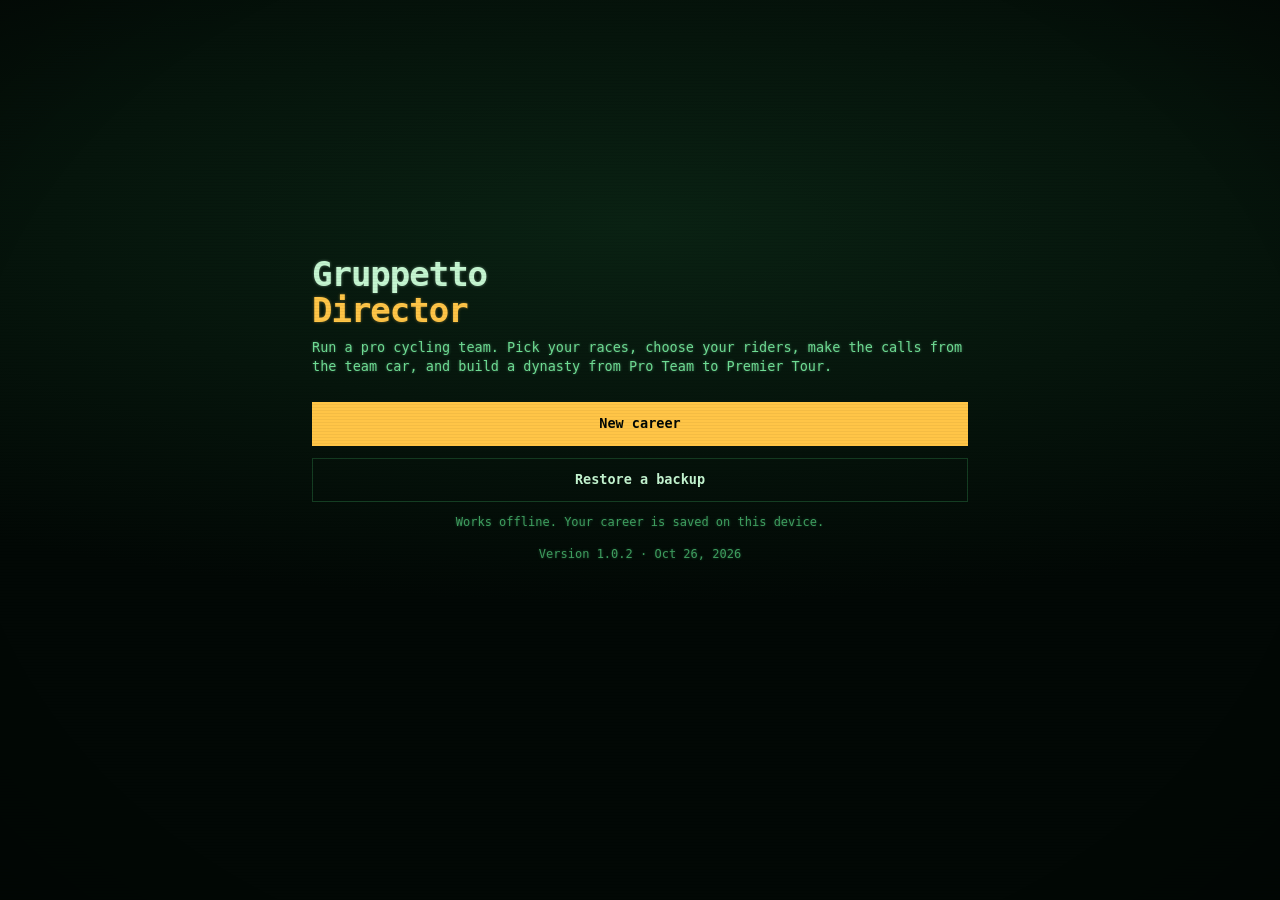
==== commit 4c5eff32: "1.0.2: running budget room left in the renewal advice sheet" ====
--- a/index.html
+++ b/index.html
@@ -13,10 +13,10 @@
     <link rel="apple-touch-icon" href="apple-touch-icon.png" />
     <link rel="icon" type="image/png" href="favicon.png" />
     <link rel="manifest" href="manifest.webmanifest" />
-    <link rel="stylesheet" href="app.css?v=848f0afa07" />
+    <link rel="stylesheet" href="app.css?v=acd94726f4" />
   </head>
   <body>
     <div id="app"></div>
-    <script type="module" src="app.js?v=848f0afa07"></script>
+    <script type="module" src="app.js?v=acd94726f4"></script>
   </body>
 </html>
--- a/app.css
+++ b/app.css
@@ -1 +1 @@
-:root{--bg: #d9d1bd;--card: #efe9d9;--ink: #2a251e;--ink2: #50473a;--ink3: #6a604d;--line: #c7bca3;--chip: #cdc2a5;--ghost: var(--card);--ctl: var(--card);--ctl-on: var(--chip);--ctl-line: var(--line);--accent: var(--team-l);--accent-ink: var(--team-l-ink);--good: #1f8a4c;--bad: #c0392b;--warn: #b7791f;--gold: #c9a227;--gold-ink: #8a6d0b;--mine: color-mix(in srgb, var(--accent) 11%, transparent);--mono: ui-monospace, "SF Mono", Menlo, Consolas, monospace;--radius: calc(12px * var(--rk));--rk: 1;--ui-font: -apple-system, BlinkMacSystemFont, "SF Pro Text", "Segoe UI", Roboto, sans-serif;--ui-size: 15px;--team-l: #1f6feb;--team-l-ink: #efe9d9;--team-d: #5896ff;--team-d-ink: #0f1012;--front: #e8590c;--kom: #c92a2a;--sprint: #2fa35a;--cob: #8d6e63;--grav: #c2a878;--grav-badge: #b0925f;--wind: #4a90d9;--c-gt: #d4a514;--c-wt: #2f6fe0;--c-pro: #8b5cf6;--c-other: #14a08f;--raced: color-mix(in srgb, var(--accent) 18%, transparent);--pair1: #2563eb;--pair2: #ea580c;--pair3: #9333ea;--pair4: #0d9488;--pair5: #db2777;--pair6: #65a30d;color-scheme:light}@media(prefers-color-scheme:dark){:root:not([data-theme=light]){--bg: #0f1012;--card: #1a1c1f;--ink: #eceae4;--ink2: #a6a9ae;--ink3: #75797f;--line: #2a2d31;--chip: #25282c;--ghost: transparent;--ctl: var(--chip);--ctl-on: var(--card);--ctl-line: transparent;--accent: var(--team-d);--accent-ink: var(--team-d-ink);--mine: color-mix(in srgb, var(--accent) 15%, transparent);--front: #ff8a3d;--kom: #e05252;--gold-ink: #e3c158;--raced: color-mix(in srgb, var(--accent) 24%, transparent);--pair1: #60a5fa;--pair2: #fb923c;--pair3: #c084fc;--pair4: #2dd4bf;--pair5: #f472b6;--pair6: #a3e635;color-scheme:dark}}:root[data-theme=dark]{--bg: #0f1012;--card: #1a1c1f;--ink: #eceae4;--ink2: #a6a9ae;--ink3: #75797f;--line: #2a2d31;--chip: #25282c;--ghost: transparent;--ctl: var(--chip);--ctl-on: var(--card);--ctl-line: transparent;--accent: var(--team-d);--accent-ink: var(--team-d-ink);--mine: color-mix(in srgb, var(--accent) 15%, transparent);--front: #ff8a3d;--kom: #e05252;--gold-ink: #e3c158;--raced: color-mix(in srgb, var(--accent) 24%, transparent);--pair1: #60a5fa;--pair2: #fb923c;--pair3: #c084fc;--pair4: #2dd4bf;--pair5: #f472b6;--pair6: #a3e635;color-scheme:dark}*{box-sizing:border-box}html,body{margin:0;padding:0;height:100%;overflow:hidden}body{background:var(--bg);color:var(--ink);font:var(--ui-size)/1.4 var(--ui-font);-webkit-font-smoothing:antialiased;-webkit-tap-highlight-color:transparent;overscroll-behavior-y:none}button,input,select{font:inherit;color:inherit}a{color:inherit}#app{height:100%;display:flex;flex-direction:column}.scroller{flex:1;min-height:0;overflow-y:auto;overflow-x:hidden;-webkit-overflow-scrolling:touch;overscroll-behavior-y:contain}.shell{max-width:680px;margin:0 auto;padding:calc(env(safe-area-inset-top) + 2px) 12px 24px}.shell.notabs{padding-bottom:calc(env(safe-area-inset-bottom) + 24px)}.topbar{display:flex;align-items:center;gap:8px;min-height:44px;margin-bottom:2px}.topbar h1.mq .mq-run,.topbar h1.mq .mq-run>span{display:inline-block}.topbar h1.mq{text-overflow:clip;-webkit-mask-image:linear-gradient(90deg,transparent,#000 10px,#000 calc(100% - 18px),transparent);mask-image:linear-gradient(90deg,transparent,#000 10px,#000 calc(100% - 18px),transparent);padding-left:10px;margin-left:-10px}.topbar h1{font-size:20px;margin:0;flex:1;letter-spacing:-.01em;overflow:hidden;text-overflow:ellipsis;white-space:nowrap}.back{border:0;background:none;color:var(--accent);font-size:16px;padding:6px 4px;cursor:pointer}.sub{color:var(--ink2);font-size:13px}.tiny{color:var(--ink3);font-size:12px}.card{background:var(--card);border-radius:var(--radius);padding:12px 14px;margin:10px 0;border:1px solid var(--line)}.card h2,.tourcard h2{font-size:13px;text-transform:uppercase;letter-spacing:.06em;color:var(--ink2);margin:0 0 8px;font-weight:600}.card h3{font-size:16px;margin:0 0 4px}.list{background:var(--card);border-radius:var(--radius);border:1px solid var(--line);overflow:hidden;margin:10px 0}.row{display:flex;align-items:center;gap:10px;padding:10px 14px;border-top:1px solid var(--line);min-height:44px}.row:first-child{border-top:0}.row.tap{cursor:pointer}.row.tap:active{background:var(--chip)}.row .grow,.grow{flex:1;min-width:0}.row .r{text-align:right}.row.mine{background:var(--mine);box-shadow:inset 0 0 0 2px var(--accent)}.ell{overflow:hidden;text-overflow:ellipsis;white-space:nowrap}.sectionlabel{font-size:12px;text-transform:uppercase;letter-spacing:.07em;color:var(--ink3);margin:16px 4px 4px}.btn{-webkit-appearance:none;appearance:none;border:0;border-radius:calc(10px * var(--rk));padding:11px 16px;font-weight:600;cursor:pointer;background:var(--chip);color:var(--ink);min-height:44px}.btn.primary{background:var(--accent);color:var(--accent-ink)}.btn.ghost{background:var(--ghost);border:1px solid var(--line)}.btn.small{padding:6px 10px;min-height:32px;font-size:13px;border-radius:calc(8px * var(--rk))}.btn.block{width:100%}.btn:disabled{opacity:.45;cursor:default}.btn.armed{background:var(--bad);border-color:var(--bad);color:#fff}.btn.armed .tiny{color:inherit}.btnrow{display:flex;gap:8px;flex-wrap:wrap}.btnrow .btn{flex:1}.chip{display:inline-block;padding:2px 8px;border-radius:calc(99px * var(--rk));background:var(--chip);font-size:12px;color:var(--ink2);white-space:nowrap}.chip.on{background:var(--accent);color:var(--accent-ink)}.chip.good{background:#1f8a4c26;color:var(--good)}.chip.bad{background:#c0392b24;color:var(--bad)}.chip.warn{background:#b7791f29;color:var(--warn)}.chip.gold{background:#c9a22733;color:var(--gold-ink)}.chip.lv-gt,.chip.lv-wt,.chip.lv-pro,.chip.lv-c1{background:color-mix(in srgb,var(--lv) 18%,transparent);color:color-mix(in srgb,var(--lv) 68%,var(--ink));font-weight:600}.chip.lv-gt{--lv: var(--c-gt)}.chip.lv-wt{--lv: var(--c-wt)}.chip.lv-pro{--lv: var(--c-pro)}.chip.lv-c1{--lv: var(--c-other)}.teambar{width:4px;align-self:stretch;border-radius:calc(2px * var(--rk))}.kit{display:inline-block;width:12px;height:12px;border-radius:calc(3px * var(--rk));vertical-align:-1px;border:1px solid rgba(0,0,0,.15)}.seg{display:flex;background:var(--chip);border-radius:calc(10px * var(--rk));padding:3px;gap:2px;margin:8px 0;overflow-x:auto}.seg button{flex:1;border:0;background:none;padding:7px 10px;border-radius:calc(8px * var(--rk));font-size:13px;font-weight:600;color:var(--ink2);white-space:nowrap;cursor:pointer}.seg button.on{background:var(--card);color:var(--ink);box-shadow:0 1px 2px #0000001f}.tabbar{flex:none;background:var(--card);border-top:1px solid var(--line);display:flex;justify-content:center;padding-bottom:env(safe-area-inset-bottom);z-index:20}.tabbar .in{display:flex;width:100%;max-width:680px}.tabbar button{flex:1;border:0;background:none;padding:8px 0 7px;font-size:11px;color:var(--ink3);display:flex;flex-direction:column;align-items:center;gap:2px;cursor:pointer}.tabbar button .ic{width:24px;height:24px}.tabbar button.on{color:var(--accent)}.tourcard{flex:none;background:var(--card);border-top:2px solid var(--accent);padding:10px 12px 12px;z-index:19;box-shadow:0 -6px 18px #0000001f}.tourcard .in{max-width:656px;margin:0 auto}.scroller{transition:filter .35s ease}.scroller.touring{filter:blur(1.5px) brightness(.42) saturate(.7)}.sheet-open .scroller.touring{filter:none}.scroller.touring.scene{filter:blur(.6px) brightness(.62) saturate(.85)}.tourscene{pointer-events:none;-webkit-user-select:none;user-select:none}.tourcard{box-shadow:0 -10px 28px color-mix(in srgb,var(--accent) 28%,transparent),0 -2px 0 var(--accent);animation:tourIn .45s ease-out}@keyframes tourIn{0%{transform:translateY(24px);opacity:0}to{transform:none;opacity:1}}@media(prefers-reduced-motion:reduce){.tourcard{animation:none}.scroller{transition:none}}.tourcard .cardhead{margin-bottom:2px}.tourcard .sub{margin-top:3px}.tourcard .btnrow.mt{margin-top:10px}.tbl{width:100%;border-collapse:collapse;font-size:13px;font-variant-numeric:tabular-nums}.tbl th{text-align:left;font-weight:600;color:var(--ink3);font-size:11px;text-transform:uppercase;letter-spacing:.04em;padding:6px;border-bottom:1px solid var(--line);white-space:nowrap;cursor:pointer}.tbl td{padding:7px 6px;border-bottom:1px solid var(--line);white-space:nowrap}.tbl tr:last-child td{border-bottom:0}.tbl td.n,.tbl th.n{text-align:right}.tbl tr.mine td{background:var(--mine);box-shadow:inset 0 2px 0 var(--accent),inset 0 -2px 0 var(--accent)}.tbl tr.mine td:first-child{box-shadow:inset 0 2px 0 var(--accent),inset 0 -2px 0 var(--accent),inset 2px 0 0 var(--accent)}.tbl tr.mine td:last-child{box-shadow:inset 0 2px 0 var(--accent),inset 0 -2px 0 var(--accent),inset -2px 0 0 var(--accent)}.tbl tr.mine+tr.mine td{box-shadow:inset 0 -2px 0 var(--accent)}.tbl tr.mine+tr.mine td:first-child{box-shadow:inset 0 -2px 0 var(--accent),inset 2px 0 0 var(--accent)}.tbl tr.mine+tr.mine td:last-child{box-shadow:inset 0 -2px 0 var(--accent),inset -2px 0 0 var(--accent)}.tbl tr.tap{cursor:pointer}.tblwrap{overflow-x:auto;background:var(--card);border:1px solid var(--line);border-radius:var(--radius);margin:10px 0}.rate{display:inline-block;min-width:26px;text-align:center;border-radius:calc(5px * var(--rk));padding:1px 3px;font-weight:600}.bars{display:grid;grid-template-columns:92px 1fr 30px;gap:6px 8px;align-items:center;font-size:13px}.bar{height:8px;background:var(--chip);border-radius:calc(4px * var(--rk));overflow:hidden}.bar i{display:block;height:100%;border-radius:calc(4px * var(--rk))}.hero{border-radius:calc(16px * var(--rk));padding:16px;color:#fff;position:relative;overflow:hidden;margin:6px 0 10px}.hero .name{font-size:22px;font-weight:700;letter-spacing:-.01em}.hero .meta{opacity:.9;font-size:13px;margin-top:2px}.hero .stats{display:flex;gap:18px;margin-top:12px}.hero .stats b{display:block;font-size:20px}.hero .stats span{font-size:11px;opacity:.85;text-transform:uppercase;letter-spacing:.05em}.ticker{font-family:var(--mono);font-size:13px}.tick-head{display:flex;justify-content:space-between;align-items:baseline;gap:8px}.tick-head .km{font-size:26px;font-weight:700;font-family:var(--mono)}.grp{padding:9px 12px;border-top:1px solid var(--line)}.grp:first-child{border-top:0}.grp .gl{display:flex;justify-content:space-between;gap:8px;font-weight:700}.grp .names{color:var(--ink2);margin-top:2px;line-height:1.5;white-space:normal}.grp .names .me{color:var(--accent);font-weight:700}.grp.mine{background:var(--mine);box-shadow:inset 0 0 0 2px var(--accent)}.grp.rival{box-shadow:inset 3px 0 0 var(--accent)}.grp .gl .rivn{font-weight:600;color:var(--accent)}.grp .names .riv .tapname{color:var(--ink);font-weight:700}.decision{border:2px solid var(--accent)}.decision .q{font-weight:600;margin-bottom:10px}.decision .opts{display:grid;gap:8px}.decision .opt{text-align:left}.decision .opt small{display:block;font-weight:400;color:var(--ink2)}.log{font-family:var(--mono);font-size:12px;color:var(--ink2);max-height:210px;overflow-y:auto}.log div{padding:3px 0;border-top:1px dashed var(--line)}.log div:first-child{border-top:0;color:var(--ink)}.profile{width:100%;height:64px;display:block}.field{display:flex;flex-direction:column;gap:4px;margin:10px 0}.field label{font-size:13px;color:var(--ink2)}.field input,.field select{padding:10px 12px;border-radius:calc(10px * var(--rk));border:1px solid var(--line);background-color:var(--card);min-height:44px}input[type=color]{padding:2px;width:56px;height:44px;border-radius:calc(10px * var(--rk));border:1px solid var(--line);background:var(--card)}.toggle{display:inline-flex;align-items:center;gap:6px}.center{text-align:center}.mt{margin-top:12px}.muted{color:var(--ink2)}.big{font-size:28px;font-weight:800;letter-spacing:-.02em}.title-wrap{min-height:92vh;display:flex;flex-direction:column;justify-content:center}.logo{font-size:34px;font-weight:800;letter-spacing:-.03em;line-height:1.05}.logo span{color:var(--accent)}.stars{color:var(--gold);letter-spacing:1px}.pill-row{display:flex;gap:6px;flex-wrap:wrap}.spark{width:100%;height:90px}.flag{font-size:15px;display:inline-flex;vertical-align:-2px;line-height:0}.flag img{width:1.25em;height:.94em;object-fit:cover;display:block}.empty{color:var(--ink3);text-align:center;padding:18px}.toast{position:fixed;left:50%;transform:translate(-50%);bottom:calc(env(safe-area-inset-bottom) + 76px);background:var(--ink);color:var(--bg);padding:10px 14px;border-radius:calc(10px * var(--rk));font-size:14px;z-index:50;max-width:90vw}.newsdot{width:8px;height:8px;border-radius:50%;background:var(--ink3);margin-top:7px;flex:none}.newsdot.win{background:var(--gold)}.newsdot.transfer{background:var(--accent)}.newsdot.team{background:var(--good)}.newsdot.follow{background:var(--warn)}.newsdot.story{background:transparent;border:2px solid var(--gold);width:9px;height:9px}.row.newsfresh{box-shadow:inset 3px 0 0 var(--accent)}.btn:focus-visible,.seg button:focus-visible,.tabbar button:focus-visible,.row.tap:focus-visible{outline:2px solid var(--accent);outline-offset:2px}@media(prefers-reduced-motion:reduce){*{scroll-behavior:auto!important}}.icon{display:inline-block;vertical-align:-3px;flex:none}.btn .icon{vertical-align:-3px;margin-right:4px}.natcode{display:inline-block;font-family:var(--mono);font-size:10.5px;font-weight:600;letter-spacing:.02em;color:var(--ink2);border:1px solid var(--line);border-radius:calc(4px * var(--rk));padding:0 3px;line-height:15px;vertical-align:1px}.abbr{text-decoration:underline dotted var(--ink3);text-underline-offset:2px;cursor:pointer}.pop-scrim{position:fixed;inset:0;z-index:60}.pop{position:fixed;z-index:61;background:var(--card);color:var(--ink);border:1px solid var(--line);border-radius:calc(12px * var(--rk));box-shadow:0 8px 28px #00000038;padding:10px 12px;max-width:min(320px,calc(100vw - 24px));font-size:14px}.pop .pop-sub{color:var(--ink2);font-size:12px;margin-top:2px}.pop .btn{min-height:36px;padding:7px 12px;margin-top:8px;font-size:14px}.racemap{margin:2px 0 4px;position:relative}.mapzoom{align-self:center;height:28px;padding:0 9px 0 7px;border-radius:calc(8px * var(--rk));border:1px solid var(--line);background:var(--card);color:var(--ink2);display:inline-flex;align-items:center;gap:4px;cursor:pointer;font-size:12px;font-weight:600;font-family:var(--ui-font)}.mapzoom:active{background:var(--chip)}.mappause{flex:none;justify-content:center;min-width:84px}.mappause.on{background:var(--accent);border-color:var(--accent);color:var(--accent-ink)}.racemap-foot{display:flex;justify-content:space-between;align-items:center;gap:8px;margin-top:2px}.racemap-foot>.ell{flex:1;min-width:0}.racemap-foot .legend{display:flex;gap:8px;flex:none}.racemap-foot .legend span{display:inline-flex;align-items:center;gap:3px}.lg{display:inline-block;width:8px;height:8px;border-radius:calc(2px * var(--rk))}.mapcard{padding:10px 10px 8px;position:sticky;top:calc(env(safe-area-inset-top) + 0px);z-index:5}.sheet-scrim{position:fixed;inset:0;background:#00000059;z-index:40;touch-action:none}html.sheet-open,html.sheet-open body,html.sheet-open .scroller{overflow:hidden;overscroll-behavior:none}.sheet{position:fixed;left:0;right:0;bottom:0;z-index:41;background:var(--card);border-radius:calc(16px * var(--rk)) calc(16px * var(--rk)) 0 0;padding:12px 16px calc(env(safe-area-inset-bottom) + 16px);max-height:82vh;overflow-y:auto;overscroll-behavior:contain;box-shadow:0 -8px 30px #0003;max-width:680px;margin:0 auto}.sheet h3{margin:0;font-size:18px}.sheethead{display:flex;align-items:flex-start;gap:8px}.sheethead .grow{min-width:0}.sheethead .x{margin:-3px -6px 0 0}.meter{height:8px;background:var(--chip);border-radius:calc(4px * var(--rk));overflow:hidden}.meter i{display:block;height:100%;border-radius:calc(4px * var(--rk))}.kv{display:grid;grid-template-columns:auto 1fr;gap:4px 12px;font-size:14px;margin-top:10px}.kv span:nth-child(odd){color:var(--ink2)}.tapname{cursor:pointer}.tapname.me{text-decoration:underline;text-underline-offset:2px}.celebrate{position:fixed;inset:0;z-index:70;display:flex;align-items:center;justify-content:center;background:#00000073;padding:24px}.celebrate .box{background:var(--card);border-radius:calc(20px * var(--rk));padding:22px 20px 18px;max-width:360px;width:100%;text-align:center;box-shadow:0 16px 50px #00000059;animation:pop-in .35s ease-out}.celebrate .medal{width:64px;height:64px;border-radius:50%;margin:0 auto 10px;display:flex;align-items:center;justify-content:center;background:#c9a2272e;color:var(--gold)}.celebrate h2{margin:0 0 4px;font-size:22px;letter-spacing:-.01em}.celebrate p{margin:6px 0 14px;color:var(--ink2)}@keyframes pop-in{0%{transform:scale(.85);opacity:0}to{transform:scale(1);opacity:1}}@media(prefers-reduced-motion:reduce){.celebrate .box{animation:none}}.grade{display:inline-flex;align-items:center;justify-content:center;min-width:46px;height:46px;border-radius:calc(12px * var(--rk));font-size:22px;font-weight:800;color:#fff;padding:0 6px}.gradeline{display:flex;gap:8px;padding:6px 0;border-top:1px dashed var(--line);font-size:14px}.gradeline:first-of-type{border-top:0}.gradeline .icon{margin-top:2px}.grp .grpall{display:block;background:none;border:0;padding:4px 0 0;min-height:32px;text-align:left;font:inherit;font-weight:600;color:var(--accent);cursor:pointer}.gctag{font-size:10px;font-weight:600;color:var(--ink3);margin-left:3px;letter-spacing:.02em}.names .icon{vertical-align:-2px;margin-left:2px}.tbl.ahead{font-family:var(--ui-font);font-size:13px}.tbl.ahead td{vertical-align:top;white-space:normal;padding:6px 5px}.tbl.ahead th{cursor:default}.tbl.stick th:first-child,.tbl.stick td:first-child{position:sticky;left:0;z-index:1;background:var(--card);box-shadow:1px 0 0 var(--line)}.tbl.stick tr.mine td:first-child{background:color-mix(in srgb,var(--card) 91%,var(--accent))}.grade.small{min-width:30px;height:26px;font-size:13px;border-radius:calc(7px * var(--rk));padding:0 4px}.cal{display:grid;grid-template-columns:repeat(7,1fr);gap:3px;margin-top:8px}.cal-h{text-align:center;font-size:11px;color:var(--ink3);font-weight:600;padding-bottom:2px}.cal-d{min-height:40px;border-radius:calc(7px * var(--rk));background:var(--chip);padding:3px 3px 4px;display:flex;flex-direction:column;justify-content:space-between}.cal-d.empty{background:transparent}.cal-d.has{cursor:pointer}.cal-d.past{opacity:.55}.cal-d.today{outline:2px solid var(--accent);outline-offset:-1px}.cal-n{font-size:11px;color:var(--ink2);line-height:1}.cal-bars{display:flex;flex-direction:column;gap:2px}.cal-bars i{display:block;height:5px;border-radius:calc(3px * var(--rk));border:1.5px solid transparent}.cal-bars i.auto{background:transparent!important;height:6px}.cal-legend{display:flex;flex-wrap:wrap;gap:4px 12px;margin-top:8px}.cal-legend span{display:inline-flex;align-items:center;gap:4px}.cal-legend i{display:inline-block;width:12px;height:6px;border-radius:calc(3px * var(--rk))}.cal-legend i.auto{border:1.5px solid;background:transparent}.cal-dot{width:10px;height:10px;border-radius:50%;flex:none}.seg.mini{margin:0;padding:2px;flex:none}.seg.mini button{padding:4px 9px;font-size:12px}.simrow{display:grid;grid-template-columns:1fr 1fr;gap:8px;margin-top:8px}.simrow .btn{padding-left:8px;padding-right:8px}.achicon{width:36px;height:36px;border-radius:calc(10px * var(--rk));display:flex;align-items:center;justify-content:center;flex:none}.updatebar{position:fixed;left:50%;transform:translate(-50%);top:calc(env(safe-area-inset-top) + 8px);z-index:60;display:flex;align-items:center;gap:8px;background:var(--ink);color:var(--bg);padding:8px 10px 8px 14px;border-radius:calc(12px * var(--rk));font-size:14px;box-shadow:0 6px 20px #00000040;max-width:calc(100vw - 24px)}.updatebar .btn.ghost{color:var(--bg);border-color:transparent}:root{--c-champ: var(--ink)}.champmark{display:inline-flex;vertical-align:-2px;margin-left:3px;cursor:pointer}.chip.champ{background:color-mix(in srgb,var(--ink) 10%,transparent);color:var(--ink)}.chip.rainbow{background:linear-gradient(90deg,#0a6fc229,#d71f2629,#f6c70033,#1a9b4729);color:var(--ink)}.medal-dot{display:inline-block;width:10px;height:10px;border-radius:50%;vertical-align:-1px;margin-right:4px}.medal-dot.g{background:#d4af37}.medal-dot.s{background:#b8bcc2}.medal-dot.b{background:#c27c3e}.simov{position:fixed;inset:0;z-index:70;display:flex;align-items:center;justify-content:center;padding:24px;background:#0e16226b;-webkit-backdrop-filter:blur(5px);backdrop-filter:blur(5px);animation:simIn .22s ease-out both}.simov.closing{animation:simOut .26s ease-in both}@keyframes simIn{0%{opacity:0}to{opacity:1}}@keyframes simOut{0%{opacity:1}to{opacity:0}}.simbox{width:min(320px,100%);background:var(--card);color:var(--ink);border-radius:calc(18px * var(--rk));padding:18px 18px 14px;box-shadow:0 14px 40px #0000004d;text-align:center;animation:simPop .28s cubic-bezier(.2,.9,.3,1.2) both}.simov.closing .simbox{animation:simDrop .26s ease-in both}@keyframes simPop{0%{transform:translateY(10px) scale(.96)}to{transform:none}}@keyframes simDrop{to{transform:translateY(6px) scale(.98)}}.simroad{position:relative;height:52px;overflow:hidden;margin-bottom:8px}.simrider{position:absolute;left:50%;bottom:1px;margin-left:-35px;color:var(--ink);line-height:0}.cyclist .cy-wheel{animation:simSpin .45s linear infinite;will-change:transform}.cyclist .cy-frame{opacity:0;animation:cyFrame .6s linear infinite}@keyframes cyFrame{0%,12.4%{opacity:1}12.5%,to{opacity:0}}@keyframes simSpin{to{transform:rotate(360deg)}}.simdash{position:absolute;left:0;right:0;bottom:2px;height:3px;background:repeating-linear-gradient(90deg,var(--ink3) 0 14px,transparent 14px 26px);background-size:52px 3px;opacity:.55;animation:simRoad .45s linear infinite;will-change:transform;width:calc(100% + 52px)}@keyframes simRoad{0%{transform:translate(0)}to{transform:translate(-52px)}}.simtitle{display:block;font-size:16px}.simsub{font-size:13px;color:var(--ink2);margin-top:3px;white-space:nowrap;overflow:hidden;text-overflow:ellipsis}.simbar{height:6px;border-radius:calc(3px * var(--rk));background:var(--chip);overflow:hidden;margin-top:12px}.simbar i{display:block;height:100%;background:var(--accent);transform-origin:left center;transition:transform .35s ease-out}.simdate{font-size:12px;color:var(--ink3);margin-top:6px;font-variant-numeric:tabular-nums}@media(prefers-reduced-motion:reduce){.cyclist .cy-wheel,.simdash,.cyclist .cy-frame{animation:none}.cyclist .cy-frame[data-f="0"]{opacity:1}}.chip.mini-home{font-size:10px;padding:1px 5px;min-height:0;margin-left:4px;vertical-align:1px;background:#1f8a4c26;color:var(--good, #1f8a4c)}.input{display:block;width:100%;padding:10px 12px;border-radius:calc(10px * var(--rk));border:1px solid var(--line);background-color:var(--card);color:var(--ink);min-height:44px;font-size:16px;margin-top:4px;box-sizing:border-box}.radio{flex:none;width:20px;height:20px;border-radius:50%;border:2px solid var(--ink3);margin-top:2px;box-sizing:border-box}.radio.on{border:6px solid var(--accent)}.swatches{display:grid;grid-template-columns:repeat(7,1fr);gap:10px;margin:12px 0 8px;justify-items:center}.swatch{--sw: var(--sw-l);-webkit-appearance:none;appearance:none;width:36px;height:36px;border-radius:50%;border:0;padding:0;cursor:pointer;flex:none;position:relative;background:var(--sw);box-shadow:inset 0 0 0 1px #0000001f}:root[data-theme=dark] .swatch{--sw: var(--sw-d)}@media(prefers-color-scheme:dark){:root:not([data-theme=light]) .swatch{--sw: var(--sw-d)}}.swatch.on{box-shadow:0 0 0 2px var(--card),0 0 0 4px var(--ink)}.swatch.any:not(.on){background:conic-gradient(#e03131,#f2c200,#2b8a3e,#1098ad,#4263eb,#ae3ec9,#e03131)}.swatch.any{overflow:hidden}.swatch.any input{position:absolute;inset:0;width:100%;height:100%;opacity:0;border:0;padding:0;cursor:pointer}.card.tap{cursor:pointer}.simroad{display:flex;justify-content:center;align-items:flex-end}.racedots{display:block;max-width:100%;height:auto;overflow:hidden}.racedots .rd-road{animation:rdRoad .42s linear infinite;will-change:transform}@keyframes rdRoad{to{transform:translate(-21px)}}.racedots .rd-pack{animation:rdPack 1.3s ease-in-out infinite alternate;will-change:transform}@keyframes rdPack{0%{transform:translate(-3px)}to{transform:translate(5px)}}.racedots .rd-chase{animation:rdChase .95s ease-in-out infinite alternate;will-change:transform}@keyframes rdChase{0%{transform:translate(4px)}to{transform:translate(-6px)}}.racedots .rd-lead{animation:rdLead .75s ease-in-out infinite alternate;will-change:transform}@keyframes rdLead{0%{transform:translate(-3px)}to{transform:translate(4px)}}.racedots .rd-back{animation:rdBack .8s ease-in-out infinite alternate;will-change:transform}@keyframes rdBack{0%{transform:translate(2px)}to{transform:translate(-3px)}}@media(prefers-reduced-motion:reduce){.racedots .rd-road,.racedots .rd-pack,.racedots .rd-back,.racedots .rd-chase,.racedots .rd-lead{animation:none}}.switch{flex:none;position:relative;width:50px;height:30px;border-radius:calc(15px * var(--rk));border:0;padding:0;background:var(--line);cursor:pointer;transition:background .18s}.switch i{position:absolute;top:3px;left:3px;width:24px;height:24px;border-radius:max(0px,calc(15px * var(--rk) - 3px));background:#fff;box-shadow:0 1px 3px #00000040;transition:transform .18s}.switch.on{background:var(--good)}.switch.on i{transform:translate(20px)}.switch:focus-visible{outline:2px solid var(--accent);outline-offset:2px}.devtag{display:inline-flex;vertical-align:-2px;margin-left:3px}.winsteps{display:flex;gap:6px;margin:4px 0 10px}.winstep{flex:1;display:flex;align-items:center;gap:6px;padding:6px 8px;border-radius:calc(10px * var(--rk));background:var(--chip);font-size:12px;color:var(--ink3);min-width:0}.winstep span{overflow:hidden;text-overflow:ellipsis;white-space:nowrap}.winstep i{flex:none;font-style:normal;width:18px;height:18px;border-radius:50%;display:grid;place-items:center;font-size:11px;font-weight:700;background:var(--card);color:var(--ink3)}.winstep.on{background:var(--accent);color:var(--accent-ink);font-weight:600}.winstep.on i{color:var(--accent)}.winstep.done{color:var(--good)}.winstep.done i{background:var(--good);color:#fff}.dots{display:inline-flex;gap:3px;vertical-align:0;margin-left:4px}.dots i{width:7px;height:7px;border-radius:50%;background:var(--line)}.dots i.on{background:var(--good)}.negask{display:grid;grid-template-columns:repeat(auto-fit,minmax(58px,1fr));gap:6px}.negyear{display:flex;flex-direction:column;align-items:center;gap:1px;padding:8px 4px;border-radius:calc(10px * var(--rk));border:1px solid var(--line);background:var(--card);color:var(--ink);font:inherit;cursor:pointer;min-height:56px}.negyear span{font-size:12px;color:var(--ink2)}.negyear small{font-size:10px;color:var(--good);font-weight:600}.negyear.on{border:2px solid var(--accent);padding:7px 3px}.negyear:disabled{opacity:.6;cursor:default}.neglog{display:grid;gap:4px;font-size:13px;padding:8px 10px;border-radius:calc(10px * var(--rk));background:var(--chip)}.neglog div{display:flex;justify-content:space-between;gap:8px}.neglog b{font-weight:600;text-align:right}.neglog b.good{color:var(--good)}.neglog b.bad{color:var(--bad)}.negreply{margin-top:10px;padding:10px 12px;border-radius:calc(10px * var(--rk));font-weight:600;background:var(--chip)}.negreply.accept{background:#1f8a4c26;color:var(--good)}.negreply.walk,.negreply.closed{background:#c0392b1f;color:var(--bad)}.negreply.low{background:#b7791f24;color:var(--warn)}.racectl{display:flex;align-items:center;gap:6px;margin:0 0 10px}.racectl>.btn{flex:none;min-height:40px;padding:0 12px;font-size:14px}.racectl .seg{flex:1;margin:0;min-width:0;background:var(--ctl);border:1px solid var(--ctl-line)}.racectl .seg button.on{background:var(--ctl-on)}.racectl .seg button{padding:7px 4px}.grp .gl.tap{cursor:pointer}.grp .gl .ell{min-width:0}.chev{color:var(--ink3);font-weight:400}.names.clamp2{display:-webkit-box;-webkit-line-clamp:2;-webkit-box-orient:vertical;overflow:hidden}.grpmore{display:block;width:100%;text-align:left;background:none;border:0;border-top:1px solid var(--line);color:var(--accent);font:inherit;font-size:13px;cursor:pointer}.aheadtoggle{display:flex;width:100%;justify-content:space-between;gap:8px;align-items:center;text-align:left;background:var(--chip);border:0;border-radius:calc(10px * var(--rk));padding:8px 10px;margin:0 0 10px;color:var(--ink2);font:inherit;font-size:13px;cursor:pointer}.regroup{display:flex;align-items:center;gap:8px;margin:-2px 0 10px;padding:8px 10px;border-radius:calc(10px * var(--rk));background:var(--mine);font-size:13px}.regroup .grow{min-width:0}.regroup .btn{flex:none;min-height:34px;padding:0 12px;font-size:13px}.racectl>.radiobtn{gap:6px}.racectl>.radiobtn:not(.primary):not(.ghost){background:var(--ctl);border:1px solid var(--ctl-line)}.radiocount{display:inline-block;min-width:18px;padding:0 5px;border-radius:99px;background:var(--chip);color:var(--ink);font-size:12px;font-weight:700;line-height:18px;text-align:center}.radiobtn.primary .radiocount{background:var(--accent-ink);color:var(--accent)}.orders{display:flex;flex-wrap:wrap;gap:6px;margin:-2px 0 10px}.chip.order{display:inline-flex;align-items:center;gap:5px;min-height:30px;padding:0 10px;font-size:13px;color:var(--ink);background:var(--mine);box-shadow:inset 0 0 0 1px var(--accent)}.chip.order.soon{background:var(--chip);box-shadow:none;color:var(--ink2)}.chip.order.done{background:var(--chip);box-shadow:inset 0 0 0 1px var(--good)}.chip.order .x{margin-right:-6px}.x{display:inline-flex;align-items:center;justify-content:center;width:30px;height:30px;flex:none;border:0;border-radius:50%;background:none;color:var(--ink2);cursor:pointer;padding:0}.calltimer{height:4px;margin:-4px 0 10px;border-radius:99px;background:var(--chip);overflow:hidden}.calltimer i{display:block;height:100%;background:var(--accent);transition:width .25s linear}.radiosheet .rshead{display:flex;align-items:center;gap:8px;margin-bottom:6px}.radiosheet .rshead b{display:inline-flex;align-items:center;gap:6px}.radiosheet .rcall{padding:10px 0;border-top:1px solid var(--line)}.radiosheet .rcall .tiny{margin:2px 0 8px}.radiosheet .btn.opt:disabled{opacity:.45}.radiosheet .rsoon{padding:10px 0 0;border-top:1px solid var(--line);display:grid;gap:2px}.radiosheet .rsoon b{color:var(--ink2);text-transform:uppercase;letter-spacing:.06em}.stratlist{display:grid;gap:6px}.strat{display:flex;flex-direction:column;align-items:flex-start;gap:2px;text-align:left;padding:9px 12px;border-radius:calc(10px * var(--rk));border:1px solid var(--line);background:var(--card);color:var(--ink);font:inherit;cursor:pointer}.strat b{font-size:15px;display:flex;align-items:center;gap:6px}.strat small{font-size:12px;color:var(--ink2);line-height:1.35}.strat.on{border:2px solid var(--accent);padding:8px 11px;background:var(--mine)}.stratmain{cursor:default;gap:6px}.stratpick{all:unset;display:flex;flex-direction:column;gap:2px;width:100%;cursor:pointer}.stratchange{align-self:flex-start;background:none;border:0;padding:6px 0 2px;color:var(--accent);font:inherit;font-size:13px;font-weight:600;cursor:pointer;min-height:32px}.stratpivot{display:grid;gap:6px;width:100%;padding-top:4px;border-top:1px solid var(--line)}.stratpivot .strat.on{background:var(--card)}.chips-pick{display:flex;flex-wrap:wrap;gap:6px}.chips-pick .chip{min-height:36px;padding:0 12px;font-size:14px;border:0;cursor:pointer;font-family:inherit}.chip.sugg{font-size:10px;padding:1px 6px;font-weight:600}.chip.plan{font-size:10px;padding:1px 6px;margin-left:6px;vertical-align:1px}.chip.plan.win{background:#1f8a4c26;color:var(--good)}.chip.plan.break,.chip.plan.hunt{background:#e8590c24;color:var(--front)}.chip.plan.protect{background:#c9a22733;color:var(--gold-ink)}.btn.opt.pick{display:flex;align-items:center;gap:10px}.btn.opt.pick .tick{flex:none;width:22px;height:22px;border-radius:calc(6px * var(--rk));border:2px solid var(--line);display:grid;place-items:center;font-size:13px;font-weight:700;color:#fff}.btn.opt.pick.on{border-color:var(--accent);background:var(--mine)}.btn.opt.pick.on .tick{background:var(--accent);border-color:var(--accent)}.fontlist{display:grid;gap:6px;margin-top:8px}.fontopt{display:flex;align-items:center;gap:10px;text-align:left;padding:9px 12px;border-radius:calc(10px * var(--rk));border:1px solid var(--line);background:var(--card);color:var(--ink);cursor:pointer}.fontopt.on{border:2px solid var(--accent);padding:8px 11px;background:var(--mine)}.fontopt .radio{margin-top:0}.row.mine+.row.mine{box-shadow:inset 2px 0 0 var(--accent),inset -2px 0 0 var(--accent),inset 0 -2px 0 var(--accent)}.roadpts .rptot{font-size:13px;padding:2px 0 8px;color:var(--accent)}.roadpts .rprow{padding:6px 0;border-top:1px solid var(--line)}.roadpts .rpnames{font-size:13px;display:flex;flex-wrap:wrap;gap:2px 10px}.roadpts .rpnames .me{color:var(--accent);font-weight:700}.teamradio .trhead{font-size:12px;font-weight:700;letter-spacing:.06em;text-transform:uppercase;color:var(--accent);margin-bottom:6px;display:flex;align-items:center;gap:6px}.teamradio .tropts{display:grid;grid-template-columns:1fr 1fr;gap:8px}.teamradio .tropts .opt{text-align:center;min-height:48px}.teamradio .primary small{color:inherit;opacity:.85}.chip.plan.sprintpts{background:#1f8a4c26;color:var(--good)}.chip.plan.kompts{background:#c81e321f;color:var(--accent)}.paysk{color:var(--kom)}.payspr{color:var(--good)}.sdot{display:inline-block;width:13px;height:13px;border-radius:50%;background:var(--sprint);color:#fff;font-size:9px;font-weight:700;line-height:13px;text-align:center;vertical-align:-1px}.feats>div{padding:5px 0}.feats>div+div{border-top:1px solid var(--line)}.devnum{padding:8px 0;border-top:1px solid var(--line)}.devnum:first-of-type{border-top:0}.devnum-top{display:flex;align-items:center;gap:8px}.devnum-top .btn.small{min-width:44px;min-height:40px;font-size:18px}.devnum-v{min-width:40px;text-align:center;font-size:17px}.devnum input[type=range]{width:100%;margin:6px 0 0;accent-color:var(--accent)}.volume{width:100%;height:28px;margin:4px 0 2px;accent-color:var(--accent)}.plantick{display:flex;align-items:center;justify-content:center;min-width:32px;min-height:32px;margin:-4px 2px 0 -6px;flex:none}.plantick input{width:22px;height:22px;accent-color:var(--accent)}.steps{display:flex;flex-direction:column;gap:6px}.step{display:flex;align-items:flex-start;gap:10px;padding:8px 10px;border:1px solid var(--line);border-radius:var(--radius)}.step.now{border-color:var(--accent)}.stepnum{flex:none;margin-top:1px;width:24px;height:24px;border-radius:50%;display:grid;place-items:center;font-weight:700;font-size:13px;background:var(--line)}.step.now .stepnum{background:var(--accent);color:var(--accent-ink)}.step.done .stepnum{background:var(--good);color:#fff}.step.done b{color:var(--ink2)}.pickbar{position:sticky;top:calc(env(safe-area-inset-top) + 0px);z-index:5;box-shadow:0 6px 16px #0000002e}.pickbar>.pill-row:first-child{margin-top:0}.statrow{display:flex;gap:8px;text-align:center}.statrow>div{flex:1;min-width:0}.statrow b{display:block;font-size:20px;font-variant-numeric:tabular-nums}.statrow span,.statlbl{display:block;font-size:11px;color:var(--ink3);text-transform:uppercase;letter-spacing:.05em;white-space:nowrap}.seg.sub{background:none;padding:0;gap:6px;margin:2px 0 8px}.seg.sub button{flex:none;padding:5px 12px;border-radius:calc(99px * var(--rk));border:1px solid var(--line);font-size:13px}.seg.sub button.on{background:var(--mine);border-color:var(--accent);color:var(--ink);box-shadow:none}.linewrap{display:grid;cursor:pointer;overflow:hidden;perspective:640px;perspective-origin:50% 55%}.linewrap>*{grid-area:1/1;min-width:0}.rm-exit{transform-origin:50% 68%;animation:camSide .8s cubic-bezier(.45,0,.55,1) both;backface-visibility:hidden;pointer-events:none}@keyframes camSide{to{transform:rotateX(90deg)}}.sv-ground{transform-origin:50% 64%;animation:camTop .8s cubic-bezier(.45,0,.55,1) both;backface-visibility:hidden}@keyframes camTop{0%{transform:rotateX(-90deg)}to{transform:none}}.sv-enter{animation:svFade .35s .6s ease-out both}.sv-fade{animation:svFade .35s ease-out both}@keyframes svFade{0%{opacity:0;transform:translateY(6px)}to{opacity:1;transform:none}}.ord{font-size:13px;color:var(--ink2);line-height:1.6}.finale-cap .fcap{font-weight:700;font-size:15px;line-height:1.35;min-height:21px;margin-bottom:4px;animation:svFade .3s ease-out both}.ord .me{color:var(--accent);font-weight:700}.svplace{font-variant-numeric:tabular-nums;width:26px;color:var(--ink3);font-weight:700}@media(prefers-reduced-motion:reduce){.rm-exit,.sv-ground,.sv-enter,.sv-fade{animation:none}.rm-exit{display:none}}.pickbtn{width:100%;margin-top:0;min-height:38px;padding:6px 10px;font-size:14px;display:flex;align-items:center;justify-content:space-between;gap:8px;text-align:left;color:var(--ink);cursor:pointer}.leadhead{display:flex;gap:10px;padding:0 14px 4px}.leadhead span:not(.grow),.leadcol{width:38px;text-align:center;flex:none}.leadhead span:last-child,.leadcol.ticker{width:50px;text-align:right}.btn:not(.opt),.seg button,.chips-pick .chip,.mapzoom{text-box:trim-both cap alphabetic}.seg button{min-height:32px}.tablekey{font-size:12.5px;line-height:1.4;color:var(--ink2)}.tablekey-head{color:var(--ink3);font-size:12px}.tablekey-title{margin:12px 0 4px;font-size:11px;font-weight:600;letter-spacing:.06em;text-transform:uppercase;color:var(--ink3)}.tablekey-grid{display:grid;grid-template-columns:auto 1fr;column-gap:10px;row-gap:5px;align-items:baseline}.tablekey-grid+.tablekey-grid{margin-top:5px}.tablekey-grid.two{grid-template-columns:auto 1fr auto 1fr}.tablekey-code{color:var(--ink);font-weight:600;white-space:nowrap;min-width:30px}.tablekey-code svg{vertical-align:-2px}.tablekey-grid.three{grid-template-columns:auto auto 1fr;column-gap:16px}.tablekey-col{font-size:11px;color:var(--ink3)}.tablekey-none{color:var(--ink3)}.cardtabs .seg{margin:0 0 9px}.card:has(>.cardtabs):not(:has(tr.mine:last-child)){padding-bottom:5px}.card:has(>.cardtabs) .tbl tr:last-child:not(.mine) td{padding-bottom:0}.switchrow{display:flex;align-items:flex-start;gap:12px;padding:10px 0}.switchrow+.switchrow{border-top:1px solid var(--line)}.switchrow:last-child{padding-bottom:2px}.switchrow b{display:block;margin-bottom:2px}.t2{display:-webkit-box;-webkit-line-clamp:2;-webkit-box-orient:vertical;overflow:hidden;white-space:normal;overflow-wrap:break-word}.cardact{-webkit-appearance:none;appearance:none;flex:none;border:0;background:none;padding:0 2px;margin:-12px -2px -12px 0;min-height:44px;min-width:44px;color:var(--accent);font:inherit;font-size:13px;font-weight:600;letter-spacing:0;text-transform:none;white-space:nowrap;cursor:pointer;text-align:right}.cardact:disabled{color:var(--ink3);cursor:default}.cardact:focus-visible{outline:2px solid var(--accent);outline-offset:-6px;border-radius:calc(6px * var(--rk))}.cardhead{display:flex;align-items:center;gap:8px;margin:0 0 8px}.cardhead>h2{flex:1;min-width:0;margin:0}.tag{display:inline-flex;align-items:center;gap:3px;padding:1px 6px;border-radius:calc(6px * var(--rk));border:1px solid var(--line);background:none;color:var(--ink2);font-size:11px;font-weight:600;line-height:16px;white-space:nowrap;vertical-align:1px}.tag.good{border-color:transparent;background:color-mix(in srgb,var(--good) 15%,transparent);color:var(--good)}.tag.warn{border-color:transparent;background:color-mix(in srgb,var(--warn) 16%,transparent);color:var(--warn)}.tag.bad{border-color:transparent;background:color-mix(in srgb,var(--bad) 14%,transparent);color:var(--bad)}.tag.req{border-color:var(--good);background:color-mix(in srgb,var(--good) 12%,transparent);color:var(--good)}.tag.gold{border-color:transparent;background:color-mix(in srgb,var(--gold) 20%,transparent);color:var(--gold-ink)}.tag.accent-soft{border-color:transparent;background:color-mix(in srgb,var(--accent) 15%,transparent);color:color-mix(in srgb,var(--accent) 65%,var(--ink))}.picked,.chip.picked,.btn.picked,.strat.picked{background:var(--mine);border-color:var(--accent);box-shadow:inset 0 0 0 1px var(--accent);color:var(--ink)}.chip.picked{box-shadow:inset 0 0 0 1.5px var(--accent)}.choicerow{padding:2px 0}.choicerow+.choicerow{border-top:1px solid var(--line);padding-top:10px;margin-top:8px}.choicehead{display:flex;align-items:center;gap:8px;min-height:20px}.choicelbl{font-size:13px;text-transform:uppercase;letter-spacing:.06em;color:var(--ink2);font-weight:600}.choiceval{font-weight:700;font-size:16px;margin-top:3px}.choicewhy{color:var(--ink2);font-size:13px;line-height:1.35;margin-top:2px;display:-webkit-box;-webkit-line-clamp:2;-webkit-box-orient:vertical;overflow:hidden}.choicelist{display:grid;gap:6px;margin-top:12px}.choiceopt{-webkit-appearance:none;appearance:none;display:flex;align-items:center;gap:10px;width:100%;min-height:48px;padding:9px 12px;text-align:left;border-radius:calc(10px * var(--rk));border:1px solid var(--line);background:var(--card);color:var(--ink);font:inherit;cursor:pointer}.choiceopt b{font-size:15px}.choiceopt small{display:block;font-size:12.5px;color:var(--ink2);line-height:1.35;margin-top:2px}.choiceopt:active:not(:disabled){background:var(--chip)}.choiceopt.picked,.choiceopt.picked:active{background:var(--mine);border-color:var(--accent)}.choiceopt:disabled{opacity:.5;cursor:default}.choicetag{flex:none}.choicetick{flex:none;width:18px;display:flex;justify-content:center;color:var(--accent)}.pinbar .pinchips{display:flex;align-items:center;gap:8px;margin-bottom:10px}.pinbar .pinchips .pill-row{min-width:0}.pinbar .pinnote{font-size:13px;color:var(--ink2);border-left:3px solid var(--warn);padding:2px 0 2px 8px;margin-bottom:10px}.tablewrap{position:relative;background:var(--card);border:1px solid var(--line);border-radius:var(--radius);margin:10px 0;overflow:hidden}.tablescroll{overflow-x:auto;-webkit-overflow-scrolling:touch;overscroll-behavior-x:contain}.tablefade{position:absolute;top:0;right:0;bottom:0;width:30px;pointer-events:none;opacity:0;transition:opacity .2s;background:linear-gradient(90deg,color-mix(in srgb,var(--card) 0%,transparent),var(--card) 85%)}.tablefade span{position:absolute;top:2px;right:5px;font-size:18px;line-height:24px;font-weight:700;color:var(--accent)}.tablewrap.more .tablefade{opacity:1}.tbl.sticky1 th:first-child,.tbl.sticky1 td:first-child{position:sticky;left:0;z-index:1;background:var(--card);box-shadow:1px 0 0 var(--line)}.tbl.sticky1 tr.mine td:first-child,.tbl.stick tr.mine td:first-child{background:color-mix(in srgb,var(--card) 91%,var(--accent))}.tablewrap.moved .tbl.sticky1 tr:not(.mine)>:first-child,.tablewrap.moved .tbl.stick tr:not(.mine)>:first-child{box-shadow:1px 0 0 var(--line),6px 0 8px -6px #00000073}input[type=checkbox],input[type=radio],input[type=range],progress{accent-color:var(--accent)}:where(input:not([type=checkbox],[type=radio],[type=range],[type=color],[type=file],[type=button],[type=submit])),:where(textarea){background-color:var(--card);color:var(--ink);border:1px solid var(--line);border-radius:calc(8px * var(--rk))}:where(select){appearance:none;-webkit-appearance:none;background-color:var(--card);color:var(--ink);border:1px solid var(--line);border-radius:calc(10px * var(--rk));padding:8px 30px 8px 10px;min-height:40px;cursor:pointer;background-image:linear-gradient(45deg,transparent 50%,var(--ink3) 50%),linear-gradient(135deg,var(--ink3) 50%,transparent 50%);background-position:calc(100% - 17px) 52%,calc(100% - 12px) 52%;background-size:5px 5px;background-repeat:no-repeat}select:disabled{opacity:.5;cursor:default}.field select,select.input{padding-right:30px}.stepper{display:inline-flex;align-items:center;gap:6px}.stepper .btn{min-width:44px;padding:0;font-size:20px;font-weight:500}.stepper b{min-width:44px;text-align:center;font-size:17px;font-variant-numeric:tabular-nums}.newsicon{flex:none;width:18px;display:flex;justify-content:center;margin-top:2px}.newsicon .icon{display:block}.newsfold{display:inline-block;transition:transform .15s}.newsfold.open{transform:rotate(90deg)}.newsfoot{display:flex;align-items:center;gap:8px;margin-top:2px}.newskey{display:flex;flex-wrap:wrap;gap:4px 12px;margin:0 2px 8px}.newskey span{display:inline-flex;align-items:center;gap:4px;white-space:nowrap}.chip.linkchip{border:0;font-family:inherit;cursor:pointer;color:var(--accent);font-weight:600;min-height:28px;padding:0 10px;display:inline-flex;align-items:center}.row.resstage{gap:8px}.row.resstage .t2{min-width:0}.pill-row:has(>.linkchip){align-items:center}.rp-stage{align-items:flex-start}.rp-no{width:22px;flex:none;padding-top:1px}.rp-line{display:flex;align-items:baseline;gap:10px}.rp-line+.rp-line{margin-top:2px}.rp-r{flex:none;white-space:nowrap;text-align:right;font-variant-numeric:tabular-nums}.rp-feats>div{display:flex;align-items:baseline;gap:12px}.rp-fig{white-space:nowrap}.rp-your{display:flex;align-items:center;gap:12px}.rp-your .tiny{margin-top:2px}.tbl.natrank{table-layout:fixed}.tbl.natrank th:nth-child(1){width:30px}.tbl.natrank th:nth-child(3){width:62px}.tbl.natrank th:nth-child(4){width:52px}.tbl.natrank td{white-space:normal;vertical-align:top}.tbl.natrank td.n{padding-top:8px}.tbl tr.licline td{padding:6px 8px;border-top:2px solid var(--accent);border-bottom:2px solid var(--accent);white-space:normal}.card .row .btn.small{flex:none}.hero .herowhen{margin-top:10px;font-size:11px;opacity:.85;text-transform:uppercase;letter-spacing:.05em}.linkrow{-webkit-appearance:none;appearance:none;display:flex;align-items:center;gap:8px;width:100%;min-height:44px;padding:8px 10px;text-align:left;border:0;border-radius:calc(8px * var(--rk));background:var(--chip);color:var(--ink2);font:inherit;font-size:13px;line-height:1.35;cursor:pointer}.linkrow:active{background:var(--line)}.target{padding:8px 0;border-top:1px solid var(--line)}.cardhead+.target{border-top:0;padding-top:2px}.targethead{display:flex;align-items:flex-start;gap:8px;font-size:13.5px;margin-bottom:6px}.targethead .tag{flex:none;font-size:12px}.target .bar{height:6px}.target .tiny{margin-top:4px}.choiceopt.armed,.choiceopt.armed:active{background:var(--bad);border-color:var(--bad);color:#fff}.choiceopt.armed small,.choiceopt.armed .muted{color:inherit}.modechip{-webkit-appearance:none;appearance:none;flex:none;position:relative;min-width:54px;height:30px;padding:0 10px;border-radius:calc(8px * var(--rk));border:1px solid var(--line);background:none;color:var(--ink2);font:inherit;font-size:12.5px;font-weight:700;cursor:pointer;text-box:trim-both cap alphabetic}.modechip:after{content:"";position:absolute;inset:-8px -6px}.modechip.ride{background:var(--mine);border-color:var(--accent);box-shadow:inset 0 0 0 1px var(--accent);color:var(--ink)}.modechip:active{background:var(--chip)}.modechip:focus-visible{outline:2px solid var(--accent);outline-offset:2px}.monthhead{display:flex;align-items:center;justify-content:space-between;gap:8px}.monthall{-webkit-appearance:none;appearance:none;position:relative;border:0;background:none;padding:0;margin-right:12px;line-height:inherit;font:inherit;font-size:12px;font-weight:700;letter-spacing:.04em;text-transform:uppercase;color:var(--accent);cursor:pointer}.monthall:after{content:"";position:absolute;inset:-8px -10px}.monthall:active{opacity:.6}.monthall:focus-visible{outline:2px solid var(--accent);outline-offset:2px}.calfold{width:100%;-webkit-appearance:none;appearance:none;border:0;background:none;color:var(--ink);font:inherit;text-align:left;border-top:0}.calfold-arrow{font-size:20px;color:var(--ink3);transition:transform .15s}.calfold-arrow.open{transform:rotate(90deg)}.calres{display:inline-flex;align-items:center;gap:8px;flex:none}.calplace{display:inline-flex;align-items:center;gap:3px;font-weight:700;font-size:14px;font-variant-numeric:tabular-nums;min-width:30px;justify-content:flex-end}.planrow{flex-direction:column;align-items:stretch;gap:8px}.planhead{display:flex;align-items:flex-start;gap:10px}.planhead .modechip{margin-top:1px}.leadpick{-webkit-appearance:none;appearance:none;display:flex;align-items:center;gap:10px;width:100%;min-height:48px;padding:7px 10px;text-align:left;border:1px solid var(--line);border-radius:calc(10px * var(--rk));background:var(--bg);color:var(--ink);font:inherit;cursor:pointer}.leadpick:active{background:var(--chip)}.leadpick b{font-size:15px}.leadpick .tiny{display:block}.leadpick .cardact{margin:0;min-height:0;min-width:0}.leadpick-lbl{flex:none;width:52px;font-size:11px;text-transform:uppercase;letter-spacing:.06em;color:var(--ink2);font-weight:600}.topbar.rtop{align-items:center}.topbar.rtop h1{white-space:normal;text-overflow:clip;line-height:1.2;min-width:0}.topbar.rtop .back{flex:none;align-self:center}.rhead .rchips{flex-wrap:nowrap;overflow:hidden}.rhead .rchips .chip{flex:none}.rhead .rchips .chip:first-child{flex:0 1 auto;min-width:0;overflow:hidden;text-overflow:ellipsis}.rhead .rteam{margin-top:8px}.rteamlink{-webkit-appearance:none;appearance:none;border:0;background:none;padding:0;margin:0;display:flex;align-items:center;gap:6px;min-height:32px;color:var(--accent);font:inherit;font-size:14px;text-align:left;cursor:pointer;max-width:100%}.rteamlink .t2{min-width:0}.rteamlink .chev{flex:none;font-weight:700}.rhead .rheld{margin-top:4px;font-size:13px;color:var(--gold-ink);display:flex;align-items:flex-start;gap:6px}.rhead .rheld>span:last-child{flex:1;min-width:0}.rhead .rheld .champmark{flex:none}.rhead .rstats{display:flex;align-items:center;gap:14px}.rhead .rstats>div{flex:none}.rhead .rstats>.rsal{flex:1 1 auto;min-width:0}.rhead .rstats .rsal .statlbl{white-space:normal}.list .row.rsubrow{min-height:34px;padding-top:4px;padding-bottom:4px}.list .row.rsubrow>div:first-child{color:var(--ink2);font-size:13px}.row.honrow{padding:6px 0;min-height:40px}.honrow .medal-dot{flex:none}.topbar.rtop h1{display:-webkit-box;-webkit-line-clamp:3;-webkit-box-orient:vertical;overflow:hidden;overflow-wrap:break-word}.topbar.rtop h1.long{font-size:17px}.rhead .rstats{margin-top:6px}.rwline2{display:flex;align-items:center;gap:6px;flex-wrap:wrap;margin-top:2px}.rolepick{-webkit-appearance:none;appearance:none;display:inline-flex;align-items:center;gap:3px;flex:none;font:inherit;font-size:12px;font-weight:600;color:var(--ink);background:var(--card);border:1px solid var(--accent);border-radius:calc(99px * var(--rk));padding:0 9px;min-height:28px;cursor:pointer;text-box:trim-both cap alphabetic}.rolepick:active{background:var(--chip)}.card.repealcard{border-left:4px solid var(--warn)}.tag.repealtag{margin-right:8px;vertical-align:2px;font-size:11px;font-weight:700;text-transform:uppercase;letter-spacing:.04em}.tag.rwsugg{margin-left:8px;vertical-align:2px;font-size:11px;font-weight:600}.chip.plan.rwplan{margin:0 6px 0 0;vertical-align:0}.cardact.rwfold{margin:0;display:inline-flex;align-items:center;justify-content:flex-end}.livehead .tick-head{align-items:center}.livehead .where{margin-top:4px;color:var(--ink)}.livehead .nextline{margin-top:1px;display:-webkit-box;-webkit-line-clamp:2;-webkit-box-orient:vertical;overflow:hidden}.back.pausetxt{font-weight:600;white-space:nowrap}.racectl>.btn.grow{flex:1}.ticker .tapname.me{text-decoration:none;color:var(--accent);font-weight:700}.champmark svg>path:last-of-type{stroke:var(--ink2);stroke-width:1.8}.choiceval .tag.planof{margin-left:8px;vertical-align:2px}.brknote{color:var(--warn);margin:4px 0 2px}.offsteps{list-style:none;display:grid;grid-auto-flow:column;grid-auto-columns:auto;gap:4px;margin:2px 0 10px;padding:0}.offsteps li{display:flex;flex-direction:column;gap:5px;font-size:11px;line-height:1.2;color:var(--ink3);text-align:center}.offsteps li i{display:block;height:4px;border-radius:2px;background:var(--chip)}.offsteps li span{overflow-wrap:break-word}.offsteps li.done{color:var(--ink2)}.offsteps li.done i{background:var(--good)}.offsteps li.on{color:var(--ink);font-weight:700}.offsteps li.on i{background:var(--accent)}.offhero.up{border-color:color-mix(in srgb,var(--gold) 55%,var(--line));background:color-mix(in srgb,var(--gold) 10%,var(--card))}.offhero.down{border-color:color-mix(in srgb,var(--bad) 45%,var(--line))}.offhero-main{display:flex;align-items:center;gap:10px;margin:2px 0 6px;font-size:22px;font-weight:700;line-height:1.2}.offhero-main svg{flex:none}.offrow{align-items:flex-start}.offterms{font-size:13px;margin-top:2px;color:var(--ink2)}.offterms b{color:var(--ink)}.offchips{margin:5px 0 0;gap:4px;align-items:center}.offchips .tag{font-size:11px}.offside{flex:none;display:flex;flex-direction:column;align-items:flex-end;gap:8px}.offrate{display:flex;align-items:center;gap:6px;white-space:nowrap}.offrate .stars{font-size:12px}.offassist{display:flex;align-items:center;gap:10px;width:100%;text-align:left;font:inherit;color:var(--ink);cursor:pointer;min-height:56px}.offassist>.grow{display:flex;flex-direction:column;gap:2px;min-width:0}.offassist .chev{font-size:22px}.sheet .offsheetbar{position:sticky;bottom:calc(-16px - env(safe-area-inset-bottom));z-index:1;background:var(--card);margin:10px -16px calc(-16px - env(safe-area-inset-bottom));padding:10px 16px calc(env(safe-area-inset-bottom) + 12px);border-top:1px solid var(--line)}.recitem+.recitem{border-top:1px solid var(--line)}.recopen{padding:2px 14px 12px;border-top:1px solid var(--line)}.recopen .tbl{table-layout:fixed;width:calc(100% + 12px);margin:0 -6px}.recopen .tbl td{white-space:normal;vertical-align:top;padding:8px 0}.recopen .tbl td:first-child{width:30px;padding-left:6px;text-align:left;color:var(--ink3)}.recopen .tbl td:last-child{width:70px;padding-right:6px;text-align:right}.recopen .tbl td .tiny{margin-top:2px}.recopen>.tiny.mt{margin-top:8px}:root[data-crt]{--bg: #020805;--card: #06140b;--ink: #c4f5d0;--ink2: #6fdc94;--ink3: #3f9f60;--line: #143d22;--chip: #0c2615;--ghost: transparent;--ctl: var(--chip);--ctl-on: #1d5c33;--ctl-line: #145a2a;--accent: #ffc547;--accent-ink: #020805;--mine: rgba(255, 197, 71, .1);--good: #7dff9e;--bad: #ff6b5a;--warn: #ff9f43;--gold: #ffd84a;--gold-ink: #ffd84a;--front: #eafff0;--kom: #ff6b5a;--raced: rgba(61, 217, 106, .2);--sprint: #3dd96a;--cob: #a1887f;--grav: #c2a878;--grav-badge: #8a7448;--wind: #5cc8ff;--glow: rgba(61, 217, 106, .5);color-scheme:dark}:root[data-crt] body{background:radial-gradient(ellipse 130% 60% at 50% 25%,#0a2213 0%,var(--bg) 70%) fixed var(--bg);text-shadow:0 0 3px color-mix(in srgb,currentColor 45%,transparent)}:root[data-crt] .card,:root[data-crt] .list{box-shadow:inset 0 0 22px #3dd96a0f}:root[data-crt] .topbar h1{text-shadow:0 0 8px var(--glow),0 0 2px var(--glow)}:root[data-crt] .rm-road{filter:drop-shadow(0 0 2px var(--glow))}:root[data-crt] body:after{content:"";position:fixed;inset:0;z-index:9999;pointer-events:none;background:repeating-linear-gradient(0deg,rgba(0,0,0,.045) 0 1px,transparent 1px 3px),radial-gradient(ellipse 85% 95% at 50% 50%,transparent 62%,rgba(0,0,0,.45) 100%)}:root[data-crt] .scroller{scrollbar-width:none}:root[data-crt] .scroller::-webkit-scrollbar{display:none}.crtbar{display:none}:root[data-crt] .crtbar{display:block;position:fixed;right:2px;width:4px;z-index:9998;pointer-events:none;opacity:0;transition:opacity .4s ease;background:repeating-linear-gradient(0deg,rgba(61,217,106,.2) 0 2px,transparent 2px 6px)}:root[data-crt] .crtbar.on{opacity:.75;transition:opacity .12s ease}:root[data-crt] .crtbar>div{width:100%;background:#2fae55;box-shadow:0 0 4px #3dd96a59;will-change:transform}.btn,.seg button,.chips-pick .chip,.cardact,.pickbtn,.tabbar button,.mapzoom,.card.tap,.chip.order{transition:transform .16s cubic-bezier(.3,1.6,.5,1),filter .16s ease,opacity .16s ease}.btn:not(:disabled):active,.pickbtn:active,.chips-pick .chip:active,.chip.order:active{transform:scale(.95);filter:brightness(.82);transition-duration:.04s}.seg button:not(:disabled):active,.cardact:not(:disabled):active,.tabbar button:active,.mapzoom:active{transform:scale(.92);opacity:.6;transition-duration:.04s}.card.tap:active{transform:scale(.985);filter:brightness(.9);transition-duration:.04s}:root[data-theme=dark] .btn:not(.primary):not(.armed):not(:disabled):active{filter:brightness(1.4)}@media(prefers-color-scheme:dark){:root:not([data-theme=light]) .btn:not(.primary):not(.armed):not(:disabled):active{filter:brightness(1.4)}}@keyframes toastpop{0%{opacity:0;transform:translate(-50%) translateY(10px) scale(.94)}to{opacity:1;transform:translate(-50%)}}.toast{animation:toastpop .2s cubic-bezier(.3,1.4,.5,1)}@media(prefers-reduced-motion:reduce){.btn:not(:disabled):active,.pickbtn:active,.chips-pick .chip:active,.chip.order:active,.seg button:not(:disabled):active,.cardact:not(:disabled):active,.tabbar button:active,.mapzoom:active,.card.tap:active{transform:none}.toast{animation:none}}
+:root{--bg: #d9d1bd;--card: #efe9d9;--ink: #2a251e;--ink2: #50473a;--ink3: #6a604d;--line: #c7bca3;--chip: #cdc2a5;--ghost: var(--card);--ctl: var(--card);--ctl-on: var(--chip);--ctl-line: var(--line);--accent: var(--team-l);--accent-ink: var(--team-l-ink);--good: #1f8a4c;--bad: #c0392b;--warn: #b7791f;--gold: #c9a227;--gold-ink: #8a6d0b;--mine: color-mix(in srgb, var(--accent) 11%, transparent);--mono: ui-monospace, "SF Mono", Menlo, Consolas, monospace;--radius: calc(12px * var(--rk));--rk: 1;--ui-font: -apple-system, BlinkMacSystemFont, "SF Pro Text", "Segoe UI", Roboto, sans-serif;--ui-size: 15px;--team-l: #1f6feb;--team-l-ink: #efe9d9;--team-d: #5896ff;--team-d-ink: #0f1012;--front: #e8590c;--kom: #c92a2a;--sprint: #2fa35a;--cob: #8d6e63;--grav: #c2a878;--grav-badge: #b0925f;--wind: #4a90d9;--c-gt: #d4a514;--c-wt: #2f6fe0;--c-pro: #8b5cf6;--c-other: #14a08f;--raced: color-mix(in srgb, var(--accent) 18%, transparent);--pair1: #2563eb;--pair2: #ea580c;--pair3: #9333ea;--pair4: #0d9488;--pair5: #db2777;--pair6: #65a30d;color-scheme:light}@media(prefers-color-scheme:dark){:root:not([data-theme=light]){--bg: #0f1012;--card: #1a1c1f;--ink: #eceae4;--ink2: #a6a9ae;--ink3: #75797f;--line: #2a2d31;--chip: #25282c;--ghost: transparent;--ctl: var(--chip);--ctl-on: var(--card);--ctl-line: transparent;--accent: var(--team-d);--accent-ink: var(--team-d-ink);--mine: color-mix(in srgb, var(--accent) 15%, transparent);--front: #ff8a3d;--kom: #e05252;--gold-ink: #e3c158;--raced: color-mix(in srgb, var(--accent) 24%, transparent);--pair1: #60a5fa;--pair2: #fb923c;--pair3: #c084fc;--pair4: #2dd4bf;--pair5: #f472b6;--pair6: #a3e635;color-scheme:dark}}:root[data-theme=dark]{--bg: #0f1012;--card: #1a1c1f;--ink: #eceae4;--ink2: #a6a9ae;--ink3: #75797f;--line: #2a2d31;--chip: #25282c;--ghost: transparent;--ctl: var(--chip);--ctl-on: var(--card);--ctl-line: transparent;--accent: var(--team-d);--accent-ink: var(--team-d-ink);--mine: color-mix(in srgb, var(--accent) 15%, transparent);--front: #ff8a3d;--kom: #e05252;--gold-ink: #e3c158;--raced: color-mix(in srgb, var(--accent) 24%, transparent);--pair1: #60a5fa;--pair2: #fb923c;--pair3: #c084fc;--pair4: #2dd4bf;--pair5: #f472b6;--pair6: #a3e635;color-scheme:dark}*{box-sizing:border-box}html,body{margin:0;padding:0;height:100%;overflow:hidden}body{background:var(--bg);color:var(--ink);font:var(--ui-size)/1.4 var(--ui-font);-webkit-font-smoothing:antialiased;-webkit-tap-highlight-color:transparent;overscroll-behavior-y:none}button,input,select{font:inherit;color:inherit}a{color:inherit}#app{height:100%;display:flex;flex-direction:column}.scroller{flex:1;min-height:0;overflow-y:auto;overflow-x:hidden;-webkit-overflow-scrolling:touch;overscroll-behavior-y:contain}.shell{max-width:680px;margin:0 auto;padding:calc(env(safe-area-inset-top) + 2px) 12px 24px}.shell.notabs{padding-bottom:calc(env(safe-area-inset-bottom) + 24px)}.topbar{display:flex;align-items:center;gap:8px;min-height:44px;margin-bottom:2px}.topbar h1.mq .mq-run,.topbar h1.mq .mq-run>span{display:inline-block}.topbar h1.mq{text-overflow:clip;-webkit-mask-image:linear-gradient(90deg,transparent,#000 10px,#000 calc(100% - 18px),transparent);mask-image:linear-gradient(90deg,transparent,#000 10px,#000 calc(100% - 18px),transparent);padding-left:10px;margin-left:-10px}.topbar h1{font-size:20px;margin:0;flex:1;letter-spacing:-.01em;overflow:hidden;text-overflow:ellipsis;white-space:nowrap}.back{border:0;background:none;color:var(--accent);font-size:16px;padding:6px 4px;cursor:pointer}.sub{color:var(--ink2);font-size:13px}.tiny{color:var(--ink3);font-size:12px}.card{background:var(--card);border-radius:var(--radius);padding:12px 14px;margin:10px 0;border:1px solid var(--line)}.card h2,.tourcard h2{font-size:13px;text-transform:uppercase;letter-spacing:.06em;color:var(--ink2);margin:0 0 8px;font-weight:600}.card h3{font-size:16px;margin:0 0 4px}.list{background:var(--card);border-radius:var(--radius);border:1px solid var(--line);overflow:hidden;margin:10px 0}.row{display:flex;align-items:center;gap:10px;padding:10px 14px;border-top:1px solid var(--line);min-height:44px}.row:first-child{border-top:0}.row.tap{cursor:pointer}.row.tap:active{background:var(--chip)}.row .grow,.grow{flex:1;min-width:0}.row .r{text-align:right}.row.mine{background:var(--mine);box-shadow:inset 0 0 0 2px var(--accent)}.ell{overflow:hidden;text-overflow:ellipsis;white-space:nowrap}.sectionlabel{font-size:12px;text-transform:uppercase;letter-spacing:.07em;color:var(--ink3);margin:16px 4px 4px}.btn{-webkit-appearance:none;appearance:none;border:0;border-radius:calc(10px * var(--rk));padding:11px 16px;font-weight:600;cursor:pointer;background:var(--chip);color:var(--ink);min-height:44px}.btn.primary{background:var(--accent);color:var(--accent-ink)}.btn.ghost{background:var(--ghost);border:1px solid var(--line)}.btn.small{padding:6px 10px;min-height:32px;font-size:13px;border-radius:calc(8px * var(--rk))}.btn.block{width:100%}.btn:disabled{opacity:.45;cursor:default}.btn.armed{background:var(--bad);border-color:var(--bad);color:#fff}.btn.armed .tiny{color:inherit}.btnrow{display:flex;gap:8px;flex-wrap:wrap}.btnrow .btn{flex:1}.chip{display:inline-block;padding:2px 8px;border-radius:calc(99px * var(--rk));background:var(--chip);font-size:12px;color:var(--ink2);white-space:nowrap}.chip.on{background:var(--accent);color:var(--accent-ink)}.chip.good{background:#1f8a4c26;color:var(--good)}.chip.bad{background:#c0392b24;color:var(--bad)}.chip.warn{background:#b7791f29;color:var(--warn)}.chip.gold{background:#c9a22733;color:var(--gold-ink)}.chip.lv-gt,.chip.lv-wt,.chip.lv-pro,.chip.lv-c1{background:color-mix(in srgb,var(--lv) 18%,transparent);color:color-mix(in srgb,var(--lv) 68%,var(--ink));font-weight:600}.chip.lv-gt{--lv: var(--c-gt)}.chip.lv-wt{--lv: var(--c-wt)}.chip.lv-pro{--lv: var(--c-pro)}.chip.lv-c1{--lv: var(--c-other)}.teambar{width:4px;align-self:stretch;border-radius:calc(2px * var(--rk))}.kit{display:inline-block;width:12px;height:12px;border-radius:calc(3px * var(--rk));vertical-align:-1px;border:1px solid rgba(0,0,0,.15)}.seg{display:flex;background:var(--chip);border-radius:calc(10px * var(--rk));padding:3px;gap:2px;margin:8px 0;overflow-x:auto}.seg button{flex:1;border:0;background:none;padding:7px 10px;border-radius:calc(8px * var(--rk));font-size:13px;font-weight:600;color:var(--ink2);white-space:nowrap;cursor:pointer}.seg button.on{background:var(--card);color:var(--ink);box-shadow:0 1px 2px #0000001f}.tabbar{flex:none;background:var(--card);border-top:1px solid var(--line);display:flex;justify-content:center;padding-bottom:env(safe-area-inset-bottom);z-index:20}.tabbar .in{display:flex;width:100%;max-width:680px}.tabbar button{flex:1;border:0;background:none;padding:8px 0 7px;font-size:11px;color:var(--ink3);display:flex;flex-direction:column;align-items:center;gap:2px;cursor:pointer}.tabbar button .ic{width:24px;height:24px}.tabbar button.on{color:var(--accent)}.tourcard{flex:none;background:var(--card);border-top:2px solid var(--accent);padding:10px 12px 12px;z-index:19;box-shadow:0 -6px 18px #0000001f}.tourcard .in{max-width:656px;margin:0 auto}.scroller{transition:filter .35s ease}.scroller.touring{filter:blur(1.5px) brightness(.42) saturate(.7)}.sheet-open .scroller.touring{filter:none}.scroller.touring.scene{filter:blur(.6px) brightness(.62) saturate(.85)}.tourscene{pointer-events:none;-webkit-user-select:none;user-select:none}.tourcard{box-shadow:0 -10px 28px color-mix(in srgb,var(--accent) 28%,transparent),0 -2px 0 var(--accent);animation:tourIn .45s ease-out}@keyframes tourIn{0%{transform:translateY(24px);opacity:0}to{transform:none;opacity:1}}@media(prefers-reduced-motion:reduce){.tourcard{animation:none}.scroller{transition:none}}.tourcard .cardhead{margin-bottom:2px}.tourcard .sub{margin-top:3px}.tourcard .btnrow.mt{margin-top:10px}.tbl{width:100%;border-collapse:collapse;font-size:13px;font-variant-numeric:tabular-nums}.tbl th{text-align:left;font-weight:600;color:var(--ink3);font-size:11px;text-transform:uppercase;letter-spacing:.04em;padding:6px;border-bottom:1px solid var(--line);white-space:nowrap;cursor:pointer}.tbl td{padding:7px 6px;border-bottom:1px solid var(--line);white-space:nowrap}.tbl tr:last-child td{border-bottom:0}.tbl td.n,.tbl th.n{text-align:right}.tbl tr.mine td{background:var(--mine);box-shadow:inset 0 2px 0 var(--accent),inset 0 -2px 0 var(--accent)}.tbl tr.mine td:first-child{box-shadow:inset 0 2px 0 var(--accent),inset 0 -2px 0 var(--accent),inset 2px 0 0 var(--accent)}.tbl tr.mine td:last-child{box-shadow:inset 0 2px 0 var(--accent),inset 0 -2px 0 var(--accent),inset -2px 0 0 var(--accent)}.tbl tr.mine+tr.mine td{box-shadow:inset 0 -2px 0 var(--accent)}.tbl tr.mine+tr.mine td:first-child{box-shadow:inset 0 -2px 0 var(--accent),inset 2px 0 0 var(--accent)}.tbl tr.mine+tr.mine td:last-child{box-shadow:inset 0 -2px 0 var(--accent),inset -2px 0 0 var(--accent)}.tbl tr.tap{cursor:pointer}.tblwrap{overflow-x:auto;background:var(--card);border:1px solid var(--line);border-radius:var(--radius);margin:10px 0}.rate{display:inline-block;min-width:26px;text-align:center;border-radius:calc(5px * var(--rk));padding:1px 3px;font-weight:600}.bars{display:grid;grid-template-columns:92px 1fr 30px;gap:6px 8px;align-items:center;font-size:13px}.bar{height:8px;background:var(--chip);border-radius:calc(4px * var(--rk));overflow:hidden}.bar i{display:block;height:100%;border-radius:calc(4px * var(--rk))}.hero{border-radius:calc(16px * var(--rk));padding:16px;color:#fff;position:relative;overflow:hidden;margin:6px 0 10px}.hero .name{font-size:22px;font-weight:700;letter-spacing:-.01em}.hero .meta{opacity:.9;font-size:13px;margin-top:2px}.hero .stats{display:flex;gap:18px;margin-top:12px}.hero .stats b{display:block;font-size:20px}.hero .stats span{font-size:11px;opacity:.85;text-transform:uppercase;letter-spacing:.05em}.ticker{font-family:var(--mono);font-size:13px}.tick-head{display:flex;justify-content:space-between;align-items:baseline;gap:8px}.tick-head .km{font-size:26px;font-weight:700;font-family:var(--mono)}.grp{padding:9px 12px;border-top:1px solid var(--line)}.grp:first-child{border-top:0}.grp .gl{display:flex;justify-content:space-between;gap:8px;font-weight:700}.grp .names{color:var(--ink2);margin-top:2px;line-height:1.5;white-space:normal}.grp .names .me{color:var(--accent);font-weight:700}.grp.mine{background:var(--mine);box-shadow:inset 0 0 0 2px var(--accent)}.grp.rival{box-shadow:inset 3px 0 0 var(--accent)}.grp .gl .rivn{font-weight:600;color:var(--accent)}.grp .names .riv .tapname{color:var(--ink);font-weight:700}.decision{border:2px solid var(--accent)}.decision .q{font-weight:600;margin-bottom:10px}.decision .opts{display:grid;gap:8px}.decision .opt{text-align:left}.decision .opt small{display:block;font-weight:400;color:var(--ink2)}.log{font-family:var(--mono);font-size:12px;color:var(--ink2);max-height:210px;overflow-y:auto}.log div{padding:3px 0;border-top:1px dashed var(--line)}.log div:first-child{border-top:0;color:var(--ink)}.profile{width:100%;height:64px;display:block}.field{display:flex;flex-direction:column;gap:4px;margin:10px 0}.field label{font-size:13px;color:var(--ink2)}.field input,.field select{padding:10px 12px;border-radius:calc(10px * var(--rk));border:1px solid var(--line);background-color:var(--card);min-height:44px}input[type=color]{padding:2px;width:56px;height:44px;border-radius:calc(10px * var(--rk));border:1px solid var(--line);background:var(--card)}.toggle{display:inline-flex;align-items:center;gap:6px}.center{text-align:center}.mt{margin-top:12px}.muted{color:var(--ink2)}.big{font-size:28px;font-weight:800;letter-spacing:-.02em}.title-wrap{min-height:92vh;display:flex;flex-direction:column;justify-content:center}.logo{font-size:34px;font-weight:800;letter-spacing:-.03em;line-height:1.05}.logo span{color:var(--accent)}.stars{color:var(--gold);letter-spacing:1px}.pill-row{display:flex;gap:6px;flex-wrap:wrap}.spark{width:100%;height:90px}.flag{font-size:15px;display:inline-flex;vertical-align:-2px;line-height:0}.flag img{width:1.25em;height:.94em;object-fit:cover;display:block}.empty{color:var(--ink3);text-align:center;padding:18px}.toast{position:fixed;left:50%;transform:translate(-50%);bottom:calc(env(safe-area-inset-bottom) + 76px);background:var(--ink);color:var(--bg);padding:10px 14px;border-radius:calc(10px * var(--rk));font-size:14px;z-index:50;max-width:90vw}.newsdot{width:8px;height:8px;border-radius:50%;background:var(--ink3);margin-top:7px;flex:none}.newsdot.win{background:var(--gold)}.newsdot.transfer{background:var(--accent)}.newsdot.team{background:var(--good)}.newsdot.follow{background:var(--warn)}.newsdot.story{background:transparent;border:2px solid var(--gold);width:9px;height:9px}.row.newsfresh{box-shadow:inset 3px 0 0 var(--accent)}.btn:focus-visible,.seg button:focus-visible,.tabbar button:focus-visible,.row.tap:focus-visible{outline:2px solid var(--accent);outline-offset:2px}@media(prefers-reduced-motion:reduce){*{scroll-behavior:auto!important}}.icon{display:inline-block;vertical-align:-3px;flex:none}.btn .icon{vertical-align:-3px;margin-right:4px}.natcode{display:inline-block;font-family:var(--mono);font-size:10.5px;font-weight:600;letter-spacing:.02em;color:var(--ink2);border:1px solid var(--line);border-radius:calc(4px * var(--rk));padding:0 3px;line-height:15px;vertical-align:1px}.abbr{text-decoration:underline dotted var(--ink3);text-underline-offset:2px;cursor:pointer}.pop-scrim{position:fixed;inset:0;z-index:60}.pop{position:fixed;z-index:61;background:var(--card);color:var(--ink);border:1px solid var(--line);border-radius:calc(12px * var(--rk));box-shadow:0 8px 28px #00000038;padding:10px 12px;max-width:min(320px,calc(100vw - 24px));font-size:14px}.pop .pop-sub{color:var(--ink2);font-size:12px;margin-top:2px}.pop .btn{min-height:36px;padding:7px 12px;margin-top:8px;font-size:14px}.racemap{margin:2px 0 4px;position:relative}.mapzoom{align-self:center;height:28px;padding:0 9px 0 7px;border-radius:calc(8px * var(--rk));border:1px solid var(--line);background:var(--card);color:var(--ink2);display:inline-flex;align-items:center;gap:4px;cursor:pointer;font-size:12px;font-weight:600;font-family:var(--ui-font)}.mapzoom:active{background:var(--chip)}.mappause{flex:none;justify-content:center;min-width:84px}.mappause.on{background:var(--accent);border-color:var(--accent);color:var(--accent-ink)}.racemap-foot{display:flex;justify-content:space-between;align-items:center;gap:8px;margin-top:2px}.racemap-foot>.ell{flex:1;min-width:0}.racemap-foot .legend{display:flex;gap:8px;flex:none}.racemap-foot .legend span{display:inline-flex;align-items:center;gap:3px}.lg{display:inline-block;width:8px;height:8px;border-radius:calc(2px * var(--rk))}.mapcard{padding:10px 10px 8px;position:sticky;top:calc(env(safe-area-inset-top) + 0px);z-index:5}.sheet-scrim{position:fixed;inset:0;background:#00000059;z-index:40;touch-action:none}html.sheet-open,html.sheet-open body,html.sheet-open .scroller{overflow:hidden;overscroll-behavior:none}.sheet{position:fixed;left:0;right:0;bottom:0;z-index:41;background:var(--card);border-radius:calc(16px * var(--rk)) calc(16px * var(--rk)) 0 0;padding:12px 16px calc(env(safe-area-inset-bottom) + 16px);max-height:82vh;overflow-y:auto;overscroll-behavior:contain;box-shadow:0 -8px 30px #0003;max-width:680px;margin:0 auto}.sheet h3{margin:0;font-size:18px}.sheethead{display:flex;align-items:flex-start;gap:8px}.sheethead .grow{min-width:0}.sheethead .x{margin:-3px -6px 0 0}.meter{height:8px;background:var(--chip);border-radius:calc(4px * var(--rk));overflow:hidden}.meter i{display:block;height:100%;border-radius:calc(4px * var(--rk))}.kv{display:grid;grid-template-columns:auto 1fr;gap:4px 12px;font-size:14px;margin-top:10px}.kv span:nth-child(odd){color:var(--ink2)}.tapname{cursor:pointer}.tapname.me{text-decoration:underline;text-underline-offset:2px}.celebrate{position:fixed;inset:0;z-index:70;display:flex;align-items:center;justify-content:center;background:#00000073;padding:24px}.celebrate .box{background:var(--card);border-radius:calc(20px * var(--rk));padding:22px 20px 18px;max-width:360px;width:100%;text-align:center;box-shadow:0 16px 50px #00000059;animation:pop-in .35s ease-out}.celebrate .medal{width:64px;height:64px;border-radius:50%;margin:0 auto 10px;display:flex;align-items:center;justify-content:center;background:#c9a2272e;color:var(--gold)}.celebrate h2{margin:0 0 4px;font-size:22px;letter-spacing:-.01em}.celebrate p{margin:6px 0 14px;color:var(--ink2)}@keyframes pop-in{0%{transform:scale(.85);opacity:0}to{transform:scale(1);opacity:1}}@media(prefers-reduced-motion:reduce){.celebrate .box{animation:none}}.grade{display:inline-flex;align-items:center;justify-content:center;min-width:46px;height:46px;border-radius:calc(12px * var(--rk));font-size:22px;font-weight:800;color:#fff;padding:0 6px}.gradeline{display:flex;gap:8px;padding:6px 0;border-top:1px dashed var(--line);font-size:14px}.gradeline:first-of-type{border-top:0}.gradeline .icon{margin-top:2px}.grp .grpall{display:block;background:none;border:0;padding:4px 0 0;min-height:32px;text-align:left;font:inherit;font-weight:600;color:var(--accent);cursor:pointer}.gctag{font-size:10px;font-weight:600;color:var(--ink3);margin-left:3px;letter-spacing:.02em}.names .icon{vertical-align:-2px;margin-left:2px}.tbl.ahead{font-family:var(--ui-font);font-size:13px}.tbl.ahead td{vertical-align:top;white-space:normal;padding:6px 5px}.tbl.ahead th{cursor:default}.tbl.stick th:first-child,.tbl.stick td:first-child{position:sticky;left:0;z-index:1;background:var(--card);box-shadow:1px 0 0 var(--line)}.tbl.stick tr.mine td:first-child{background:color-mix(in srgb,var(--card) 91%,var(--accent))}.grade.small{min-width:30px;height:26px;font-size:13px;border-radius:calc(7px * var(--rk));padding:0 4px}.cal{display:grid;grid-template-columns:repeat(7,1fr);gap:3px;margin-top:8px}.cal-h{text-align:center;font-size:11px;color:var(--ink3);font-weight:600;padding-bottom:2px}.cal-d{min-height:40px;border-radius:calc(7px * var(--rk));background:var(--chip);padding:3px 3px 4px;display:flex;flex-direction:column;justify-content:space-between}.cal-d.empty{background:transparent}.cal-d.has{cursor:pointer}.cal-d.past{opacity:.55}.cal-d.today{outline:2px solid var(--accent);outline-offset:-1px}.cal-n{font-size:11px;color:var(--ink2);line-height:1}.cal-bars{display:flex;flex-direction:column;gap:2px}.cal-bars i{display:block;height:5px;border-radius:calc(3px * var(--rk));border:1.5px solid transparent}.cal-bars i.auto{background:transparent!important;height:6px}.cal-legend{display:flex;flex-wrap:wrap;gap:4px 12px;margin-top:8px}.cal-legend span{display:inline-flex;align-items:center;gap:4px}.cal-legend i{display:inline-block;width:12px;height:6px;border-radius:calc(3px * var(--rk))}.cal-legend i.auto{border:1.5px solid;background:transparent}.cal-dot{width:10px;height:10px;border-radius:50%;flex:none}.seg.mini{margin:0;padding:2px;flex:none}.seg.mini button{padding:4px 9px;font-size:12px}.simrow{display:grid;grid-template-columns:1fr 1fr;gap:8px;margin-top:8px}.simrow .btn{padding-left:8px;padding-right:8px}.achicon{width:36px;height:36px;border-radius:calc(10px * var(--rk));display:flex;align-items:center;justify-content:center;flex:none}.updatebar{position:fixed;left:50%;transform:translate(-50%);top:calc(env(safe-area-inset-top) + 8px);z-index:60;display:flex;align-items:center;gap:8px;background:var(--ink);color:var(--bg);padding:8px 10px 8px 14px;border-radius:calc(12px * var(--rk));font-size:14px;box-shadow:0 6px 20px #00000040;max-width:calc(100vw - 24px)}.updatebar .btn.ghost{color:var(--bg);border-color:transparent}:root{--c-champ: var(--ink)}.champmark{display:inline-flex;vertical-align:-2px;margin-left:3px;cursor:pointer}.chip.champ{background:color-mix(in srgb,var(--ink) 10%,transparent);color:var(--ink)}.chip.rainbow{background:linear-gradient(90deg,#0a6fc229,#d71f2629,#f6c70033,#1a9b4729);color:var(--ink)}.medal-dot{display:inline-block;width:10px;height:10px;border-radius:50%;vertical-align:-1px;margin-right:4px}.medal-dot.g{background:#d4af37}.medal-dot.s{background:#b8bcc2}.medal-dot.b{background:#c27c3e}.simov{position:fixed;inset:0;z-index:70;display:flex;align-items:center;justify-content:center;padding:24px;background:#0e16226b;-webkit-backdrop-filter:blur(5px);backdrop-filter:blur(5px);animation:simIn .22s ease-out both}.simov.closing{animation:simOut .26s ease-in both}@keyframes simIn{0%{opacity:0}to{opacity:1}}@keyframes simOut{0%{opacity:1}to{opacity:0}}.simbox{width:min(320px,100%);background:var(--card);color:var(--ink);border-radius:calc(18px * var(--rk));padding:18px 18px 14px;box-shadow:0 14px 40px #0000004d;text-align:center;animation:simPop .28s cubic-bezier(.2,.9,.3,1.2) both}.simov.closing .simbox{animation:simDrop .26s ease-in both}@keyframes simPop{0%{transform:translateY(10px) scale(.96)}to{transform:none}}@keyframes simDrop{to{transform:translateY(6px) scale(.98)}}.simroad{position:relative;height:52px;overflow:hidden;margin-bottom:8px}.simrider{position:absolute;left:50%;bottom:1px;margin-left:-35px;color:var(--ink);line-height:0}.cyclist .cy-wheel{animation:simSpin .45s linear infinite;will-change:transform}.cyclist .cy-frame{opacity:0;animation:cyFrame .6s linear infinite}@keyframes cyFrame{0%,12.4%{opacity:1}12.5%,to{opacity:0}}@keyframes simSpin{to{transform:rotate(360deg)}}.simdash{position:absolute;left:0;right:0;bottom:2px;height:3px;background:repeating-linear-gradient(90deg,var(--ink3) 0 14px,transparent 14px 26px);background-size:52px 3px;opacity:.55;animation:simRoad .45s linear infinite;will-change:transform;width:calc(100% + 52px)}@keyframes simRoad{0%{transform:translate(0)}to{transform:translate(-52px)}}.simtitle{display:block;font-size:16px}.simsub{font-size:13px;color:var(--ink2);margin-top:3px;white-space:nowrap;overflow:hidden;text-overflow:ellipsis}.simbar{height:6px;border-radius:calc(3px * var(--rk));background:var(--chip);overflow:hidden;margin-top:12px}.simbar i{display:block;height:100%;background:var(--accent);transform-origin:left center;transition:transform .35s ease-out}.simdate{font-size:12px;color:var(--ink3);margin-top:6px;font-variant-numeric:tabular-nums}@media(prefers-reduced-motion:reduce){.cyclist .cy-wheel,.simdash,.cyclist .cy-frame{animation:none}.cyclist .cy-frame[data-f="0"]{opacity:1}}.chip.mini-home{font-size:10px;padding:1px 5px;min-height:0;margin-left:4px;vertical-align:1px;background:#1f8a4c26;color:var(--good, #1f8a4c)}.input{display:block;width:100%;padding:10px 12px;border-radius:calc(10px * var(--rk));border:1px solid var(--line);background-color:var(--card);color:var(--ink);min-height:44px;font-size:16px;margin-top:4px;box-sizing:border-box}.radio{flex:none;width:20px;height:20px;border-radius:50%;border:2px solid var(--ink3);margin-top:2px;box-sizing:border-box}.radio.on{border:6px solid var(--accent)}.swatches{display:grid;grid-template-columns:repeat(7,1fr);gap:10px;margin:12px 0 8px;justify-items:center}.swatch{--sw: var(--sw-l);-webkit-appearance:none;appearance:none;width:36px;height:36px;border-radius:50%;border:0;padding:0;cursor:pointer;flex:none;position:relative;background:var(--sw);box-shadow:inset 0 0 0 1px #0000001f}:root[data-theme=dark] .swatch{--sw: var(--sw-d)}@media(prefers-color-scheme:dark){:root:not([data-theme=light]) .swatch{--sw: var(--sw-d)}}.swatch.on{box-shadow:0 0 0 2px var(--card),0 0 0 4px var(--ink)}.swatch.any:not(.on){background:conic-gradient(#e03131,#f2c200,#2b8a3e,#1098ad,#4263eb,#ae3ec9,#e03131)}.swatch.any{overflow:hidden}.swatch.any input{position:absolute;inset:0;width:100%;height:100%;opacity:0;border:0;padding:0;cursor:pointer}.card.tap{cursor:pointer}.simroad{display:flex;justify-content:center;align-items:flex-end}.racedots{display:block;max-width:100%;height:auto;overflow:hidden}.racedots .rd-road{animation:rdRoad .42s linear infinite;will-change:transform}@keyframes rdRoad{to{transform:translate(-21px)}}.racedots .rd-pack{animation:rdPack 1.3s ease-in-out infinite alternate;will-change:transform}@keyframes rdPack{0%{transform:translate(-3px)}to{transform:translate(5px)}}.racedots .rd-chase{animation:rdChase .95s ease-in-out infinite alternate;will-change:transform}@keyframes rdChase{0%{transform:translate(4px)}to{transform:translate(-6px)}}.racedots .rd-lead{animation:rdLead .75s ease-in-out infinite alternate;will-change:transform}@keyframes rdLead{0%{transform:translate(-3px)}to{transform:translate(4px)}}.racedots .rd-back{animation:rdBack .8s ease-in-out infinite alternate;will-change:transform}@keyframes rdBack{0%{transform:translate(2px)}to{transform:translate(-3px)}}@media(prefers-reduced-motion:reduce){.racedots .rd-road,.racedots .rd-pack,.racedots .rd-back,.racedots .rd-chase,.racedots .rd-lead{animation:none}}.switch{flex:none;position:relative;width:50px;height:30px;border-radius:calc(15px * var(--rk));border:0;padding:0;background:var(--line);cursor:pointer;transition:background .18s}.switch i{position:absolute;top:3px;left:3px;width:24px;height:24px;border-radius:max(0px,calc(15px * var(--rk) - 3px));background:#fff;box-shadow:0 1px 3px #00000040;transition:transform .18s}.switch.on{background:var(--good)}.switch.on i{transform:translate(20px)}.switch:focus-visible{outline:2px solid var(--accent);outline-offset:2px}.devtag{display:inline-flex;vertical-align:-2px;margin-left:3px}.winsteps{display:flex;gap:6px;margin:4px 0 10px}.winstep{flex:1;display:flex;align-items:center;gap:6px;padding:6px 8px;border-radius:calc(10px * var(--rk));background:var(--chip);font-size:12px;color:var(--ink3);min-width:0}.winstep span{overflow:hidden;text-overflow:ellipsis;white-space:nowrap}.winstep i{flex:none;font-style:normal;width:18px;height:18px;border-radius:50%;display:grid;place-items:center;font-size:11px;font-weight:700;background:var(--card);color:var(--ink3)}.winstep.on{background:var(--accent);color:var(--accent-ink);font-weight:600}.winstep.on i{color:var(--accent)}.winstep.done{color:var(--good)}.winstep.done i{background:var(--good);color:#fff}.dots{display:inline-flex;gap:3px;vertical-align:0;margin-left:4px}.dots i{width:7px;height:7px;border-radius:50%;background:var(--line)}.dots i.on{background:var(--good)}.negask{display:grid;grid-template-columns:repeat(auto-fit,minmax(58px,1fr));gap:6px}.negyear{display:flex;flex-direction:column;align-items:center;gap:1px;padding:8px 4px;border-radius:calc(10px * var(--rk));border:1px solid var(--line);background:var(--card);color:var(--ink);font:inherit;cursor:pointer;min-height:56px}.negyear span{font-size:12px;color:var(--ink2)}.negyear small{font-size:10px;color:var(--good);font-weight:600}.negyear.on{border:2px solid var(--accent);padding:7px 3px}.negyear:disabled{opacity:.6;cursor:default}.neglog{display:grid;gap:4px;font-size:13px;padding:8px 10px;border-radius:calc(10px * var(--rk));background:var(--chip)}.neglog div{display:flex;justify-content:space-between;gap:8px}.neglog b{font-weight:600;text-align:right}.neglog b.good{color:var(--good)}.neglog b.bad{color:var(--bad)}.negreply{margin-top:10px;padding:10px 12px;border-radius:calc(10px * var(--rk));font-weight:600;background:var(--chip)}.negreply.accept{background:#1f8a4c26;color:var(--good)}.negreply.walk,.negreply.closed{background:#c0392b1f;color:var(--bad)}.negreply.low{background:#b7791f24;color:var(--warn)}.racectl{display:flex;align-items:center;gap:6px;margin:0 0 10px}.racectl>.btn{flex:none;min-height:40px;padding:0 12px;font-size:14px}.racectl .seg{flex:1;margin:0;min-width:0;background:var(--ctl);border:1px solid var(--ctl-line)}.racectl .seg button.on{background:var(--ctl-on)}.racectl .seg button{padding:7px 4px}.grp .gl.tap{cursor:pointer}.grp .gl .ell{min-width:0}.chev{color:var(--ink3);font-weight:400}.names.clamp2{display:-webkit-box;-webkit-line-clamp:2;-webkit-box-orient:vertical;overflow:hidden}.grpmore{display:block;width:100%;text-align:left;background:none;border:0;border-top:1px solid var(--line);color:var(--accent);font:inherit;font-size:13px;cursor:pointer}.aheadtoggle{display:flex;width:100%;justify-content:space-between;gap:8px;align-items:center;text-align:left;background:var(--chip);border:0;border-radius:calc(10px * var(--rk));padding:8px 10px;margin:0 0 10px;color:var(--ink2);font:inherit;font-size:13px;cursor:pointer}.regroup{display:flex;align-items:center;gap:8px;margin:-2px 0 10px;padding:8px 10px;border-radius:calc(10px * var(--rk));background:var(--mine);font-size:13px}.regroup .grow{min-width:0}.regroup .btn{flex:none;min-height:34px;padding:0 12px;font-size:13px}.racectl>.radiobtn{gap:6px}.racectl>.radiobtn:not(.primary):not(.ghost){background:var(--ctl);border:1px solid var(--ctl-line)}.radiocount{display:inline-block;min-width:18px;padding:0 5px;border-radius:99px;background:var(--chip);color:var(--ink);font-size:12px;font-weight:700;line-height:18px;text-align:center}.radiobtn.primary .radiocount{background:var(--accent-ink);color:var(--accent)}.orders{display:flex;flex-wrap:wrap;gap:6px;margin:-2px 0 10px}.chip.order{display:inline-flex;align-items:center;gap:5px;min-height:30px;padding:0 10px;font-size:13px;color:var(--ink);background:var(--mine);box-shadow:inset 0 0 0 1px var(--accent)}.chip.order.soon{background:var(--chip);box-shadow:none;color:var(--ink2)}.chip.order.done{background:var(--chip);box-shadow:inset 0 0 0 1px var(--good)}.chip.order .x{margin-right:-6px}.x{display:inline-flex;align-items:center;justify-content:center;width:30px;height:30px;flex:none;border:0;border-radius:50%;background:none;color:var(--ink2);cursor:pointer;padding:0}.calltimer{height:4px;margin:-4px 0 10px;border-radius:99px;background:var(--chip);overflow:hidden}.calltimer i{display:block;height:100%;background:var(--accent);transition:width .25s linear}.radiosheet .rshead{display:flex;align-items:center;gap:8px;margin-bottom:6px}.radiosheet .rshead b{display:inline-flex;align-items:center;gap:6px}.radiosheet .rcall{padding:10px 0;border-top:1px solid var(--line)}.radiosheet .rcall .tiny{margin:2px 0 8px}.radiosheet .btn.opt:disabled{opacity:.45}.radiosheet .rsoon{padding:10px 0 0;border-top:1px solid var(--line);display:grid;gap:2px}.radiosheet .rsoon b{color:var(--ink2);text-transform:uppercase;letter-spacing:.06em}.stratlist{display:grid;gap:6px}.strat{display:flex;flex-direction:column;align-items:flex-start;gap:2px;text-align:left;padding:9px 12px;border-radius:calc(10px * var(--rk));border:1px solid var(--line);background:var(--card);color:var(--ink);font:inherit;cursor:pointer}.strat b{font-size:15px;display:flex;align-items:center;gap:6px}.strat small{font-size:12px;color:var(--ink2);line-height:1.35}.strat.on{border:2px solid var(--accent);padding:8px 11px;background:var(--mine)}.stratmain{cursor:default;gap:6px}.stratpick{all:unset;display:flex;flex-direction:column;gap:2px;width:100%;cursor:pointer}.stratchange{align-self:flex-start;background:none;border:0;padding:6px 0 2px;color:var(--accent);font:inherit;font-size:13px;font-weight:600;cursor:pointer;min-height:32px}.stratpivot{display:grid;gap:6px;width:100%;padding-top:4px;border-top:1px solid var(--line)}.stratpivot .strat.on{background:var(--card)}.chips-pick{display:flex;flex-wrap:wrap;gap:6px}.chips-pick .chip{min-height:36px;padding:0 12px;font-size:14px;border:0;cursor:pointer;font-family:inherit}.chip.sugg{font-size:10px;padding:1px 6px;font-weight:600}.chip.plan{font-size:10px;padding:1px 6px;margin-left:6px;vertical-align:1px}.chip.plan.win{background:#1f8a4c26;color:var(--good)}.chip.plan.break,.chip.plan.hunt{background:#e8590c24;color:var(--front)}.chip.plan.protect{background:#c9a22733;color:var(--gold-ink)}.btn.opt.pick{display:flex;align-items:center;gap:10px}.btn.opt.pick .tick{flex:none;width:22px;height:22px;border-radius:calc(6px * var(--rk));border:2px solid var(--line);display:grid;place-items:center;font-size:13px;font-weight:700;color:#fff}.btn.opt.pick.on{border-color:var(--accent);background:var(--mine)}.btn.opt.pick.on .tick{background:var(--accent);border-color:var(--accent)}.fontlist{display:grid;gap:6px;margin-top:8px}.fontopt{display:flex;align-items:center;gap:10px;text-align:left;padding:9px 12px;border-radius:calc(10px * var(--rk));border:1px solid var(--line);background:var(--card);color:var(--ink);cursor:pointer}.fontopt.on{border:2px solid var(--accent);padding:8px 11px;background:var(--mine)}.fontopt .radio{margin-top:0}.row.mine+.row.mine{box-shadow:inset 2px 0 0 var(--accent),inset -2px 0 0 var(--accent),inset 0 -2px 0 var(--accent)}.roadpts .rptot{font-size:13px;padding:2px 0 8px;color:var(--accent)}.roadpts .rprow{padding:6px 0;border-top:1px solid var(--line)}.roadpts .rpnames{font-size:13px;display:flex;flex-wrap:wrap;gap:2px 10px}.roadpts .rpnames .me{color:var(--accent);font-weight:700}.teamradio .trhead{font-size:12px;font-weight:700;letter-spacing:.06em;text-transform:uppercase;color:var(--accent);margin-bottom:6px;display:flex;align-items:center;gap:6px}.teamradio .tropts{display:grid;grid-template-columns:1fr 1fr;gap:8px}.teamradio .tropts .opt{text-align:center;min-height:48px}.teamradio .primary small{color:inherit;opacity:.85}.chip.plan.sprintpts{background:#1f8a4c26;color:var(--good)}.chip.plan.kompts{background:#c81e321f;color:var(--accent)}.paysk{color:var(--kom)}.payspr{color:var(--good)}.sdot{display:inline-block;width:13px;height:13px;border-radius:50%;background:var(--sprint);color:#fff;font-size:9px;font-weight:700;line-height:13px;text-align:center;vertical-align:-1px}.feats>div{padding:5px 0}.feats>div+div{border-top:1px solid var(--line)}.devnum{padding:8px 0;border-top:1px solid var(--line)}.devnum:first-of-type{border-top:0}.devnum-top{display:flex;align-items:center;gap:8px}.devnum-top .btn.small{min-width:44px;min-height:40px;font-size:18px}.devnum-v{min-width:40px;text-align:center;font-size:17px}.devnum input[type=range]{width:100%;margin:6px 0 0;accent-color:var(--accent)}.volume{width:100%;height:28px;margin:4px 0 2px;accent-color:var(--accent)}.plantick{display:flex;align-items:center;justify-content:center;min-width:32px;min-height:32px;margin:-4px 2px 0 -6px;flex:none}.plantick input{width:22px;height:22px;accent-color:var(--accent)}.steps{display:flex;flex-direction:column;gap:6px}.step{display:flex;align-items:flex-start;gap:10px;padding:8px 10px;border:1px solid var(--line);border-radius:var(--radius)}.step.now{border-color:var(--accent)}.stepnum{flex:none;margin-top:1px;width:24px;height:24px;border-radius:50%;display:grid;place-items:center;font-weight:700;font-size:13px;background:var(--line)}.step.now .stepnum{background:var(--accent);color:var(--accent-ink)}.step.done .stepnum{background:var(--good);color:#fff}.step.done b{color:var(--ink2)}.pickbar{position:sticky;top:calc(env(safe-area-inset-top) + 0px);z-index:5;box-shadow:0 6px 16px #0000002e}.pickbar>.pill-row:first-child{margin-top:0}.statrow{display:flex;gap:8px;text-align:center}.statrow>div{flex:1;min-width:0}.statrow b{display:block;font-size:20px;font-variant-numeric:tabular-nums}.statrow span,.statlbl{display:block;font-size:11px;color:var(--ink3);text-transform:uppercase;letter-spacing:.05em;white-space:nowrap}.seg.sub{background:none;padding:0;gap:6px;margin:2px 0 8px}.seg.sub button{flex:none;padding:5px 12px;border-radius:calc(99px * var(--rk));border:1px solid var(--line);font-size:13px}.seg.sub button.on{background:var(--mine);border-color:var(--accent);color:var(--ink);box-shadow:none}.linewrap{display:grid;cursor:pointer;overflow:hidden;perspective:640px;perspective-origin:50% 55%}.linewrap>*{grid-area:1/1;min-width:0}.rm-exit{transform-origin:50% 68%;animation:camSide .8s cubic-bezier(.45,0,.55,1) both;backface-visibility:hidden;pointer-events:none}@keyframes camSide{to{transform:rotateX(90deg)}}.sv-ground{transform-origin:50% 64%;animation:camTop .8s cubic-bezier(.45,0,.55,1) both;backface-visibility:hidden}@keyframes camTop{0%{transform:rotateX(-90deg)}to{transform:none}}.sv-enter{animation:svFade .35s .6s ease-out both}.sv-fade{animation:svFade .35s ease-out both}@keyframes svFade{0%{opacity:0;transform:translateY(6px)}to{opacity:1;transform:none}}.ord{font-size:13px;color:var(--ink2);line-height:1.6}.finale-cap .fcap{font-weight:700;font-size:15px;line-height:1.35;min-height:21px;margin-bottom:4px;animation:svFade .3s ease-out both}.ord .me{color:var(--accent);font-weight:700}.svplace{font-variant-numeric:tabular-nums;width:26px;color:var(--ink3);font-weight:700}@media(prefers-reduced-motion:reduce){.rm-exit,.sv-ground,.sv-enter,.sv-fade{animation:none}.rm-exit{display:none}}.pickbtn{width:100%;margin-top:0;min-height:38px;padding:6px 10px;font-size:14px;display:flex;align-items:center;justify-content:space-between;gap:8px;text-align:left;color:var(--ink);cursor:pointer}.leadhead{display:flex;gap:10px;padding:0 14px 4px}.leadhead span:not(.grow),.leadcol{width:38px;text-align:center;flex:none}.leadhead span:last-child,.leadcol.ticker{width:50px;text-align:right}.btn:not(.opt),.seg button,.chips-pick .chip,.mapzoom{text-box:trim-both cap alphabetic}.seg button{min-height:32px}.tablekey{font-size:12.5px;line-height:1.4;color:var(--ink2)}.tablekey-head{color:var(--ink3);font-size:12px}.tablekey-title{margin:12px 0 4px;font-size:11px;font-weight:600;letter-spacing:.06em;text-transform:uppercase;color:var(--ink3)}.tablekey-grid{display:grid;grid-template-columns:auto 1fr;column-gap:10px;row-gap:5px;align-items:baseline}.tablekey-grid+.tablekey-grid{margin-top:5px}.tablekey-grid.two{grid-template-columns:auto 1fr auto 1fr}.tablekey-code{color:var(--ink);font-weight:600;white-space:nowrap;min-width:30px}.tablekey-code svg{vertical-align:-2px}.tablekey-grid.three{grid-template-columns:auto auto 1fr;column-gap:16px}.tablekey-col{font-size:11px;color:var(--ink3)}.tablekey-none{color:var(--ink3)}.cardtabs .seg{margin:0 0 9px}.card:has(>.cardtabs):not(:has(tr.mine:last-child)){padding-bottom:5px}.card:has(>.cardtabs) .tbl tr:last-child:not(.mine) td{padding-bottom:0}.switchrow{display:flex;align-items:flex-start;gap:12px;padding:10px 0}.switchrow+.switchrow{border-top:1px solid var(--line)}.switchrow:last-child{padding-bottom:2px}.switchrow b{display:block;margin-bottom:2px}.t2{display:-webkit-box;-webkit-line-clamp:2;-webkit-box-orient:vertical;overflow:hidden;white-space:normal;overflow-wrap:break-word}.cardact{-webkit-appearance:none;appearance:none;flex:none;border:0;background:none;padding:0 2px;margin:-12px -2px -12px 0;min-height:44px;min-width:44px;color:var(--accent);font:inherit;font-size:13px;font-weight:600;letter-spacing:0;text-transform:none;white-space:nowrap;cursor:pointer;text-align:right}.cardact:disabled{color:var(--ink3);cursor:default}.cardact:focus-visible{outline:2px solid var(--accent);outline-offset:-6px;border-radius:calc(6px * var(--rk))}.cardhead{display:flex;align-items:center;gap:8px;margin:0 0 8px}.cardhead>h2{flex:1;min-width:0;margin:0}.tag{display:inline-flex;align-items:center;gap:3px;padding:1px 6px;border-radius:calc(6px * var(--rk));border:1px solid var(--line);background:none;color:var(--ink2);font-size:11px;font-weight:600;line-height:16px;white-space:nowrap;vertical-align:1px}.tag.good{border-color:transparent;background:color-mix(in srgb,var(--good) 15%,transparent);color:var(--good)}.tag.warn{border-color:transparent;background:color-mix(in srgb,var(--warn) 16%,transparent);color:var(--warn)}.tag.bad{border-color:transparent;background:color-mix(in srgb,var(--bad) 14%,transparent);color:var(--bad)}.tag.req{border-color:var(--good);background:color-mix(in srgb,var(--good) 12%,transparent);color:var(--good)}.tag.gold{border-color:transparent;background:color-mix(in srgb,var(--gold) 20%,transparent);color:var(--gold-ink)}.tag.accent-soft{border-color:transparent;background:color-mix(in srgb,var(--accent) 15%,transparent);color:color-mix(in srgb,var(--accent) 65%,var(--ink))}.picked,.chip.picked,.btn.picked,.strat.picked{background:var(--mine);border-color:var(--accent);box-shadow:inset 0 0 0 1px var(--accent);color:var(--ink)}.chip.picked{box-shadow:inset 0 0 0 1.5px var(--accent)}.choicerow{padding:2px 0}.choicerow+.choicerow{border-top:1px solid var(--line);padding-top:10px;margin-top:8px}.choicehead{display:flex;align-items:center;gap:8px;min-height:20px}.choicelbl{font-size:13px;text-transform:uppercase;letter-spacing:.06em;color:var(--ink2);font-weight:600}.choiceval{font-weight:700;font-size:16px;margin-top:3px}.choicewhy{color:var(--ink2);font-size:13px;line-height:1.35;margin-top:2px;display:-webkit-box;-webkit-line-clamp:2;-webkit-box-orient:vertical;overflow:hidden}.choicelist{display:grid;gap:6px;margin-top:12px}.choiceopt{-webkit-appearance:none;appearance:none;display:flex;align-items:center;gap:10px;width:100%;min-height:48px;padding:9px 12px;text-align:left;border-radius:calc(10px * var(--rk));border:1px solid var(--line);background:var(--card);color:var(--ink);font:inherit;cursor:pointer}.choiceopt b{font-size:15px}.choiceopt small{display:block;font-size:12.5px;color:var(--ink2);line-height:1.35;margin-top:2px}.choiceopt:active:not(:disabled){background:var(--chip)}.choiceopt.picked,.choiceopt.picked:active{background:var(--mine);border-color:var(--accent)}.choiceopt:disabled{opacity:.5;cursor:default}.choicetag{flex:none}.choicetick{flex:none;width:18px;display:flex;justify-content:center;color:var(--accent)}.pinbar .pinchips{display:flex;align-items:center;gap:8px;margin-bottom:10px}.pinbar .pinchips .pill-row{min-width:0}.pinbar .pinnote{font-size:13px;color:var(--ink2);border-left:3px solid var(--warn);padding:2px 0 2px 8px;margin-bottom:10px}.tablewrap{position:relative;background:var(--card);border:1px solid var(--line);border-radius:var(--radius);margin:10px 0;overflow:hidden}.tablescroll{overflow-x:auto;-webkit-overflow-scrolling:touch;overscroll-behavior-x:contain}.tablefade{position:absolute;top:0;right:0;bottom:0;width:30px;pointer-events:none;opacity:0;transition:opacity .2s;background:linear-gradient(90deg,color-mix(in srgb,var(--card) 0%,transparent),var(--card) 85%)}.tablefade span{position:absolute;top:2px;right:5px;font-size:18px;line-height:24px;font-weight:700;color:var(--accent)}.tablewrap.more .tablefade{opacity:1}.tbl.sticky1 th:first-child,.tbl.sticky1 td:first-child{position:sticky;left:0;z-index:1;background:var(--card);box-shadow:1px 0 0 var(--line)}.tbl.sticky1 tr.mine td:first-child,.tbl.stick tr.mine td:first-child{background:color-mix(in srgb,var(--card) 91%,var(--accent))}.tablewrap.moved .tbl.sticky1 tr:not(.mine)>:first-child,.tablewrap.moved .tbl.stick tr:not(.mine)>:first-child{box-shadow:1px 0 0 var(--line),6px 0 8px -6px #00000073}input[type=checkbox],input[type=radio],input[type=range],progress{accent-color:var(--accent)}:where(input:not([type=checkbox],[type=radio],[type=range],[type=color],[type=file],[type=button],[type=submit])),:where(textarea){background-color:var(--card);color:var(--ink);border:1px solid var(--line);border-radius:calc(8px * var(--rk))}:where(select){appearance:none;-webkit-appearance:none;background-color:var(--card);color:var(--ink);border:1px solid var(--line);border-radius:calc(10px * var(--rk));padding:8px 30px 8px 10px;min-height:40px;cursor:pointer;background-image:linear-gradient(45deg,transparent 50%,var(--ink3) 50%),linear-gradient(135deg,var(--ink3) 50%,transparent 50%);background-position:calc(100% - 17px) 52%,calc(100% - 12px) 52%;background-size:5px 5px;background-repeat:no-repeat}select:disabled{opacity:.5;cursor:default}.field select,select.input{padding-right:30px}.stepper{display:inline-flex;align-items:center;gap:6px}.stepper .btn{min-width:44px;padding:0;font-size:20px;font-weight:500}.stepper b{min-width:44px;text-align:center;font-size:17px;font-variant-numeric:tabular-nums}.newsicon{flex:none;width:18px;display:flex;justify-content:center;margin-top:2px}.newsicon .icon{display:block}.newsfold{display:inline-block;transition:transform .15s}.newsfold.open{transform:rotate(90deg)}.newsfoot{display:flex;align-items:center;gap:8px;margin-top:2px}.newskey{display:flex;flex-wrap:wrap;gap:4px 12px;margin:0 2px 8px}.newskey span{display:inline-flex;align-items:center;gap:4px;white-space:nowrap}.chip.linkchip{border:0;font-family:inherit;cursor:pointer;color:var(--accent);font-weight:600;min-height:28px;padding:0 10px;display:inline-flex;align-items:center}.row.resstage{gap:8px}.row.resstage .t2{min-width:0}.pill-row:has(>.linkchip){align-items:center}.rp-stage{align-items:flex-start}.rp-no{width:22px;flex:none;padding-top:1px}.rp-line{display:flex;align-items:baseline;gap:10px}.rp-line+.rp-line{margin-top:2px}.rp-r{flex:none;white-space:nowrap;text-align:right;font-variant-numeric:tabular-nums}.rp-feats>div{display:flex;align-items:baseline;gap:12px}.rp-fig{white-space:nowrap}.rp-your{display:flex;align-items:center;gap:12px}.rp-your .tiny{margin-top:2px}.tbl.natrank{table-layout:fixed}.tbl.natrank th:nth-child(1){width:30px}.tbl.natrank th:nth-child(3){width:62px}.tbl.natrank th:nth-child(4){width:52px}.tbl.natrank td{white-space:normal;vertical-align:top}.tbl.natrank td.n{padding-top:8px}.tbl tr.licline td{padding:6px 8px;border-top:2px solid var(--accent);border-bottom:2px solid var(--accent);white-space:normal}.card .row .btn.small{flex:none}.hero .herowhen{margin-top:10px;font-size:11px;opacity:.85;text-transform:uppercase;letter-spacing:.05em}.linkrow{-webkit-appearance:none;appearance:none;display:flex;align-items:center;gap:8px;width:100%;min-height:44px;padding:8px 10px;text-align:left;border:0;border-radius:calc(8px * var(--rk));background:var(--chip);color:var(--ink2);font:inherit;font-size:13px;line-height:1.35;cursor:pointer}.linkrow:active{background:var(--line)}.target{padding:8px 0;border-top:1px solid var(--line)}.cardhead+.target{border-top:0;padding-top:2px}.targethead{display:flex;align-items:flex-start;gap:8px;font-size:13.5px;margin-bottom:6px}.targethead .tag{flex:none;font-size:12px}.target .bar{height:6px}.target .tiny{margin-top:4px}.choiceopt.armed,.choiceopt.armed:active{background:var(--bad);border-color:var(--bad);color:#fff}.choiceopt.armed small,.choiceopt.armed .muted{color:inherit}.modechip{-webkit-appearance:none;appearance:none;flex:none;position:relative;min-width:54px;height:30px;padding:0 10px;border-radius:calc(8px * var(--rk));border:1px solid var(--line);background:none;color:var(--ink2);font:inherit;font-size:12.5px;font-weight:700;cursor:pointer;text-box:trim-both cap alphabetic}.modechip:after{content:"";position:absolute;inset:-8px -6px}.modechip.ride{background:var(--mine);border-color:var(--accent);box-shadow:inset 0 0 0 1px var(--accent);color:var(--ink)}.modechip:active{background:var(--chip)}.modechip:focus-visible{outline:2px solid var(--accent);outline-offset:2px}.monthhead{display:flex;align-items:center;justify-content:space-between;gap:8px}.monthall{-webkit-appearance:none;appearance:none;position:relative;border:0;background:none;padding:0;margin-right:12px;line-height:inherit;font:inherit;font-size:12px;font-weight:700;letter-spacing:.04em;text-transform:uppercase;color:var(--accent);cursor:pointer}.monthall:after{content:"";position:absolute;inset:-8px -10px}.monthall:active{opacity:.6}.monthall:focus-visible{outline:2px solid var(--accent);outline-offset:2px}.calfold{width:100%;-webkit-appearance:none;appearance:none;border:0;background:none;color:var(--ink);font:inherit;text-align:left;border-top:0}.calfold-arrow{font-size:20px;color:var(--ink3);transition:transform .15s}.calfold-arrow.open{transform:rotate(90deg)}.calres{display:inline-flex;align-items:center;gap:8px;flex:none}.calplace{display:inline-flex;align-items:center;gap:3px;font-weight:700;font-size:14px;font-variant-numeric:tabular-nums;min-width:30px;justify-content:flex-end}.planrow{flex-direction:column;align-items:stretch;gap:8px}.planhead{display:flex;align-items:flex-start;gap:10px}.planhead .modechip{margin-top:1px}.leadpick{-webkit-appearance:none;appearance:none;display:flex;align-items:center;gap:10px;width:100%;min-height:48px;padding:7px 10px;text-align:left;border:1px solid var(--line);border-radius:calc(10px * var(--rk));background:var(--bg);color:var(--ink);font:inherit;cursor:pointer}.leadpick:active{background:var(--chip)}.leadpick b{font-size:15px}.leadpick .tiny{display:block}.leadpick .cardact{margin:0;min-height:0;min-width:0}.leadpick-lbl{flex:none;width:52px;font-size:11px;text-transform:uppercase;letter-spacing:.06em;color:var(--ink2);font-weight:600}.topbar.rtop{align-items:center}.topbar.rtop h1{white-space:normal;text-overflow:clip;line-height:1.2;min-width:0}.topbar.rtop .back{flex:none;align-self:center}.rhead .rchips{flex-wrap:nowrap;overflow:hidden}.rhead .rchips .chip{flex:none}.rhead .rchips .chip:first-child{flex:0 1 auto;min-width:0;overflow:hidden;text-overflow:ellipsis}.rhead .rteam{margin-top:8px}.rteamlink{-webkit-appearance:none;appearance:none;border:0;background:none;padding:0;margin:0;display:flex;align-items:center;gap:6px;min-height:32px;color:var(--accent);font:inherit;font-size:14px;text-align:left;cursor:pointer;max-width:100%}.rteamlink .t2{min-width:0}.rteamlink .chev{flex:none;font-weight:700}.rhead .rheld{margin-top:4px;font-size:13px;color:var(--gold-ink);display:flex;align-items:flex-start;gap:6px}.rhead .rheld>span:last-child{flex:1;min-width:0}.rhead .rheld .champmark{flex:none}.rhead .rstats{display:flex;align-items:center;gap:14px}.rhead .rstats>div{flex:none}.rhead .rstats>.rsal{flex:1 1 auto;min-width:0}.rhead .rstats .rsal .statlbl{white-space:normal}.list .row.rsubrow{min-height:34px;padding-top:4px;padding-bottom:4px}.list .row.rsubrow>div:first-child{color:var(--ink2);font-size:13px}.row.honrow{padding:6px 0;min-height:40px}.honrow .medal-dot{flex:none}.topbar.rtop h1{display:-webkit-box;-webkit-line-clamp:3;-webkit-box-orient:vertical;overflow:hidden;overflow-wrap:break-word}.topbar.rtop h1.long{font-size:17px}.rhead .rstats{margin-top:6px}.rwline2{display:flex;align-items:center;gap:6px;flex-wrap:wrap;margin-top:2px}.rolepick{-webkit-appearance:none;appearance:none;display:inline-flex;align-items:center;gap:3px;flex:none;font:inherit;font-size:12px;font-weight:600;color:var(--ink);background:var(--card);border:1px solid var(--accent);border-radius:calc(99px * var(--rk));padding:0 9px;min-height:28px;cursor:pointer;text-box:trim-both cap alphabetic}.rolepick:active{background:var(--chip)}.card.repealcard{border-left:4px solid var(--warn)}.tag.repealtag{margin-right:8px;vertical-align:2px;font-size:11px;font-weight:700;text-transform:uppercase;letter-spacing:.04em}.tag.rwsugg{margin-left:8px;vertical-align:2px;font-size:11px;font-weight:600}.chip.plan.rwplan{margin:0 6px 0 0;vertical-align:0}.cardact.rwfold{margin:0;display:inline-flex;align-items:center;justify-content:flex-end}.livehead .tick-head{align-items:center}.livehead .where{margin-top:4px;color:var(--ink)}.livehead .nextline{margin-top:1px;display:-webkit-box;-webkit-line-clamp:2;-webkit-box-orient:vertical;overflow:hidden}.back.pausetxt{font-weight:600;white-space:nowrap}.racectl>.btn.grow{flex:1}.ticker .tapname.me{text-decoration:none;color:var(--accent);font-weight:700}.champmark svg>path:last-of-type{stroke:var(--ink2);stroke-width:1.8}.choiceval .tag.planof{margin-left:8px;vertical-align:2px}.brknote{color:var(--warn);margin:4px 0 2px}.offsteps{list-style:none;display:grid;grid-auto-flow:column;grid-auto-columns:auto;gap:4px;margin:2px 0 10px;padding:0}.offsteps li{display:flex;flex-direction:column;gap:5px;font-size:11px;line-height:1.2;color:var(--ink3);text-align:center}.offsteps li i{display:block;height:4px;border-radius:2px;background:var(--chip)}.offsteps li span{overflow-wrap:break-word}.offsteps li.done{color:var(--ink2)}.offsteps li.done i{background:var(--good)}.offsteps li.on{color:var(--ink);font-weight:700}.offsteps li.on i{background:var(--accent)}.offhero.up{border-color:color-mix(in srgb,var(--gold) 55%,var(--line));background:color-mix(in srgb,var(--gold) 10%,var(--card))}.offhero.down{border-color:color-mix(in srgb,var(--bad) 45%,var(--line))}.offhero-main{display:flex;align-items:center;gap:10px;margin:2px 0 6px;font-size:22px;font-weight:700;line-height:1.2}.offhero-main svg{flex:none}.offrow{align-items:flex-start}.offterms{font-size:13px;margin-top:2px;color:var(--ink2)}.offterms b{color:var(--ink)}.offchips{margin:5px 0 0;gap:4px;align-items:center}.offchips .tag{font-size:11px}.offside{flex:none;display:flex;flex-direction:column;align-items:flex-end;gap:8px}.offrate{display:flex;align-items:center;gap:6px;white-space:nowrap}.offrate .stars{font-size:12px}.offassist{display:flex;align-items:center;gap:10px;width:100%;text-align:left;font:inherit;color:var(--ink);cursor:pointer;min-height:56px}.offassist>.grow{display:flex;flex-direction:column;gap:2px;min-width:0}.offassist .chev{font-size:22px}.sheet .offsheetbar{position:sticky;bottom:calc(-16px - env(safe-area-inset-bottom));z-index:1;background:var(--card);margin:10px -16px calc(-16px - env(safe-area-inset-bottom));padding:10px 16px calc(env(safe-area-inset-bottom) + 12px);border-top:1px solid var(--line)}.sheet .offsheetbar .sheetsum{font-size:13px;color:var(--ink2);margin-bottom:8px}.sheet .offsheetbar .sheetsum b{color:var(--ink)}.sheet .offsheetbar .sheetsum b.bad{color:var(--bad)}.recitem+.recitem{border-top:1px solid var(--line)}.recopen{padding:2px 14px 12px;border-top:1px solid var(--line)}.recopen .tbl{table-layout:fixed;width:calc(100% + 12px);margin:0 -6px}.recopen .tbl td{white-space:normal;vertical-align:top;padding:8px 0}.recopen .tbl td:first-child{width:30px;padding-left:6px;text-align:left;color:var(--ink3)}.recopen .tbl td:last-child{width:70px;padding-right:6px;text-align:right}.recopen .tbl td .tiny{margin-top:2px}.recopen>.tiny.mt{margin-top:8px}:root[data-crt]{--bg: #020805;--card: #06140b;--ink: #c4f5d0;--ink2: #6fdc94;--ink3: #3f9f60;--line: #143d22;--chip: #0c2615;--ghost: transparent;--ctl: var(--chip);--ctl-on: #1d5c33;--ctl-line: #145a2a;--accent: #ffc547;--accent-ink: #020805;--mine: rgba(255, 197, 71, .1);--good: #7dff9e;--bad: #ff6b5a;--warn: #ff9f43;--gold: #ffd84a;--gold-ink: #ffd84a;--front: #eafff0;--kom: #ff6b5a;--raced: rgba(61, 217, 106, .2);--sprint: #3dd96a;--cob: #a1887f;--grav: #c2a878;--grav-badge: #8a7448;--wind: #5cc8ff;--glow: rgba(61, 217, 106, .5);color-scheme:dark}:root[data-crt] body{background:radial-gradient(ellipse 130% 60% at 50% 25%,#0a2213 0%,var(--bg) 70%) fixed var(--bg);text-shadow:0 0 3px color-mix(in srgb,currentColor 45%,transparent)}:root[data-crt] .card,:root[data-crt] .list{box-shadow:inset 0 0 22px #3dd96a0f}:root[data-crt] .topbar h1{text-shadow:0 0 8px var(--glow),0 0 2px var(--glow)}:root[data-crt] .rm-road{filter:drop-shadow(0 0 2px var(--glow))}:root[data-crt] body:after{content:"";position:fixed;inset:0;z-index:9999;pointer-events:none;background:repeating-linear-gradient(0deg,rgba(0,0,0,.045) 0 1px,transparent 1px 3px),radial-gradient(ellipse 85% 95% at 50% 50%,transparent 62%,rgba(0,0,0,.45) 100%)}:root[data-crt] .scroller{scrollbar-width:none}:root[data-crt] .scroller::-webkit-scrollbar{display:none}.crtbar{display:none}:root[data-crt] .crtbar{display:block;position:fixed;right:2px;width:4px;z-index:9998;pointer-events:none;opacity:0;transition:opacity .4s ease;background:repeating-linear-gradient(0deg,rgba(61,217,106,.2) 0 2px,transparent 2px 6px)}:root[data-crt] .crtbar.on{opacity:.75;transition:opacity .12s ease}:root[data-crt] .crtbar>div{width:100%;background:#2fae55;box-shadow:0 0 4px #3dd96a59;will-change:transform}.btn,.seg button,.chips-pick .chip,.cardact,.pickbtn,.tabbar button,.mapzoom,.card.tap,.chip.order{transition:transform .16s cubic-bezier(.3,1.6,.5,1),filter .16s ease,opacity .16s ease}.btn:not(:disabled):active,.pickbtn:active,.chips-pick .chip:active,.chip.order:active{transform:scale(.95);filter:brightness(.82);transition-duration:.04s}.seg button:not(:disabled):active,.cardact:not(:disabled):active,.tabbar button:active,.mapzoom:active{transform:scale(.92);opacity:.6;transition-duration:.04s}.card.tap:active{transform:scale(.985);filter:brightness(.9);transition-duration:.04s}:root[data-theme=dark] .btn:not(.primary):not(.armed):not(:disabled):active{filter:brightness(1.4)}@media(prefers-color-scheme:dark){:root:not([data-theme=light]) .btn:not(.primary):not(.armed):not(:disabled):active{filter:brightness(1.4)}}@keyframes toastpop{0%{opacity:0;transform:translate(-50%) translateY(10px) scale(.94)}to{opacity:1;transform:translate(-50%)}}.toast{animation:toastpop .2s cubic-bezier(.3,1.4,.5,1)}@media(prefers-reduced-motion:reduce){.btn:not(:disabled):active,.pickbtn:active,.chips-pick .chip:active,.chip.order:active,.seg button:not(:disabled):active,.cardact:not(:disabled):active,.tabbar button:active,.mapzoom:active,.card.tap:active{transform:none}.toast{animation:none}}
